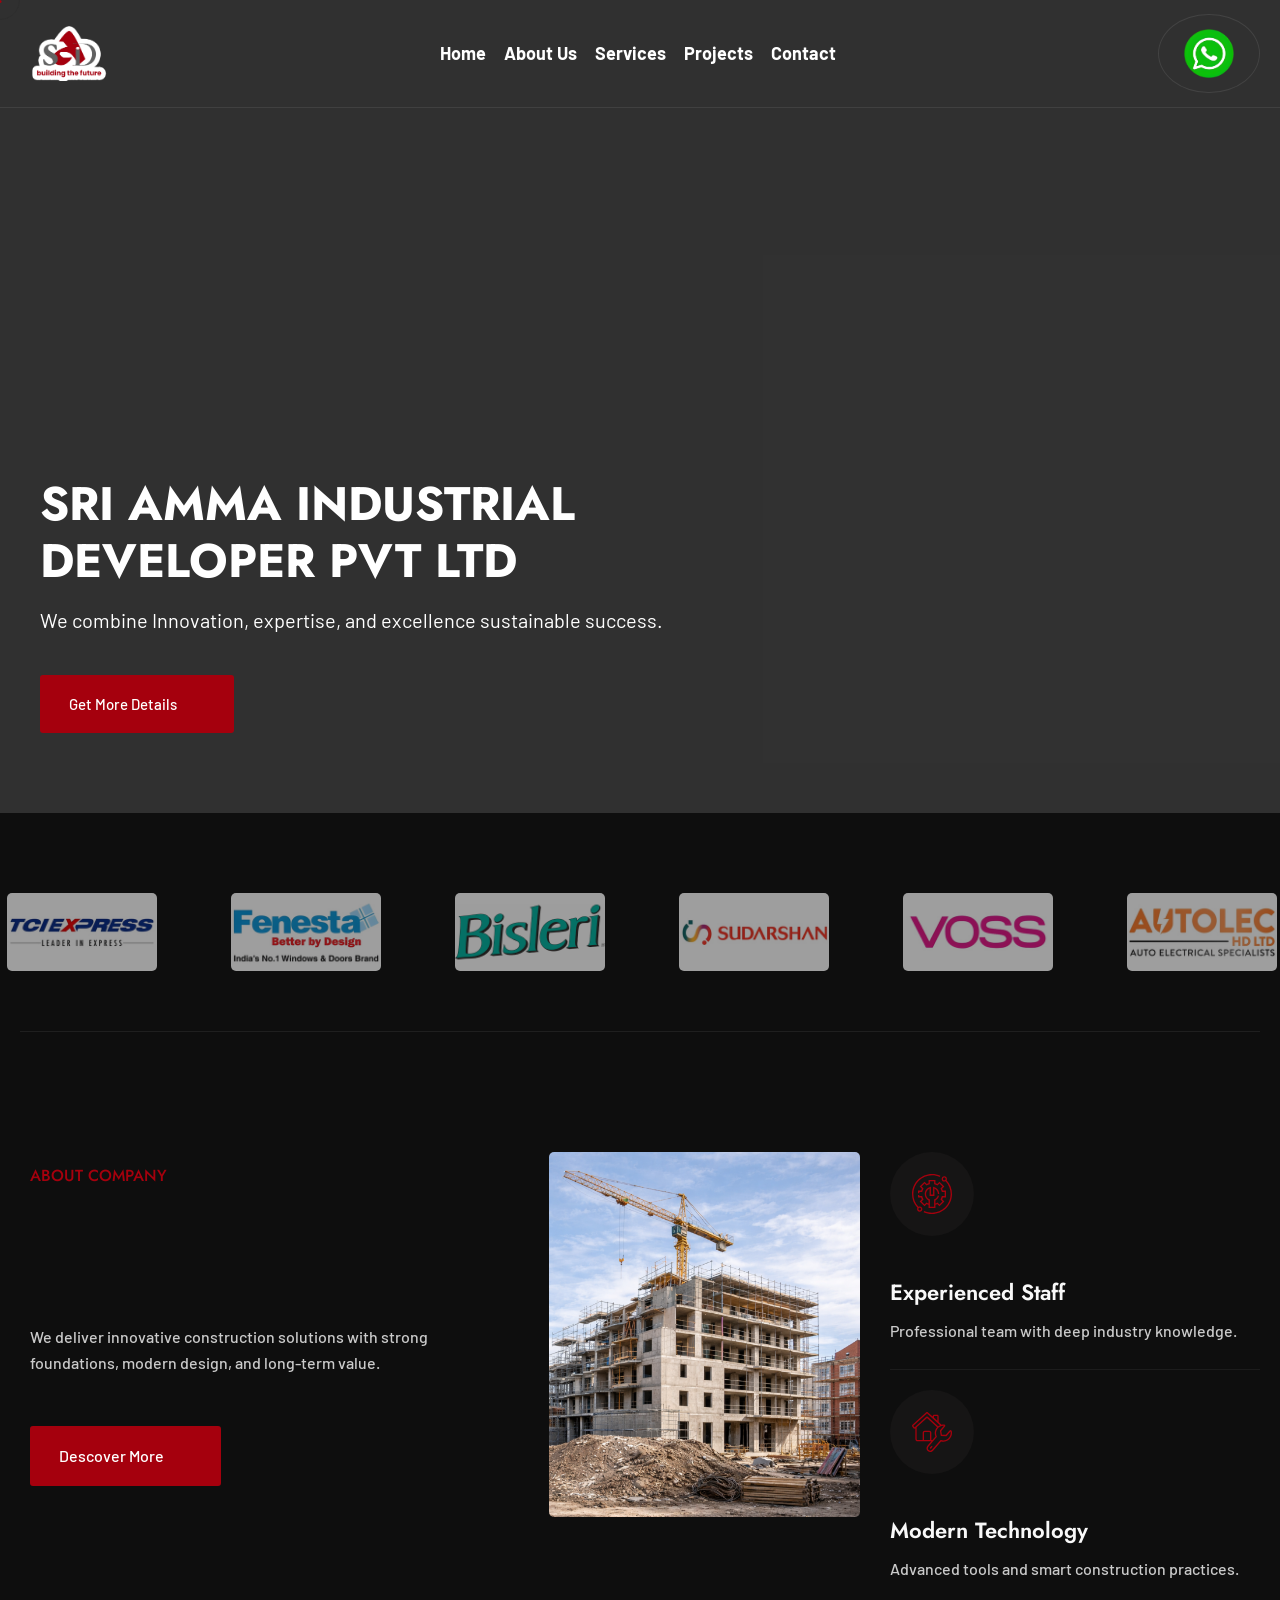
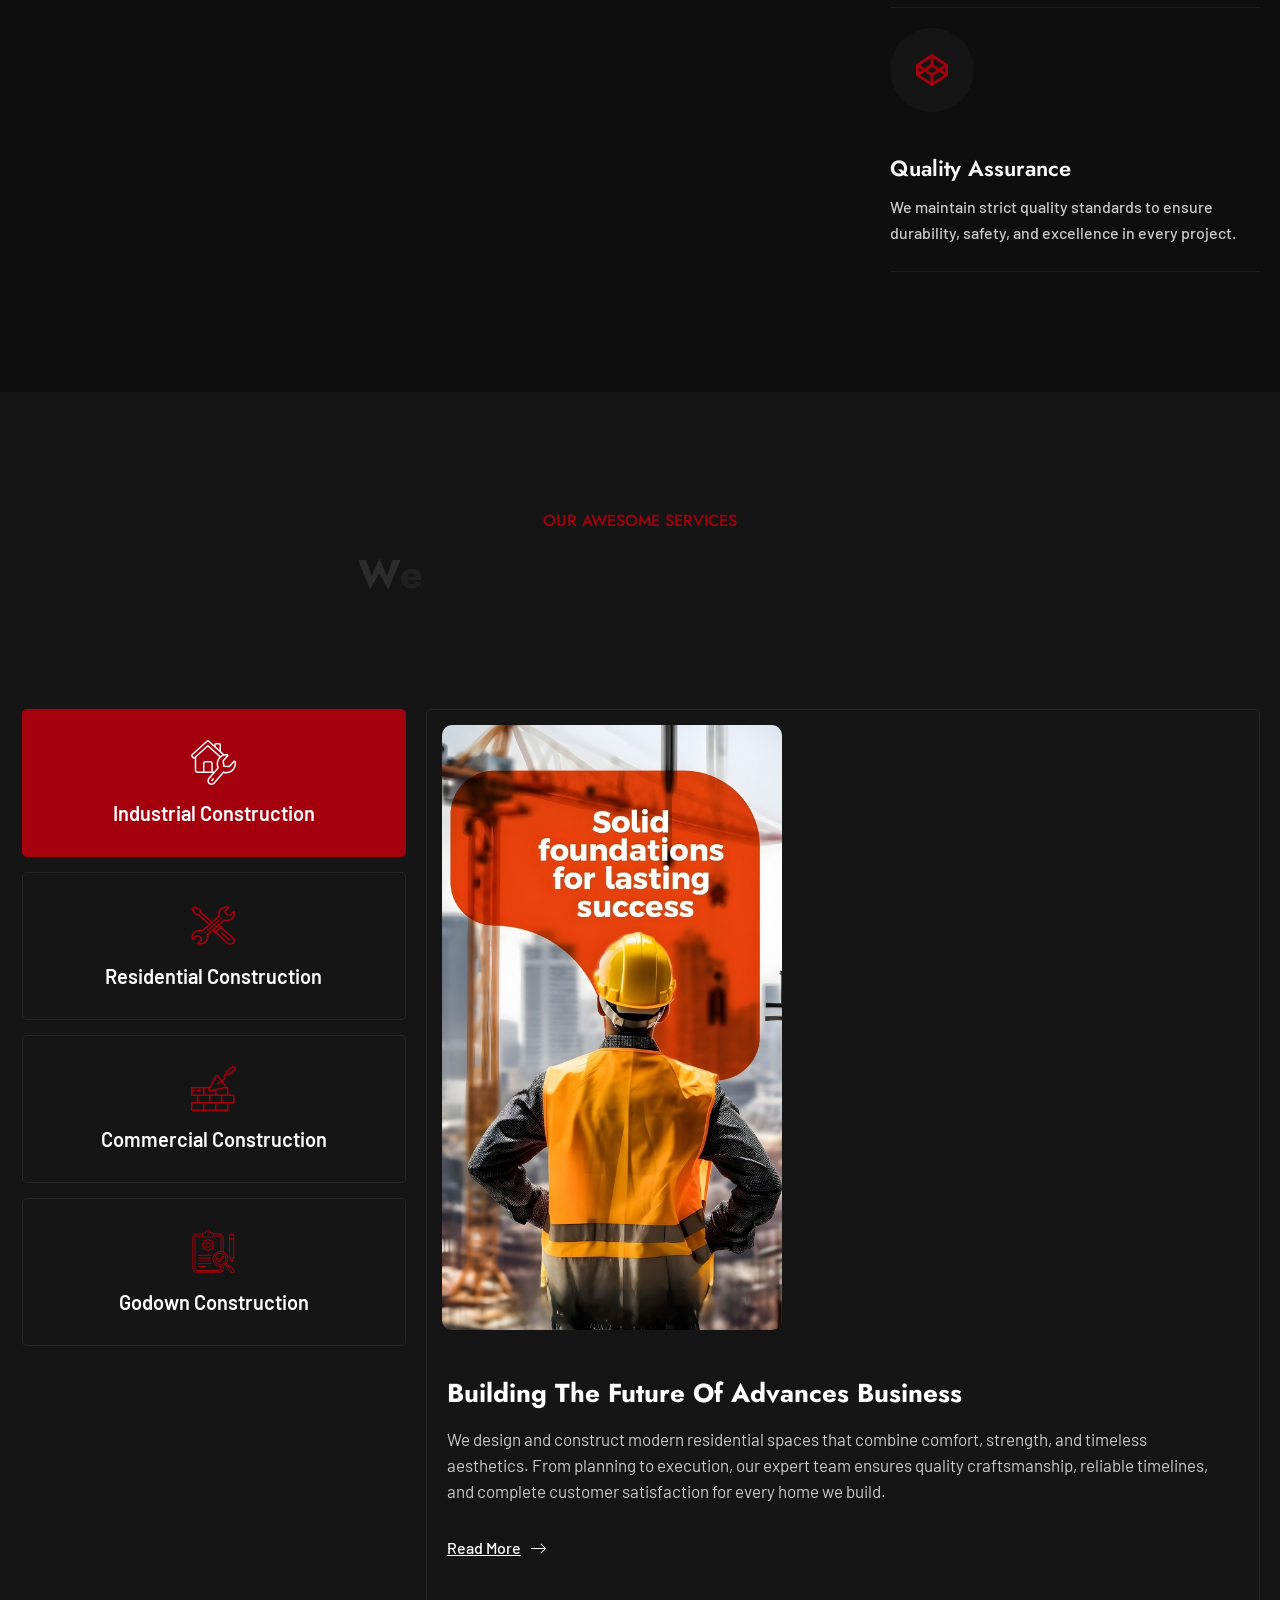
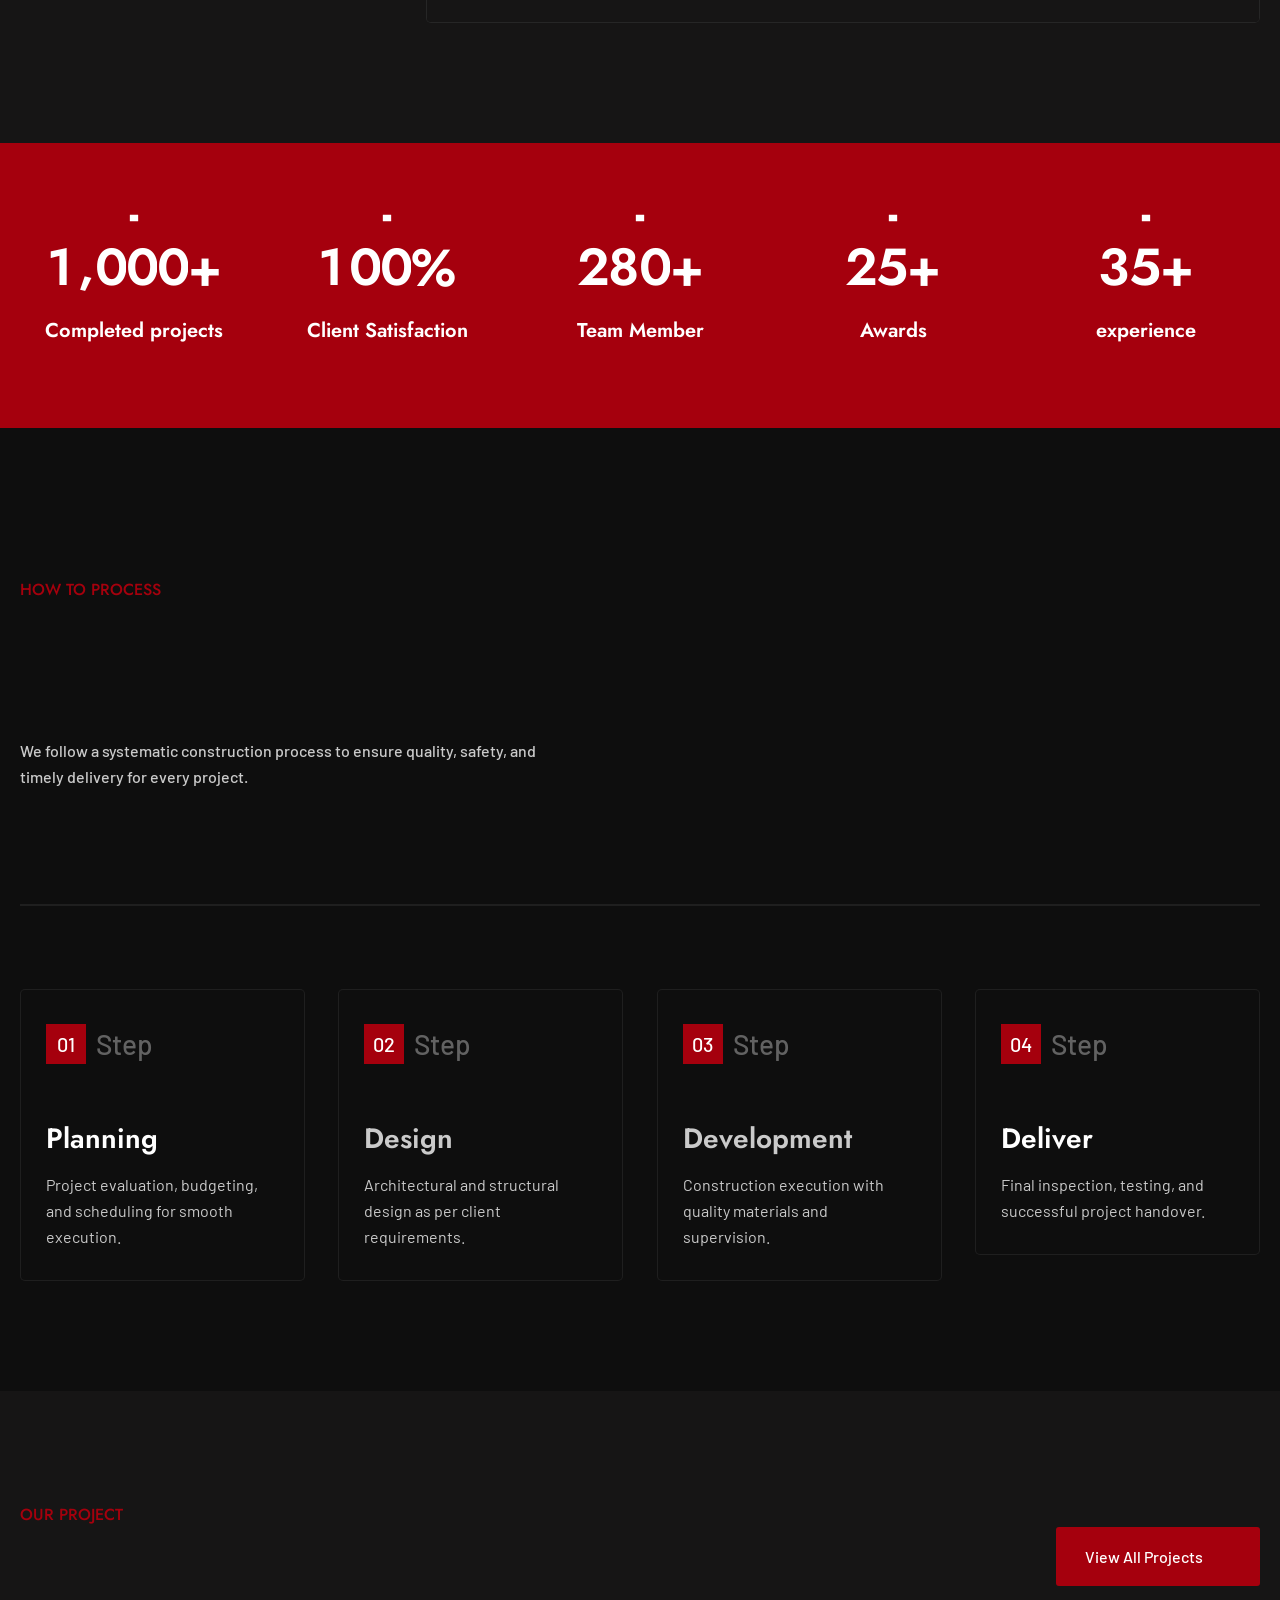
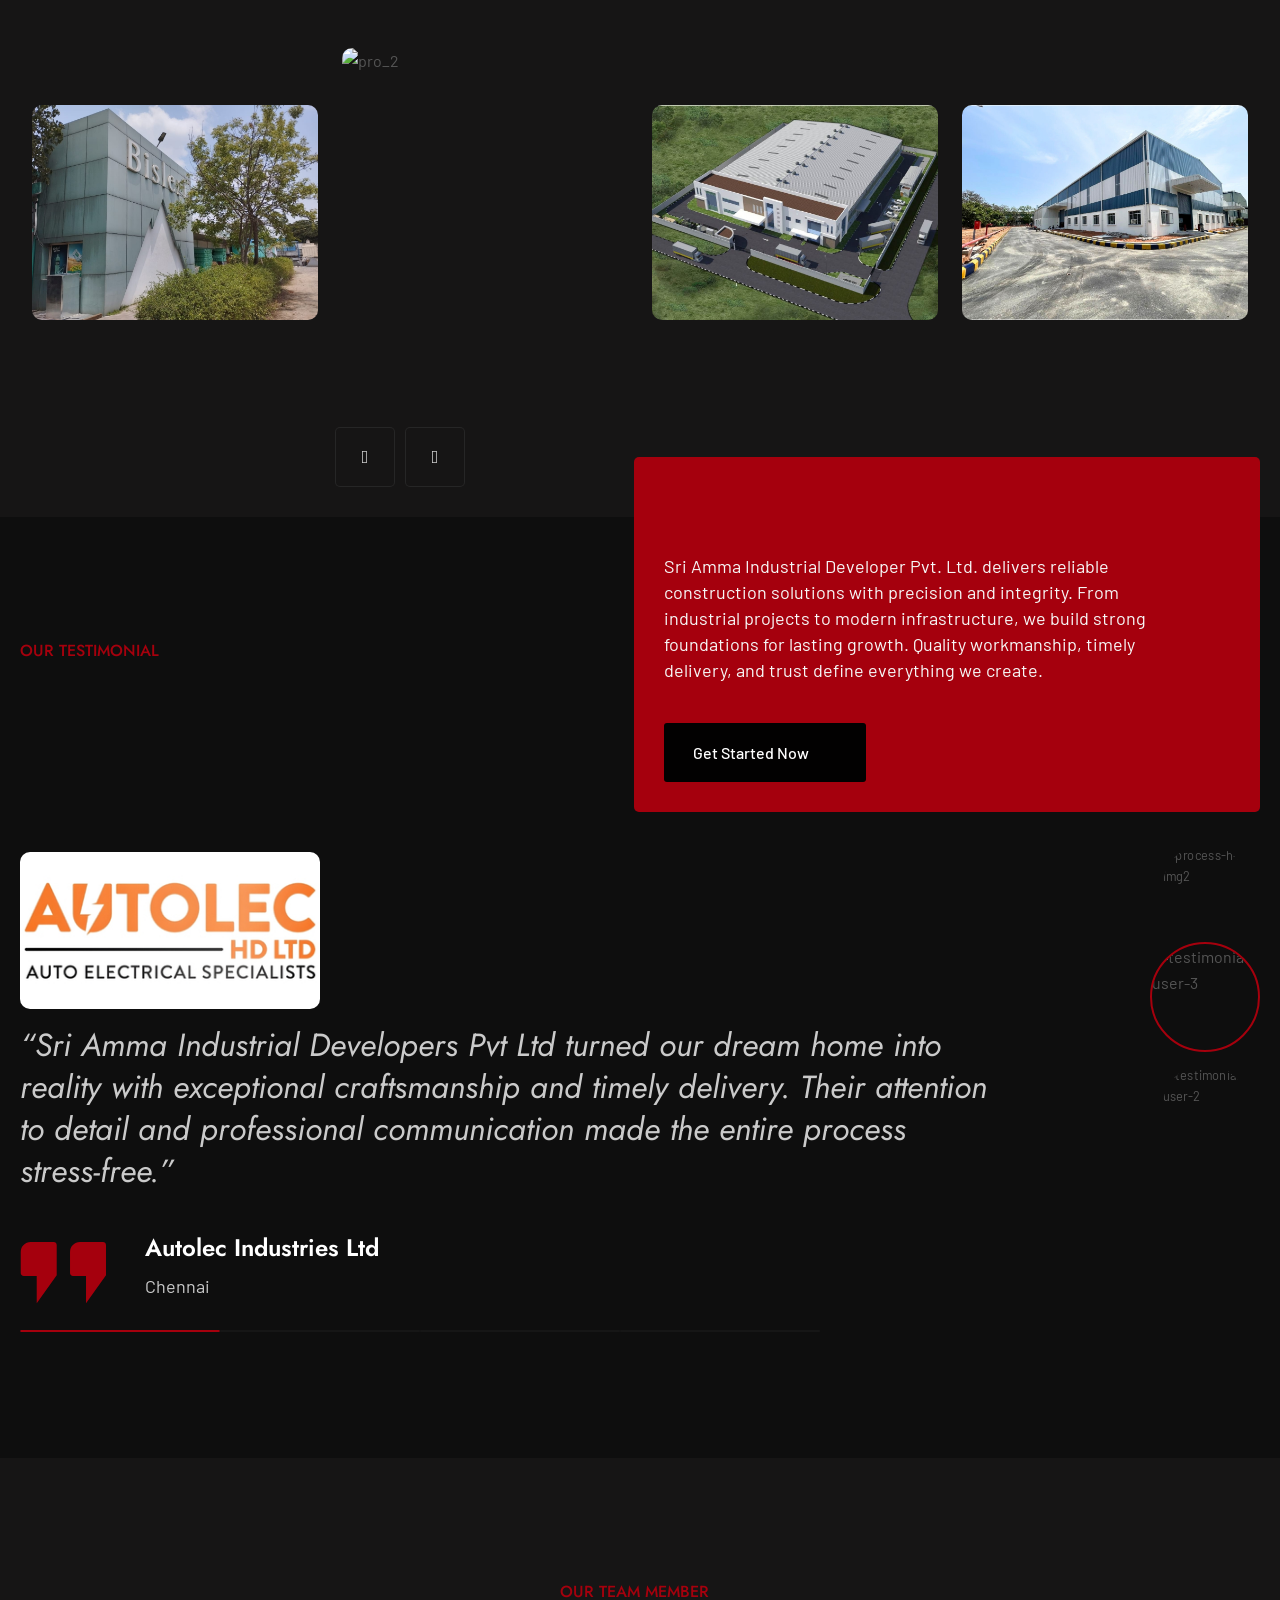
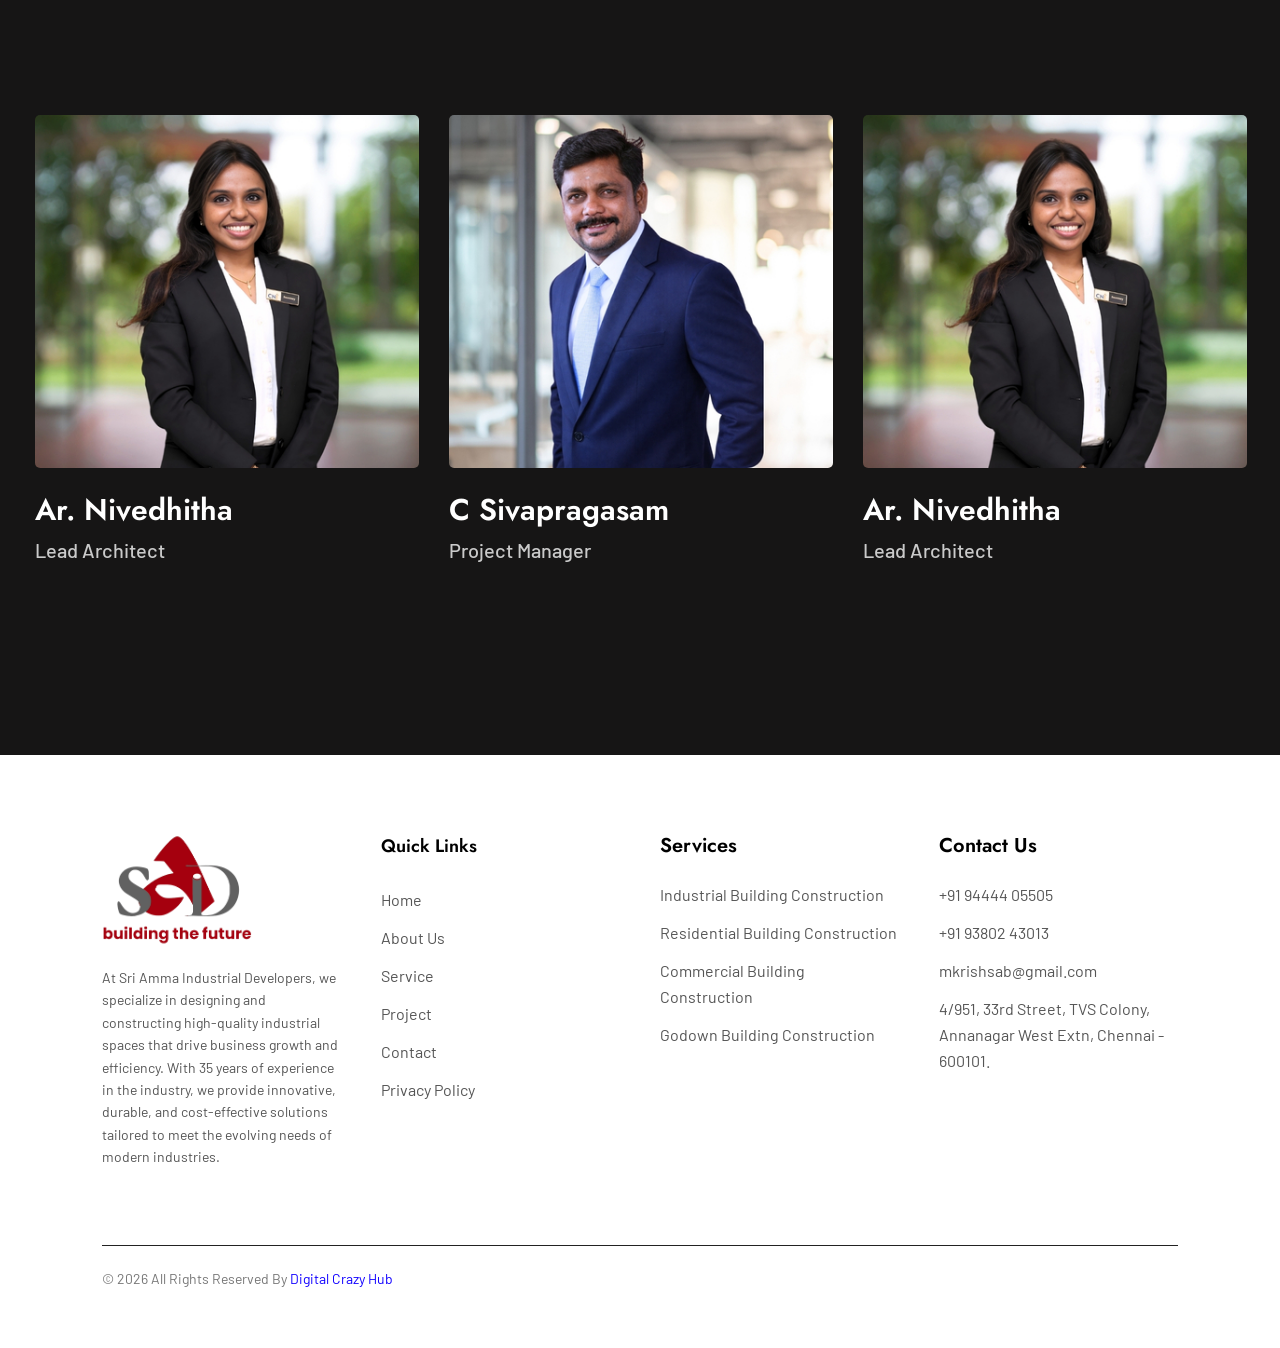
==== Index.html @ aabfa5b3 "newly updated" ====
<!DOCTYPE html>
<html lang="en-US">

<head>
	<meta charset="UTF-8">
	<meta name="viewport" content="width=device-width, initial-scale=1">
	<title>Sri Amma Industrial Developer PVT LTD</title>
	<link rel="preconnect" href="https://fonts.gstatic.com/" crossorigin>
	<link rel="preconnect" href="https://fonts.googleapis.com">
	<style type="text/css">
	</style>
	<!--bootstrap@5-->
	<link href="https://cdn.jsdelivr.net/npm/bootstrap@5.0.2/dist/css/bootstrap.min.css" rel="stylesheet">
	<!--roxcon-->
	<link href="https://cdn.jsdelivr.net/npm/remixicon@3.5.0/fonts/remixicon.css" rel="stylesheet">
	<!--Font Awsome CND link-->
	<link rel="stylesheet" href="https://cdnjs.cloudflare.com/ajax/libs/font-awesome/7.0.1/css/all.min.css"
		integrity="sha512-2SwdPD6INVrV/lHTZbO2nodKhrnDdJK9/kg2XD1r9uGqPo1cUbujc+IYdlYdEErWNu69gVcYgdxlmVmzTWnetw=="
		crossorigin="anonymous" referrerpolicy="no-referrer" />
	<link rel="preload" as="font" href="https://fonts.gstatic.com/s/roboto/v32/KFOlCnqEu92Fr1MmWUlfBBc4AMP6lQ.woff2"
		crossorigin>
	<link rel="preload" as="font"
		href="https://fonts.gstatic.com/s/opensans/v40/memvYaGs126MiZpBA-UvWbX2vVnXBbObj2OVTS-mu0SC55I.woff2"
		crossorigin>
	<link rel="stylesheet" id="siteground-optimizer-combined-css-b67d6e4650e1d2db8a026e43f6dcd4e4"
		href="./css/fonts.css" media="all">
	<link rel="stylesheet" id="siteground-optimizer-combined-css-b67d6e4650e1d2db8a026e43f6dcd4e4" href="./css/css.css"
		media="all">
	<link rel="preload"
		href="https://demo.rstheme.com/wordpress/abuild/wp-content/uploads/siteground-optimizer-assets/siteground-optimizer-combined-css-b67d6e4650e1d2db8a026e43f6dcd4e4.css"
		as="style">
	<link rel="stylesheet" id="siteground-optimizer-combined-css-b67d6e4650e1d2db8a026e43f6dcd4e4"
		href="./css/index.css" media="all">

	<meta name="robots" content="max-image-preview:large">
	<link rel="dns-prefetch" href="//fonts.googleapis.com">
	<style id="global-styles-inline-css" type="text/css">
		:root {
			--wp--preset--aspect-ratio--square: 1;
			--wp--preset--aspect-ratio--4-3: 4/3;
			--wp--preset--aspect-ratio--3-4: 3/4;
			--wp--preset--aspect-ratio--3-2: 3/2;
			--wp--preset--aspect-ratio--2-3: 2/3;
			--wp--preset--aspect-ratio--16-9: 16/9;
			--wp--preset--aspect-ratio--9-16: 9/16;
			--wp--preset--color--black: #000000;
			--wp--preset--color--cyan-bluish-gray: #abb8c3;
			--wp--preset--color--white: #ffffff;
			--wp--preset--color--pale-pink: #f78da7;
			--wp--preset--color--vivid-red: #cf2e2e;
			--wp--preset--color--luminous-vivid-orange: #A5000D;
			--wp--preset--color--luminous-vivid-amber: #fcb900;
			--wp--preset--color--light-green-cyan: #7bdcb5;
			--wp--preset--color--vivid-green-cyan: #00d084;
			--wp--preset--color--pale-cyan-blue: #8ed1fc;
			--wp--preset--color--vivid-cyan-blue: #0693e3;
			--wp--preset--color--vivid-purple: #9b51e0;
			--wp--preset--gradient--vivid-cyan-blue-to-vivid-purple: linear-gradient(135deg, rgba(6, 147, 227, 1) 0%, rgb(155, 81, 224) 100%);
			--wp--preset--gradient--light-green-cyan-to-vivid-green-cyan: linear-gradient(135deg, rgb(122, 220, 180) 0%, rgb(0, 208, 130) 100%);
			--wp--preset--gradient--luminous-vivid-amber-to-luminous-vivid-orange: linear-gradient(135deg, rgba(252, 185, 0, 1) 0%, rgba(255, 105, 0, 1) 100%);
			--wp--preset--gradient--luminous-vivid-orange-to-vivid-red: linear-gradient(135deg, rgba(255, 105, 0, 1) 0%, rgb(207, 46, 46) 100%);
			--wp--preset--gradient--very-light-gray-to-cyan-bluish-gray: linear-gradient(135deg, rgb(238, 238, 238) 0%, rgb(169, 184, 195) 100%);
			--wp--preset--gradient--cool-to-warm-spectrum: linear-gradient(135deg, rgb(74, 234, 220) 0%, rgb(151, 120, 209) 20%, rgb(207, 42, 186) 40%, rgb(238, 44, 130) 60%, rgb(251, 105, 98) 80%, rgb(254, 248, 76) 100%);
			--wp--preset--gradient--blush-light-purple: linear-gradient(135deg, rgb(255, 206, 236) 0%, rgb(152, 150, 240) 100%);
			--wp--preset--gradient--blush-bordeaux: linear-gradient(135deg, rgb(254, 205, 165) 0%, rgb(254, 45, 45) 50%, rgb(107, 0, 62) 100%);
			--wp--preset--gradient--luminous-dusk: linear-gradient(135deg, rgb(255, 203, 112) 0%, rgb(199, 81, 192) 50%, rgb(65, 88, 208) 100%);
			--wp--preset--gradient--pale-ocean: linear-gradient(135deg, rgb(255, 245, 203) 0%, rgb(182, 227, 212) 50%, rgb(51, 167, 181) 100%);
			--wp--preset--gradient--electric-grass: linear-gradient(135deg, rgb(202, 248, 128) 0%, rgb(113, 206, 126) 100%);
			--wp--preset--gradient--midnight: linear-gradient(135deg, rgb(2, 3, 129) 0%, rgb(40, 116, 252) 100%);
			--wp--preset--font-size--small: 13px;
			--wp--preset--font-size--medium: 20px;
			--wp--preset--font-size--large: 36px;
			--wp--preset--font-size--x-large: 42px;
			--wp--preset--spacing--20: 0.44rem;
			--wp--preset--spacing--30: 0.67rem;
			--wp--preset--spacing--40: 1rem;
			--wp--preset--spacing--50: 1.5rem;
			--wp--preset--spacing--60: 2.25rem;
			--wp--preset--spacing--70: 3.38rem;
			--wp--preset--spacing--80: 5.06rem;
			--wp--preset--shadow--natural: 6px 6px 9px rgba(0, 0, 0, 0.2);
			--wp--preset--shadow--deep: 12px 12px 50px rgba(0, 0, 0, 0.4);
			--wp--preset--shadow--sharp: 6px 6px 0px rgba(0, 0, 0, 0.2);
			--wp--preset--shadow--outlined: 6px 6px 0px -3px rgba(255, 255, 255, 1), 6px 6px rgba(0, 0, 0, 1);
			--wp--preset--shadow--crisp: 6px 6px 0px rgba(0, 0, 0, 1);
		}

		:where(.is-layout-flex) {
			gap: 0.5em;
		}

		:where(.is-layout-grid) {
			gap: 0.5em;
		}

		body .is-layout-flex {
			display: flex;
		}

		.is-layout-flex {
			flex-wrap: wrap;
			align-items: center;
		}

		.is-layout-flex> :is(*, div) {
			margin: 0;
		}

		body .is-layout-grid {
			display: grid;
		}

		.is-layout-grid> :is(*, div) {
			margin: 0;
		}

		:where(.wp-block-columns.is-layout-flex) {
			gap: 2em;
		}

		:where(.wp-block-columns.is-layout-grid) {
			gap: 2em;
		}

		:where(.wp-block-post-template.is-layout-flex) {
			gap: 1.25em;
		}

		:where(.wp-block-post-template.is-layout-grid) {
			gap: 1.25em;
		}

		.has-black-color {
			color: var(--wp--preset--color--black) !important;
		}

		.has-cyan-bluish-gray-color {
			color: var(--wp--preset--color--cyan-bluish-gray) !important;
		}

		.has-white-color {
			color: var(--wp--preset--color--white) !important;
		}

		.has-pale-pink-color {
			color: var(--wp--preset--color--pale-pink) !important;
		}

		.has-vivid-red-color {
			color: var(--wp--preset--color--vivid-red) !important;
		}

		.has-luminous-vivid-orange-color {
			color: var(--wp--preset--color--luminous-vivid-orange) !important;
		}

		.has-luminous-vivid-amber-color {
			color: var(--wp--preset--color--luminous-vivid-amber) !important;
		}

		.has-light-green-cyan-color {
			color: var(--wp--preset--color--light-green-cyan) !important;
		}

		.has-vivid-green-cyan-color {
			color: var(--wp--preset--color--vivid-green-cyan) !important;
		}

		.has-pale-cyan-blue-color {
			color: var(--wp--preset--color--pale-cyan-blue) !important;
		}

		.has-vivid-cyan-blue-color {
			color: var(--wp--preset--color--vivid-cyan-blue) !important;
		}

		.has-vivid-purple-color {
			color: var(--wp--preset--color--vivid-purple) !important;
		}

		.has-black-background-color {
			background-color: var(--wp--preset--color--black) !important;
		}

		.has-cyan-bluish-gray-background-color {
			background-color: var(--wp--preset--color--cyan-bluish-gray) !important;
		}

		.has-white-background-color {
			background-color: var(--wp--preset--color--white) !important;
		}

		.has-pale-pink-background-color {
			background-color: var(--wp--preset--color--pale-pink) !important;
		}

		.has-vivid-red-background-color {
			background-color: var(--wp--preset--color--vivid-red) !important;
		}

		.has-luminous-vivid-orange-background-color {
			background-color: var(--wp--preset--color--luminous-vivid-orange) !important;
		}

		.has-luminous-vivid-amber-background-color {
			background-color: var(--wp--preset--color--luminous-vivid-amber) !important;
		}

		.has-light-green-cyan-background-color {
			background-color: var(--wp--preset--color--light-green-cyan) !important;
		}

		.has-vivid-green-cyan-background-color {
			background-color: var(--wp--preset--color--vivid-green-cyan) !important;
		}

		.has-pale-cyan-blue-background-color {
			background-color: var(--wp--preset--color--pale-cyan-blue) !important;
		}

		.has-vivid-cyan-blue-background-color {
			background-color: var(--wp--preset--color--vivid-cyan-blue) !important;
		}

		.has-vivid-purple-background-color {
			background-color: var(--wp--preset--color--vivid-purple) !important;
		}

		.has-black-border-color {
			border-color: var(--wp--preset--color--black) !important;
		}

		.has-cyan-bluish-gray-border-color {
			border-color: var(--wp--preset--color--cyan-bluish-gray) !important;
		}

		.has-white-border-color {
			border-color: var(--wp--preset--color--white) !important;
		}

		.has-pale-pink-border-color {
			border-color: var(--wp--preset--color--pale-pink) !important;
		}

		.has-vivid-red-border-color {
			border-color: var(--wp--preset--color--vivid-red) !important;
		}

		.has-luminous-vivid-orange-border-color {
			border-color: var(--wp--preset--color--luminous-vivid-orange) !important;
		}

		.has-luminous-vivid-amber-border-color {
			border-color: var(--wp--preset--color--luminous-vivid-amber) !important;
		}

		.has-light-green-cyan-border-color {
			border-color: var(--wp--preset--color--light-green-cyan) !important;
		}

		.has-vivid-green-cyan-border-color {
			border-color: var(--wp--preset--color--vivid-green-cyan) !important;
		}

		.has-pale-cyan-blue-border-color {
			border-color: var(--wp--preset--color--pale-cyan-blue) !important;
		}

		.has-vivid-cyan-blue-border-color {
			border-color: var(--wp--preset--color--vivid-cyan-blue) !important;
		}

		.has-vivid-purple-border-color {
			border-color: var(--wp--preset--color--vivid-purple) !important;
		}

		.has-vivid-cyan-blue-to-vivid-purple-gradient-background {
			background: var(--wp--preset--gradient--vivid-cyan-blue-to-vivid-purple) !important;
		}

		.has-light-green-cyan-to-vivid-green-cyan-gradient-background {
			background: var(--wp--preset--gradient--light-green-cyan-to-vivid-green-cyan) !important;
		}

		.has-luminous-vivid-amber-to-luminous-vivid-orange-gradient-background {
			background: var(--wp--preset--gradient--luminous-vivid-amber-to-luminous-vivid-orange) !important;
		}

		.has-luminous-vivid-orange-to-vivid-red-gradient-background {
			background: var(--wp--preset--gradient--luminous-vivid-orange-to-vivid-red) !important;
		}

		.has-very-light-gray-to-cyan-bluish-gray-gradient-background {
			background: var(--wp--preset--gradient--very-light-gray-to-cyan-bluish-gray) !important;
		}

		.has-cool-to-warm-spectrum-gradient-background {
			background: var(--wp--preset--gradient--cool-to-warm-spectrum) !important;
		}

		.has-blush-light-purple-gradient-background {
			background: var(--wp--preset--gradient--blush-light-purple) !important;
		}

		.has-blush-bordeaux-gradient-background {
			background: var(--wp--preset--gradient--blush-bordeaux) !important;
		}

		.has-luminous-dusk-gradient-background {
			background: var(--wp--preset--gradient--luminous-dusk) !important;
		}

		.has-pale-ocean-gradient-background {
			background: var(--wp--preset--gradient--pale-ocean) !important;
		}

		.has-electric-grass-gradient-background {
			background: var(--wp--preset--gradient--electric-grass) !important;
		}

		.has-midnight-gradient-background {
			background: var(--wp--preset--gradient--midnight) !important;
		}

		.has-small-font-size {
			font-size: var(--wp--preset--font-size--small) !important;
		}

		.has-medium-font-size {
			font-size: var(--wp--preset--font-size--medium) !important;
		}

		.has-large-font-size {
			font-size: var(--wp--preset--font-size--large) !important;
		}

		.has-x-large-font-size {
			font-size: var(--wp--preset--font-size--x-large) !important;
		}

		:where(.wp-block-post-template.is-layout-flex) {
			gap: 1.25em;
		}

		:where(.wp-block-post-template.is-layout-grid) {
			gap: 1.25em;
		}

		:where(.wp-block-columns.is-layout-flex) {
			gap: 2em;
		}

		:where(.wp-block-columns.is-layout-grid) {
			gap: 2em;
		}

		:root :where(.wp-block-pullquote) {
			font-size: 1.5em;
			line-height: 1.6;
		}
	</style>
	<script type="text/javascript" src="./js/jquery.min.js" id="jquery-core-js"></script>
	<script type="text/javascript" src="./js/jquery-migrate.min.js" id="jquery-migrate-js"></script>
	<script type="text/javascript" src="./js/theia-sticky-sidebar.js" id="theia-sticky-sidebar-js"></script>
	<link rel="https://api.w.org/" href="https://demo.rstheme.com/wordpress/abuild/wp-json/">
	<link rel="alternate" title="JSON" type="application/json"
		href="https://demo.rstheme.com/wordpress/abuild/wp-json/wp/v2/pages/16735">
	<link rel="EditURI" type="application/rsd+xml" title="RSD"
		href="https://demo.rstheme.com/wordpress/abuild/xmlrpc.php?rsd">
	<link rel="canonical" href="https://demo.rstheme.com/wordpress/abuild/construction-black/">
	<link rel="shortlink" href="https://demo.rstheme.com/wordpress/abuild/?p=16735">
	<link rel="alternate" title="oEmbed (JSON)" type="application/json+oembed"
		href="https://demo.rstheme.com/wordpress/abuild/wp-json/oembed/1.0/embed?url=https%3A%2F%2Fdemo.rstheme.com%2Fwordpress%2Fabuild%2Fconstruction-black%2F">
	<link rel="alternate" title="oEmbed (XML)" type="text/xml+oembed"
		href="https://demo.rstheme.com/wordpress/abuild/wp-json/oembed/1.0/embed?url=https%3A%2F%2Fdemo.rstheme.com%2Fwordpress%2Fabuild%2Fconstruction-black%2F&amp;format=xml">
	<meta name="generator"
		content="Elementor 3.34.1; features: e_font_icon_svg, additional_custom_breakpoints; settings: css_print_method-external, google_font-enabled, font_display-swap">
	<link rel="preconnect" href="https://fonts.googleapis.com">
	<link rel="preconnect" href="https://fonts.gstatic.com/" crossorigin>
	<meta name="generator"
		content="Powered by Slider Revolution 6.7.23 - responsive, Mobile-Friendly Slider Plugin for WordPress with comfortable drag and drop interface.">
	<link rel="icon" href="/img/web_icon.png" sizes="32x32">
	<link rel="icon" href="/img/web_icon.png" sizes="192x192">
	<link rel="apple-touch-icon" href="/img/web_icon.png">
	<meta name="msapplication-TileImage" content="/img/web_icon.png">
	<link rel="stylesheet" href="css/main_footer.css">
</head>

<body
	class="wp-singular page-template fancy-scrollbar page-template-elementor_header_footer page page-id-16735 wp-theme-abuild ehf-header ehf-footer ehf-template-abuild ehf-stylesheet-abuild rs-smoother-yes elementor-default elementor-template-full-width elementor-kit-10911 elementor-page elementor-page-16735">

	<!-- <div id="pre-load">
            <button class="cancel-loader" type="button">Cancel Loader</button>
            <div id="loader" class="loader">
                <div class="loader-container">
                    <div class="loader-icon"><img src="/img/web_icon.png" alt="S"></div>
                </div>
            </div>              
        </div> -->
	<div class="rs-offcanvas-area">
		<div class="rsoffwrap"></div>
		<!-- Canvas Menu start -->
		<div id="header"></div>
		<nav class="right_menu_togle" data-lenis-prevent id="mobilemenu">
			<script>
				document.addEventListener("DOMContentLoaded", function () {
					fetch("nav.html")
						.then(res => res.text())
						.then(data => {
							document.getElementById("mobilemenu").innerHTML = data;
						});
				});
			</script>
		</nav>
	</div>
	<div id="page" class="hfeed site is-page gsap-enable">

		<script>
			document.addEventListener("DOMContentLoaded", function () {
				fetch("header.html")
					.then(res => res.text())
					.then(data => {
						document.getElementById("header").innerHTML = data;
						document.querySelectorAll('.nav-expander').forEach(function (el) {
							el.addEventListener('click', function (e) {
								e.preventDefault(); // stop page jump
								document.body.classList.toggle('nav-expanded');
							});
						});
						document.querySelectorAll('.rsoffwrap-close').forEach(function (el) {
							el.addEventListener('click', function (e) {
								console.log("click");
								e.preventDefault(); // stop page jump
								document.body.classList.remove('nav-expanded');
							});
						});
					});
			});
		</script>
		<div data-elementor-type="wp-page" data-elementor-id="16735" class="elementor elementor-16735">
			<div class="no-position  elementor-element elementor-element-d58309a e-con-full e-flex elementor-invisible e-con e-parent"
				data-id="d58309a" data-element_type="container"
				data-settings='{"background_background":"video","animation":"fadeIn","background_video_link":"/img/banner_video1.mp4","background_play_on_mobile":"yes"}'>
				<div class="elementor-background-video-container" aria-hidden="true">
					<video class="elementor-background-video-hosted" autoplay loop muted playsinline>
						<source src="/img/banner_video1.mp4">
					</video>
				</div>
				<div class="no-position  elementor-element elementor-element-60e2763 e-con-full e-flex e-con e-child"
					data-id="60e2763" data-element_type="container">
					<div class="no-position  elementor-element elementor-element-01ccee9 e-con-full e-flex e-con e-child"
						data-id="01ccee9" data-element_type="container">
						<div class="elementor-element elementor-element-70a0f27 animated-slow gsap-move-no elementor-invisible elementor-widget elementor-widget-rs-heading"
							data-id="70a0f27" data-element_type="widget" data-settings='{"_animation":"fadeInLeft"}'
							data-widget_type="rs-heading.default">
							<div class="elementor-widget-container">
								<div class="prelements-heading style1    animate-">
									<div class="title-inner">
										<span class="sub-text">
										</span>
										<h1 class="title rs-split-text-disable ">Sri amma industrial Developer pvt ltd
										</h1>
									</div>
									<div class="description">
										<p>We combine Innovation, expertise, and excellence sustainable success.</p>
									</div>
								</div>
							</div>
						</div>
						<div class="no-position  elementor-element elementor-element-e1bc6a2 e-con-full e-flex elementor-invisible e-con e-child"
							data-id="e1bc6a2" data-element_type="container" data-settings='{"animation":"fadeInUp"}'>
							<div class="elementor-element elementor-element-f770b31 animated-slow gsap-move-no elementor-invisible elementor-widget elementor-widget-rs-button"
								data-id="f770b31" data-element_type="widget" data-settings='{"_animation":"fadeInUp"}'
								data-widget_type="rs-button.default">
								<div class="elementor-widget-container">
									<div class="rs-button style1 unique-45164">
										<a class="rs-btn anim-dir-" href="Aboutus.html">
											<span>Get More Details
												<em>
													<i class="fa-solid fa-arrow-right"></i><i
														class="fa-solid fa-arrow-right"></i> </em>
											</span>
										</a>
									</div>
								</div>
							</div>
						</div>
					</div>
				</div>
			</div>
			<!--New logo Carouser-->
			<!-- <div id="logo_carousal"></div>
		<script>
			document.addEventListener("DOMContentLoaded", function () {
				fetch("logo_carousal.html")
					.then(res => res.text())
					.then(data => {
						document.getElementById("logo_carousal").innerHTML = data;
					});
			});
		</script> -->
			<!--New logo carousal scrolling Script-->
			<div class="no-position  elementor-element elementor-element-2098f3a e-flex e-con-boxed e-con e-parent"
				data-id="2098f3a" data-element_type="container" data-settings='{"background_background":"classic"}'>
				<div class="e-con-inner">
					<div class="no-position  elementor-element elementor-element-cb67383 e-con-full e-flex e-con e-child"
						data-id="cb67383" data-element_type="container">
						<div class="elementor-element elementor-element-c21ced9 elementor-widget__width-inherit gsap-move-no elementor-widget elementor-widget-rs-logo"
							data-id="c21ced9" data-element_type="widget" data-widget_type="rs-logo.default">
							<div class="elementor-widget-container">
								<div class="rsaddons-logo-showcase rsl_logo_style1 bg_animation_ overlay_edge_">
									<div class="rsaddon-unique-slider ">
										<div id="rsaddon-slick-slider-278230"
											class="rs-addon-slider-278230 rs-addon-slider nav-icon-">
											<div class="grid-item ">
												<div class="rs-grid-figure">
													<div class="logo-img">
														<a><img decoding="async" class="mains-logos rs-grid-img "
																src="/img/Logo/logo1.jpg" style="border-radius: 5px;"
																title="" alt=""></a>
													</div>
													<span class="left-bottom-shape"></span>
												</div>
											</div>
											<div class="grid-item ">
												<div class="rs-grid-figure">
													<div class="logo-img">
														<a>
															<img decoding="async" class="mains-logos rs-grid-img "
																src="/img/Logo/logo2.jpg" style="border-radius: 5px;"
																title="" alt="">
														</a>
													</div>
													<span class="left-bottom-shape"></span>
												</div>

											</div>
											<div class="grid-item ">
												<div class="rs-grid-figure">
													<div class="logo-img">
														<a>
															<img decoding="async" class="mains-logos rs-grid-img "
																src="/img/Logo/logo3.png" style="border-radius: 5px;"
																title="" alt="">
														</a>
													</div>
													<span class="left-bottom-shape"></span>
												</div>

											</div>
											<div class="grid-item ">
												<div class="rs-grid-figure">
													<div class="logo-img">
														<a>
															<img decoding="async" class="mains-logos rs-grid-img "
																src="/img/Logo/logo8.jpg" style="border-radius: 5px;"
																title="" alt="">
														</a>
													</div>
													<span class="left-bottom-shape"></span>
												</div>

											</div>
											<div class="grid-item ">
												<div class="rs-grid-figure">
													<div class="logo-img">
														<a>
															<img decoding="async" class="mains-logos rs-grid-img "
																src="/img/Logo/logo4.jpg" style="border-radius: 5px;"
																title="" alt="">
														</a>
													</div>
													<span class="left-bottom-shape"></span>
												</div>

											</div>
											<div class="grid-item ">
												<div class="rs-grid-figure">
													<div class="logo-img">
														<a>
															<img decoding="async" class="mains-logos rs-grid-img "
																src="/img/Logo/logo5.jpg" style="border-radius: 5px;"
																title="" alt="">
														</a>
													</div>
													<span class="left-bottom-shape"></span>
												</div>

											</div>
											<div class="grid-item ">
												<div class="rs-grid-figure">
													<div class="logo-img">
														<a>
															<img decoding="async" class="mains-logos rs-grid-img "
																src="/img/Logo/logo6.jpg" style="border-radius: 5px;"
																title="" alt="">
														</a>
													</div>
													<span class="left-bottom-shape"></span>
												</div>

											</div>
											<div class="grid-item ">
												<div class="rs-grid-figure">
													<div class="logo-img">
														<a>
															<img decoding="async" class="mains-logos rs-grid-img "
																src="/img/Logo/logo14.jpg" style="border-radius: 5px;"
																title="" alt="">
														</a>
													</div>
													<span class="left-bottom-shape"></span>
												</div>

											</div>
										</div>
										<div class="rsaddon-slider-conf wpsisac-hide"
											data-conf='{"slidesToShow":"6","autoplaySpeed":"4000","interval":"4000","slidesToScroll":"1","slider_autoplay":"true","pauseOnHover":"false","sliderDots":"false","sliderNav":"false","infinite":"true","centerMode":"false","col_lg":"6","col_md":"5","col_sm":"4","col_xs":3,"col_mobile":2}'>
										</div>
									</div>
								</div>
								<script type="text/javascript">
									jQuery(document).ready(function () {
										jQuery('.rs-addon-slider-278230').each(function (index) {
											var slider_id = jQuery(this).attr('id');
											var slider_conf = jQuery.parseJSON(jQuery(this).closest('.rsaddon-unique-slider').find('.rsaddon-slider-conf').attr('data-conf'));

											if (typeof (slider_id) != 'undefined' && slider_id != '') {
												jQuery('#' + slider_id).not('.slick-initialized').slick({
													slidesToShow: parseInt(slider_conf.col_lg),
													centerMode: (slider_conf.centerMode) == "true" ? true : false,
													dots: (slider_conf.sliderDots) == "true" ? true : false,
													arrows: (slider_conf.sliderNav) == "true" ? true : false,
													autoplay: (slider_conf.slider_autoplay) == "true" ? true : false,
													slidesToScroll: parseInt(slider_conf.slidesToScroll),
													centerPadding: '15px',
													rtl: false,
													autoplaySpeed: parseInt(slider_conf.autoplaySpeed),
													pauseOnHover: (slider_conf.pauseOnHover) == "true" ? true : false,
													loop: false,

													responsive: [
														{
															breakpoint: 1200,
															settings: {
																slidesToShow: parseInt(slider_conf.col_md),
															}
														},
														{
															breakpoint: 992,
															settings: {
																slidesToShow: parseInt(slider_conf.col_sm),
															}
														},
														{
															breakpoint: 768,
															settings: {
																arrows: false,
																slidesToShow: parseInt(slider_conf.col_xs),
															}
														},
														{
															breakpoint: 576,
															settings: {
																arrows: false,
																slidesToShow: parseInt(slider_conf.col_mobile),
															}
														},
													]
												});
											}

										});
									});
								</script>
							</div>
						</div>
					</div>
				</div>

			</div>

			<div class="no-position  elementor-element elementor-element-8828176 e-flex e-con-boxed e-con e-parent"
				data-id="8828176" data-element_type="container" data-settings='{"background_background":"classic"}'>
				<div class="e-con-inner">
					<div class="no-position  elementor-element elementor-element-f895db8 e-con-full e-flex e-con e-child"
						data-id="f895db8" data-element_type="container">
						<div class="no-position  elementor-element elementor-element-b3a32a6 e-con-full e-flex e-con e-child"
							data-id="b3a32a6" data-element_type="container">
							<div class="elementor-element elementor-element-fd29079 gsap-move-no elementor-widget elementor-widget-rs-heading"
								data-id="fd29079" data-element_type="widget" data-widget_type="rs-heading.default">
								<div class="elementor-widget-container">
									<div class="prelements-heading default  left  animate-">
										<div class="title-inner">
											<span class="sub-text">
												About Company </span>
											<h2 class="title rs-split-text-enable split-in-left">Building Stronger
												Future for Your Dream Home.</h2>
										</div>
										<div class="description">
											<p>We deliver innovative construction solutions with strong foundations,
												modern design, and long-term value.</p>
										</div>
									</div>
								</div>
							</div>
							<div class="elementor-element elementor-element-455de14 gsap-move-no elementor-widget elementor-widget-rs-button"
								data-id="455de14" data-element_type="widget" data-widget_type="rs-button.default">
								<div class="elementor-widget-container">
									<div class="rs-button style1 unique-61546">
										<a class="rs-btn anim-dir-" href="Aboutus.html">
											<span>Descover More
												<em>
													<i class="fa-solid fa-arrow-right"></i> <i
														class="fa-solid fa-arrow-right"></i></em>
											</span>
										</a>
									</div>
								</div>
							</div>
						</div>
						<div class="no-position  elementor-element elementor-element-28f789f e-con-full e-flex e-con e-child"
							data-id="28f789f" data-element_type="container">
							<div class="elementor-element elementor-element-ead2421 gsap-move-no elementor-widget elementor-widget-rs-image"
								data-id="ead2421" data-element_type="widget" data-widget_type="rs-image.default">
								<div class="elementor-widget-container">

									<div class="rs-image no ruler_image_no ruler_position_  ">
										<img decoding="async" class="rs-multi-image  reverse- blend_unset"
											src="/img/about_img01.png" alt="about">
									</div>
								</div>
							</div>
						</div>
						<div class="no-position  elementor-element elementor-element-b755911 e-con-full e-flex e-con e-child"
							data-id="b755911" data-element_type="container">
							<div class="elementor-element elementor-element-df33fd9 elementor-widget__width-inherit elementor-widget-tablet__width-inherit gsap-move-no elementor-widget elementor-widget-rs-service-grid"
								data-id="df33fd9" data-element_type="widget" data-widget_type="rs-service-grid.default">
								<div class="elementor-widget-container">

									<div class="rs-addon-services style7">
										<div class="services-inner box clip-no">
											<div class="media_wrap">
												<div class="icon_style media-cmn normal">
													<svg xmlns="http://www.w3.org/2000/svg" width="60" height="60"
														viewbox="0 0 60 60" fill="none">
														<path
															d="M41.1997 11.501L37.8472 14.8525C36.9898 14.4082 36.0908 14.0371 35.1616 13.7432V9H24.8384V13.7432C23.9092 14.0371 23.0103 14.4082 22.1528 14.8525L18.8003 11.501L11.501 18.8008L14.853 22.1533C14.4087 23.0107 14.0371 23.9092 13.7432 24.8389H9V28.792H11V26.8389H15.2603L15.4585 26.0977C15.8003 24.8213 16.3042 23.6025 16.9556 22.4766L17.3398 21.8115L14.3291 18.8008L18.8003 14.3291L21.8115 17.3398L22.4761 16.9551C23.6025 16.3037 24.8203 15.8008 26.0967 15.459L26.8384 15.2607V11H33.1616V15.2607L33.9033 15.459C35.1797 15.8008 36.3975 16.3037 37.5239 16.9551L38.1885 17.3398L41.1997 14.3291L45.6709 18.8008L42.6602 21.8115L43.0444 22.4766C43.6958 23.6026 44.1997 24.8213 44.5415 26.0977L44.7397 26.8389H49V33.1611H44.7397L44.5415 33.9024C44.1997 35.1787 43.6958 36.3975 43.0444 37.5234L42.6602 38.1885L45.6709 41.1992L41.1997 45.6709L38.1895 42.6602L37.5249 43.0439C36.7779 43.4755 35.9793 43.8185 35.1616 44.1165V39.5781C37.8701 38.1133 39.8794 35.5205 40.5933 32.5303L38.648 32.0654C38.0249 34.6768 36.19 36.916 33.7398 38.0557L33.1616 38.3242V49H26.8384V38.3242L26.2603 38.0557C23.1319 36.5996 21.1104 33.4385 21.1104 30C21.1104 26.4688 23.2198 23.3018 26.376 21.8916V32.9307H33.6241V21.8916C36.7803 23.3018 38.8897 26.4688 38.8897 30H40.8897C40.8897 25.1182 37.5996 20.8037 32.8892 19.5098L31.624 19.1621V30.9307H28.376V19.1621L27.1108 19.5098C22.4004 20.8037 19.1104 25.1182 19.1104 30C19.1104 33.9971 21.3384 37.6885 24.8384 39.5781V44.1165C24.0208 43.8185 23.2223 43.4758 22.4751 43.0439L21.8106 42.6602L18.8003 45.6709L14.3291 41.1992L17.3399 38.1885L16.9556 37.5234C16.3042 36.3975 15.8003 35.1787 15.4585 33.9024L15.2603 33.1611H11V31.6143H9.00002V35.1611H13.7432C14.0371 36.0908 14.4087 36.9893 14.853 37.8467L11.501 41.1992L18.8003 48.499L22.1524 45.1465C23.0092 45.5904 23.9121 45.948 24.8384 46.2417V51H35.1616V46.2422C36.088 45.9483 36.9909 45.5901 37.8472 45.1465L41.1997 48.499L48.4991 41.1992L45.147 37.8467C45.5913 36.9893 45.9629 36.0908 46.2569 35.1611H51V24.8389H46.2569C45.9629 23.9092 45.5913 23.0108 45.147 22.1533L48.4991 18.8008L41.1997 11.501Z"
															fill="black"></path>
														<path
															d="M11.5566 48.6738C10.8524 48.6738 10.1998 48.8725 9.62445 49.1933C4.70557 43.9783 2 37.1988 2 30C2 14.5605 14.5605 2 30 2C34.0938 2 38.0386 2.86328 41.7256 4.56641L42.5645 2.75C38.6123 0.92578 34.3853 0 30 0C13.458 0 0 13.458 0 30C0 37.714 2.89954 44.9794 8.17133 50.5664C7.78797 51.18 7.55664 51.8984 7.55664 52.6738C7.55664 54.8799 9.35107 56.6738 11.5566 56.6738C13.7622 56.6738 15.5566 54.8799 15.5566 52.6738C15.5566 50.4678 13.7622 48.6738 11.5566 48.6738ZM11.5566 54.6738C10.4536 54.6738 9.55664 53.7764 9.55664 52.6738C9.55664 51.5713 10.4536 50.6738 11.5566 50.6738C12.6597 50.6738 13.5566 51.5713 13.5566 52.6738C13.5566 53.7764 12.6597 54.6738 11.5566 54.6738Z"
															fill="black"></path>
														<path
															d="M51.8287 9.43359C52.212 8.82 52.4434 8.10162 52.4434 7.32617C52.4434 5.12012 50.6489 3.32617 48.4434 3.32617C46.2378 3.32617 44.4434 5.12012 44.4434 7.32617C44.4434 9.53222 46.2378 11.3262 48.4434 11.3262C49.1476 11.3262 49.8002 11.1275 50.3756 10.8067C55.2944 16.0217 58 22.8012 58 30C58 45.4395 45.4395 58 30 58C25.9063 58 21.9614 57.1367 18.2744 55.4336L17.4355 57.25C21.3877 59.0742 25.6147 60 30 60C46.542 60 60 46.542 60 30C60 22.286 57.1005 15.0206 51.8287 9.43359ZM46.4434 7.32617C46.4434 6.22363 47.3403 5.32617 48.4434 5.32617C49.5464 5.32617 50.4434 6.22363 50.4434 7.32617C50.4434 8.42871 49.5464 9.32617 48.4434 9.32617C47.3403 9.32617 46.4434 8.42871 46.4434 7.32617Z"
															fill="black"></path>
													</svg>
												</div>
											</div>
											<div class="content_part">
												<div class="services-title">
													<h6 class="title"> Experienced Staff</h6>
												</div>
												<div class="desc-text">Professional team with deep industry knowledge.
												</div>
											</div>
										</div>
									</div>
								</div>
							</div>
							<div class="elementor-element elementor-element-75081a0 elementor-widget__width-inherit elementor-widget-tablet__width-inherit gsap-move-no elementor-widget elementor-widget-rs-service-grid"
								data-id="75081a0" data-element_type="widget" data-widget_type="rs-service-grid.default">
								<div class="elementor-widget-container">
									<div class="rs-addon-services style7">
										<div class="services-inner box clip-no">
											<div class="media_wrap">
												<div class="icon_style media-cmn normal">
													<svg xmlns="http://www.w3.org/2000/svg" width="40" height="40"
														viewbox="0 0 40 40" fill="none">
														<path
															d="M1.48519 16.1276C1.61446 16.2835 1.77434 16.4113 1.95493 16.503C2.13553 16.5948 2.33302 16.6485 2.5352 16.6609H2.62988C2.87664 16.6605 3.11945 16.5989 3.33654 16.4816V26.9801C3.33798 28.2791 4.39075 29.3319 5.68983 29.3334H19.3103L15.4297 33.8206C14.08 35.3807 14.2505 37.7397 15.8107 39.0895C17.3709 40.4392 19.7299 40.2687 21.0796 38.7085L29.0795 29.4546C32.0224 30.2579 35.1708 29.4504 37.3638 27.3298C39.5567 25.2092 40.4694 22.0896 39.7653 19.1214C39.7113 18.889 39.594 18.6762 39.4262 18.5066C39.2585 18.337 39.047 18.2173 38.8152 18.1608C38.5868 18.1036 38.347 18.1112 38.1226 18.1828C37.8983 18.2544 37.6984 18.3871 37.5453 18.5661L33.8394 22.852L29.9148 22.78L29.2775 18.9061L32.984 14.6214C33.1384 14.4441 33.2407 14.2274 33.2794 13.9954C33.3181 13.7635 33.2918 13.5254 33.2034 13.3075C33.1136 13.0867 32.9644 12.895 32.7724 12.7538C32.5803 12.6126 32.3529 12.5274 32.1154 12.5075C31.2526 12.4359 30.3838 12.4952 29.5388 12.6835L26.6695 10.0715V4.1738C26.6684 3.34215 25.9944 2.66824 25.1629 2.66719H22.1763C21.3446 2.6683 20.6707 3.34222 20.6696 4.1738V4.62378L16.0137 0.395846C15.4443 -0.131949 14.5644 -0.131949 13.9951 0.395846L0.503875 12.6443C-0.110595 13.213 -0.169319 14.1643 0.370549 14.8042L1.48519 16.1276ZM12.003 28V20.6669C12.003 20.2987 12.3014 20.0002 12.6696 20.0002H17.3362C17.7043 20.0002 18.0028 20.2987 18.0028 20.6669V28.0001H12.003V28ZM19.3362 28V20.6669C19.3362 19.5623 18.4408 18.6669 17.3362 18.6669H12.6697C11.5651 18.6669 10.6697 19.5623 10.6697 20.6669V28.0001H5.68977C5.12674 27.9994 4.67053 27.5431 4.66981 26.9801V15.337L15.0029 5.95442L25.1215 15.1482C25.0208 15.2529 24.9135 15.3482 24.8181 15.4589C22.6367 17.9733 22.0972 21.5187 23.4322 24.5681L20.4636 28H19.3362ZM31.3587 13.8036C31.5427 13.8036 31.7274 13.8103 31.9113 13.8243L28.0694 18.2669C28.0055 18.3408 27.9586 18.428 27.9321 18.5221C27.9056 18.6162 27.9001 18.715 27.9161 18.8115L28.694 23.5407C28.7193 23.6946 28.7977 23.8348 28.9156 23.9369C29.0335 24.0389 29.1834 24.0964 29.3394 24.0994L34.1313 24.1874C34.3295 24.1912 34.519 24.1066 34.6486 23.9567L38.4925 19.5115C39.0706 22.0806 38.2223 24.7621 36.2718 26.5313C34.3213 28.3005 31.57 28.8839 29.0694 28.0587C28.944 28.0177 28.8093 28.0149 28.6823 28.0505C28.5554 28.0861 28.4418 28.1585 28.356 28.2587L20.0695 37.8359C19.6519 38.3145 19.0616 38.6083 18.4279 38.6528C17.7942 38.6974 17.1686 38.4891 16.6881 38.0736C16.2075 37.6581 15.9111 37.0692 15.8637 36.4357C15.8162 35.8022 16.0216 35.1757 16.435 34.6933L24.7228 25.1134C24.8088 25.0139 24.8634 24.8912 24.8797 24.7607C24.8961 24.6302 24.8735 24.4978 24.8148 24.3801C24.2583 23.2653 23.9959 22.0268 24.0526 20.7821C24.1093 19.5374 24.4833 18.3278 25.1389 17.2683C25.7945 16.2087 26.71 15.3343 27.7986 14.728C28.8872 14.1218 30.1126 13.8038 31.3586 13.8044V13.8036H31.3587ZM22.0028 4.1738C22.004 4.1282 22.0227 4.08479 22.0549 4.05253C22.0872 4.02027 22.1306 4.00163 22.1762 4.00045H25.1628C25.2084 4.00163 25.2518 4.02027 25.2841 4.05253C25.3163 4.08479 25.335 4.1282 25.3361 4.1738V8.86103L22.0028 5.83441V4.1738ZM1.40317 13.6269L14.8936 1.37854C14.9233 1.34988 14.963 1.33386 15.0043 1.33386C15.0456 1.33386 15.0852 1.34988 15.1149 1.37854L28.056 13.1337C27.3648 13.4226 26.7139 13.7998 26.1194 14.2556L15.4529 4.56315C15.3302 4.45165 15.1704 4.38987 15.0046 4.38987C14.8388 4.38987 14.6789 4.45165 14.5562 4.56315L3.53646 14.567H3.53246L2.7365 15.2903C2.70492 15.3184 2.66407 15.3338 2.62181 15.3336C2.59909 15.3319 2.577 15.3253 2.557 15.3144C2.53701 15.3035 2.51955 15.2885 2.50581 15.2703L1.38782 13.9463C1.35153 13.9002 1.33311 13.8424 1.33593 13.7838C1.33875 13.7251 1.36262 13.6694 1.40317 13.6269Z"
															fill="white"></path>
														<path fill-rule="evenodd" clip-rule="evenodd"
															d="M19.2355 34.1386L18.0122 35.5659C17.9026 35.7009 17.8501 35.8733 17.8658 36.0464C17.8814 36.2195 17.9641 36.3797 18.0962 36.4927C18.2283 36.6058 18.3993 36.6627 18.5728 36.6515C18.7463 36.6403 18.9085 36.5617 19.0249 36.4325L20.2482 35.0053C20.3573 34.8703 20.4095 34.698 20.3936 34.5252C20.3778 34.3523 20.2951 34.1925 20.1632 34.0796C20.0313 33.9667 19.8606 33.9098 19.6874 33.9208C19.5142 33.9318 19.352 34.01 19.2355 34.1386Z"
															fill="white"></path>
													</svg>
												</div>
											</div>
											<div class="content_part">
												<div class="services-title">
													<h6 class="title"> Modern Technology</h6>
												</div>
												<div class="desc-text">Advanced tools and smart construction practices.
												</div>
											</div>
										</div>
									</div>
								</div>
							</div>
							<div class="elementor-element elementor-element-75081a0 elementor-widget__width-inherit elementor-widget-tablet__width-inherit gsap-move-no elementor-widget elementor-widget-rs-service-grid"
								data-id="75081a0" data-element_type="widget" data-widget_type="rs-service-grid.default">
								<div class="elementor-widget-container">
									<div class="rs-addon-services style7">
										<div class="services-inner box clip-no">
											<div class="media_wrap">
												<div class="icon_style media-cmn normal">
													<svg xmlns="http://www.w3.org/2000/svg" viewBox="0 0 640 640">
														<path
															d="M566.3 223.7L332.3 67.7C324.3 62.8 315.8 62.7 307.7 67.7L73.7 223.7C67.7 227.7 64 234.8 64 242L64 398C64 405.1 67.7 412.3 73.7 416.3L307.7 572.3C315.7 577.2 324.2 577.3 332.3 572.3L566.3 416.3C572.3 412.3 576 405.2 576 398L576 242C576 234.9 572.3 227.7 566.3 223.7zM342 127.1L514.3 242L437.4 293.4L342 229.7L342 127.1zM298 127.1L298 229.7L202.6 293.4L125.7 242L298 127.1zM108 283.1L163.1 320L108 356.8L108 283.1zM298 512.8L125.7 398L202.6 346.6L298 410.3L298 512.8zM320 372L242.3 320L320 268L397.7 320L320 372zM342 512.9L342 410.3L437.4 346.6L514.3 398L342 512.9zM532 356.9L476.9 320L532 283.1L532 356.8z" />
													</svg>
													<path
														d="M1.48519 16.1276C1.61446 16.2835 1.77434 16.4113 1.95493 16.503C2.13553 16.5948 2.33302 16.6485 2.5352 16.6609H2.62988C2.87664 16.6605 3.11945 16.5989 3.33654 16.4816V26.9801C3.33798 28.2791 4.39075 29.3319 5.68983 29.3334H19.3103L15.4297 33.8206C14.08 35.3807 14.2505 37.7397 15.8107 39.0895C17.3709 40.4392 19.7299 40.2687 21.0796 38.7085L29.0795 29.4546C32.0224 30.2579 35.1708 29.4504 37.3638 27.3298C39.5567 25.2092 40.4694 22.0896 39.7653 19.1214C39.7113 18.889 39.594 18.6762 39.4262 18.5066C39.2585 18.337 39.047 18.2173 38.8152 18.1608C38.5868 18.1036 38.347 18.1112 38.1226 18.1828C37.8983 18.2544 37.6984 18.3871 37.5453 18.5661L33.8394 22.852L29.9148 22.78L29.2775 18.9061L32.984 14.6214C33.1384 14.4441 33.2407 14.2274 33.2794 13.9954C33.3181 13.7635 33.2918 13.5254 33.2034 13.3075C33.1136 13.0867 32.9644 12.895 32.7724 12.7538C32.5803 12.6126 32.3529 12.5274 32.1154 12.5075C31.2526 12.4359 30.3838 12.4952 29.5388 12.6835L26.6695 10.0715V4.1738C26.6684 3.34215 25.9944 2.66824 25.1629 2.66719H22.1763C21.3446 2.6683 20.6707 3.34222 20.6696 4.1738V4.62378L16.0137 0.395846C15.4443 -0.131949 14.5644 -0.131949 13.9951 0.395846L0.503875 12.6443C-0.110595 13.213 -0.169319 14.1643 0.370549 14.8042L1.48519 16.1276ZM12.003 28V20.6669C12.003 20.2987 12.3014 20.0002 12.6696 20.0002H17.3362C17.7043 20.0002 18.0028 20.2987 18.0028 20.6669V28.0001H12.003V28ZM19.3362 28V20.6669C19.3362 19.5623 18.4408 18.6669 17.3362 18.6669H12.6697C11.5651 18.6669 10.6697 19.5623 10.6697 20.6669V28.0001H5.68977C5.12674 27.9994 4.67053 27.5431 4.66981 26.9801V15.337L15.0029 5.95442L25.1215 15.1482C25.0208 15.2529 24.9135 15.3482 24.8181 15.4589C22.6367 17.9733 22.0972 21.5187 23.4322 24.5681L20.4636 28H19.3362ZM31.3587 13.8036C31.5427 13.8036 31.7274 13.8103 31.9113 13.8243L28.0694 18.2669C28.0055 18.3408 27.9586 18.428 27.9321 18.5221C27.9056 18.6162 27.9001 18.715 27.9161 18.8115L28.694 23.5407C28.7193 23.6946 28.7977 23.8348 28.9156 23.9369C29.0335 24.0389 29.1834 24.0964 29.3394 24.0994L34.1313 24.1874C34.3295 24.1912 34.519 24.1066 34.6486 23.9567L38.4925 19.5115C39.0706 22.0806 38.2223 24.7621 36.2718 26.5313C34.3213 28.3005 31.57 28.8839 29.0694 28.0587C28.944 28.0177 28.8093 28.0149 28.6823 28.0505C28.5554 28.0861 28.4418 28.1585 28.356 28.2587L20.0695 37.8359C19.6519 38.3145 19.0616 38.6083 18.4279 38.6528C17.7942 38.6974 17.1686 38.4891 16.6881 38.0736C16.2075 37.6581 15.9111 37.0692 15.8637 36.4357C15.8162 35.8022 16.0216 35.1757 16.435 34.6933L24.7228 25.1134C24.8088 25.0139 24.8634 24.8912 24.8797 24.7607C24.8961 24.6302 24.8735 24.4978 24.8148 24.3801C24.2583 23.2653 23.9959 22.0268 24.0526 20.7821C24.1093 19.5374 24.4833 18.3278 25.1389 17.2683C25.7945 16.2087 26.71 15.3343 27.7986 14.728C28.8872 14.1218 30.1126 13.8038 31.3586 13.8044V13.8036H31.3587ZM22.0028 4.1738C22.004 4.1282 22.0227 4.08479 22.0549 4.05253C22.0872 4.02027 22.1306 4.00163 22.1762 4.00045H25.1628C25.2084 4.00163 25.2518 4.02027 25.2841 4.05253C25.3163 4.08479 25.335 4.1282 25.3361 4.1738V8.86103L22.0028 5.83441V4.1738ZM1.40317 13.6269L14.8936 1.37854C14.9233 1.34988 14.963 1.33386 15.0043 1.33386C15.0456 1.33386 15.0852 1.34988 15.1149 1.37854L28.056 13.1337C27.3648 13.4226 26.7139 13.7998 26.1194 14.2556L15.4529 4.56315C15.3302 4.45165 15.1704 4.38987 15.0046 4.38987C14.8388 4.38987 14.6789 4.45165 14.5562 4.56315L3.53646 14.567H3.53246L2.7365 15.2903C2.70492 15.3184 2.66407 15.3338 2.62181 15.3336C2.59909 15.3319 2.577 15.3253 2.557 15.3144C2.53701 15.3035 2.51955 15.2885 2.50581 15.2703L1.38782 13.9463C1.35153 13.9002 1.33311 13.8424 1.33593 13.7838C1.33875 13.7251 1.36262 13.6694 1.40317 13.6269Z"
														fill="white"></path>
													<path fill-rule="evenodd" clip-rule="evenodd"
														d="M19.2355 34.1386L18.0122 35.5659C17.9026 35.7009 17.8501 35.8733 17.8658 36.0464C17.8814 36.2195 17.9641 36.3797 18.0962 36.4927C18.2283 36.6058 18.3993 36.6627 18.5728 36.6515C18.7463 36.6403 18.9085 36.5617 19.0249 36.4325L20.2482 35.0053C20.3573 34.8703 20.4095 34.698 20.3936 34.5252C20.3778 34.3523 20.2951 34.1925 20.1632 34.0796C20.0313 33.9667 19.8606 33.9098 19.6874 33.9208C19.5142 33.9318 19.352 34.01 19.2355 34.1386Z"
														fill="white"></path>
													</svg>
												</div>
											</div>
											<div class="content_part">
												<div class="services-title">
													<h6 class="title"> Quality Assurance</h6>
												</div>
												<div class="desc-text">We maintain strict quality standards to ensure
													durability, safety, and excellence in every project.
												</div>
											</div>
										</div>
									</div>
								</div>
							</div>
							<!-- <div class="no-position  elementor-element elementor-element-095b8ed e-con-full e-flex elementor-invisible e-con e-child"
								data-id="095b8ed" data-element_type="container" data-settings='{"animation":"fadeIn"}'>
								<div class="elementor-element elementor-element-f2f8f5c elementor-widget__width-initial animated-slow elementor-widget-mobile__width-initial elementor-widget-laptop__width-initial gsap-move-no elementor-invisible elementor-widget elementor-widget-rs-image"
									data-id="f2f8f5c" data-element_type="widget"
									data-settings='{"_animation":"fadeInUp"}' data-widget_type="rs-image.default">
									<div class="elementor-widget-container">
										<div class="rs-image no ruler_image_no ruler_position_  ">
											<img decoding="async" class="rs-multi-image  reverse- blend_unset"
												src="/img/SAIDPL.png" alt="yelp">
										</div>
									</div>
								</div>
								<div class="elementor-element elementor-element-976255e elementor-widget__width-initial animated-slow elementor-widget-mobile__width-inherit gsap-move-no elementor-invisible elementor-widget elementor-widget-rs-iconbox"
									data-id="976255e" data-element_type="widget"
									data-settings='{"_animation":"fadeInUp"}' data-widget_type="rs-iconbox.default">
									<div class="elementor-widget-container">
										<div class="rs-iconbox-area ">
											<div class="box-inner">
												<div class="icon-area ">
													<img decoding="async"
														src="https://demo.rstheme.com/wordpress/abuild/wp-content/uploads/2025/09/client_img.png"
														alt="client_img.png">
												</div>
												<div class="text-area">
													<p class=""> Partner growing company around the world</p>
												</div>
											</div>
										</div>
									</div>
								</div>
							</div> -->
						</div>
					</div>
				</div>
			</div>
			<div class="no-position  elementor-element elementor-element-f91b422 e-flex e-con-boxed e-con e-parent"
				data-id="f91b422" data-element_type="container" data-settings='{"background_background":"classic"}'>
				<div class="e-con-inner">
					<div class="no-position  elementor-element elementor-element-ec012fe e-flex e-con-boxed e-con e-child"
						data-id="ec012fe" data-element_type="container">
						<div class="e-con-inner">
							<div class="elementor-element elementor-element-2cc4532 elementor-widget__width-initial elementor-widget-tablet__width-initial elementor-widget-mobile__width-inherit gsap-move-no elementor-widget elementor-widget-rs-heading"
								data-id="2cc4532" data-element_type="widget" data-widget_type="rs-heading.default">
								<div class="elementor-widget-container">

									<div class="prelements-heading default  center  animate-">
										<div class="title-inner">
											<span class="sub-text">
												Our Awesome Services </span>
											<h2 class="title rs-split-text-enable split-in-left">We Provide Our Services
												All Over The World</h2>
										</div>
									</div>
								</div>
							</div>
						</div>
					</div>
					<div class="no-position  elementor-element elementor-element-6816b46 e-con-full e-flex e-con e-child"
						data-id="6816b46" data-element_type="container">
						<div class="elementor-element elementor-element-c9fe85b gsap-move-no elementor-widget elementor-widget-rs-tab-advanced"
							data-id="c9fe85b" data-element_type="widget" data-widget_type="rs-tab-advanced.default">
							<div class="elementor-widget-container">
								<div class="rstab-main vertical tab_c9fe85b auto_switch_ full_tab_item  style1">
									<nav class="tab-menu-wrapper">
										<div class="nav nav-tabs none" id="nav-tab-c9fe85b" role="tablist">
											<button class="nav-link active count_number_" id="nav-home-1-439446"
												data-bs-toggle="tab" data-bs-target="#tab1-439446" type="button"
												role="tab" aria-controls="nav-home-1-439446" aria-selected="true">
												<span class="nav-btn-icon">
													<svg xmlns="http://www.w3.org/2000/svg" width="40" height="40"
														viewbox="0 0 40 40" fill="none">
														<path
															d="M1.48519 16.1276C1.61446 16.2835 1.77434 16.4113 1.95493 16.503C2.13553 16.5948 2.33302 16.6485 2.5352 16.6609H2.62988C2.87664 16.6605 3.11945 16.5989 3.33654 16.4816V26.9801C3.33798 28.2791 4.39075 29.3319 5.68983 29.3334H19.3103L15.4297 33.8206C14.08 35.3807 14.2505 37.7397 15.8107 39.0895C17.3709 40.4392 19.7299 40.2687 21.0796 38.7085L29.0795 29.4546C32.0224 30.2579 35.1708 29.4504 37.3638 27.3298C39.5567 25.2092 40.4694 22.0896 39.7653 19.1214C39.7113 18.889 39.594 18.6762 39.4262 18.5066C39.2585 18.337 39.047 18.2173 38.8152 18.1608C38.5868 18.1036 38.347 18.1112 38.1226 18.1828C37.8983 18.2544 37.6984 18.3871 37.5453 18.5661L33.8394 22.852L29.9148 22.78L29.2775 18.9061L32.984 14.6214C33.1384 14.4441 33.2407 14.2274 33.2794 13.9954C33.3181 13.7635 33.2918 13.5254 33.2034 13.3075C33.1136 13.0867 32.9644 12.895 32.7724 12.7538C32.5803 12.6126 32.3529 12.5274 32.1154 12.5075C31.2526 12.4359 30.3838 12.4952 29.5388 12.6835L26.6695 10.0715V4.1738C26.6684 3.34215 25.9944 2.66824 25.1629 2.66719H22.1763C21.3446 2.6683 20.6707 3.34222 20.6696 4.1738V4.62378L16.0137 0.395846C15.4443 -0.131949 14.5644 -0.131949 13.9951 0.395846L0.503875 12.6443C-0.110595 13.213 -0.169319 14.1643 0.370549 14.8042L1.48519 16.1276ZM12.003 28V20.6669C12.003 20.2987 12.3014 20.0002 12.6696 20.0002H17.3362C17.7043 20.0002 18.0028 20.2987 18.0028 20.6669V28.0001H12.003V28ZM19.3362 28V20.6669C19.3362 19.5623 18.4408 18.6669 17.3362 18.6669H12.6697C11.5651 18.6669 10.6697 19.5623 10.6697 20.6669V28.0001H5.68977C5.12674 27.9994 4.67053 27.5431 4.66981 26.9801V15.337L15.0029 5.95442L25.1215 15.1482C25.0208 15.2529 24.9135 15.3482 24.8181 15.4589C22.6367 17.9733 22.0972 21.5187 23.4322 24.5681L20.4636 28H19.3362ZM31.3587 13.8036C31.5427 13.8036 31.7274 13.8103 31.9113 13.8243L28.0694 18.2669C28.0055 18.3408 27.9586 18.428 27.9321 18.5221C27.9056 18.6162 27.9001 18.715 27.9161 18.8115L28.694 23.5407C28.7193 23.6946 28.7977 23.8348 28.9156 23.9369C29.0335 24.0389 29.1834 24.0964 29.3394 24.0994L34.1313 24.1874C34.3295 24.1912 34.519 24.1066 34.6486 23.9567L38.4925 19.5115C39.0706 22.0806 38.2223 24.7621 36.2718 26.5313C34.3213 28.3005 31.57 28.8839 29.0694 28.0587C28.944 28.0177 28.8093 28.0149 28.6823 28.0505C28.5554 28.0861 28.4418 28.1585 28.356 28.2587L20.0695 37.8359C19.6519 38.3145 19.0616 38.6083 18.4279 38.6528C17.7942 38.6974 17.1686 38.4891 16.6881 38.0736C16.2075 37.6581 15.9111 37.0692 15.8637 36.4357C15.8162 35.8022 16.0216 35.1757 16.435 34.6933L24.7228 25.1134C24.8088 25.0139 24.8634 24.8912 24.8797 24.7607C24.8961 24.6302 24.8735 24.4978 24.8148 24.3801C24.2583 23.2653 23.9959 22.0268 24.0526 20.7821C24.1093 19.5374 24.4833 18.3278 25.1389 17.2683C25.7945 16.2087 26.71 15.3343 27.7986 14.728C28.8872 14.1218 30.1126 13.8038 31.3586 13.8044V13.8036H31.3587ZM22.0028 4.1738C22.004 4.1282 22.0227 4.08479 22.0549 4.05253C22.0872 4.02027 22.1306 4.00163 22.1762 4.00045H25.1628C25.2084 4.00163 25.2518 4.02027 25.2841 4.05253C25.3163 4.08479 25.335 4.1282 25.3361 4.1738V8.86103L22.0028 5.83441V4.1738ZM1.40317 13.6269L14.8936 1.37854C14.9233 1.34988 14.963 1.33386 15.0043 1.33386C15.0456 1.33386 15.0852 1.34988 15.1149 1.37854L28.056 13.1337C27.3648 13.4226 26.7139 13.7998 26.1194 14.2556L15.4529 4.56315C15.3302 4.45165 15.1704 4.38987 15.0046 4.38987C14.8388 4.38987 14.6789 4.45165 14.5562 4.56315L3.53646 14.567H3.53246L2.7365 15.2903C2.70492 15.3184 2.66407 15.3338 2.62181 15.3336C2.59909 15.3319 2.577 15.3253 2.557 15.3144C2.53701 15.3035 2.51955 15.2885 2.50581 15.2703L1.38782 13.9463C1.35153 13.9002 1.33311 13.8424 1.33593 13.7838C1.33875 13.7251 1.36262 13.6694 1.40317 13.6269Z"
															fill="white"></path>
														<path fill-rule="evenodd" clip-rule="evenodd"
															d="M19.2355 34.1386L18.0122 35.5659C17.9026 35.7009 17.8501 35.8733 17.8658 36.0464C17.8814 36.2195 17.9641 36.3797 18.0962 36.4927C18.2283 36.6058 18.3993 36.6627 18.5728 36.6515C18.7463 36.6403 18.9085 36.5617 19.0249 36.4325L20.2482 35.0053C20.3573 34.8703 20.4095 34.698 20.3936 34.5252C20.3778 34.3523 20.2951 34.1925 20.1632 34.0796C20.0313 33.9667 19.8606 33.9098 19.6874 33.9208C19.5142 33.9318 19.352 34.01 19.2355 34.1386Z"
															fill="white"></path>
													</svg></span>
												Industrial Construction</button>
											<button class="nav-link  count_number_" id="nav-home-2-439446"
												data-bs-toggle="tab" data-bs-target="#tab2-439446" type="button"
												role="tab" aria-controls="nav-home-2-439446" aria-selected="true">
												<span class="nav-btn-icon">
													<svg xmlns="http://www.w3.org/2000/svg" width="42" height="36"
														viewbox="0 0 42 36" fill="none">
														<path
															d="M27.9635 10.9088C27.5238 10.9088 27.1669 11.2231 27.1669 11.6117C27.1669 12.0001 27.5238 12.3149 27.9635 12.3149C28.4041 12.3149 28.7601 12.0001 28.7601 11.6117C28.7602 11.5194 28.7396 11.4279 28.6996 11.3426C28.6596 11.2573 28.601 11.1797 28.527 11.1144C28.453 11.0491 28.3651 10.9974 28.2684 10.9621C28.1717 10.9268 28.0681 10.9087 27.9635 10.9088ZM13.4896 23.684C13.0489 23.684 12.693 23.999 12.693 24.3872C12.6929 24.4795 12.7134 24.571 12.7534 24.6563C12.7934 24.7417 12.8521 24.8192 12.9261 24.8845C13.0001 24.9499 13.0879 25.0016 13.1846 25.0369C13.2813 25.0723 13.385 25.0904 13.4896 25.0903C13.9293 25.0903 14.2862 24.7761 14.2862 24.3872C14.2862 23.999 13.9293 23.684 13.4896 23.684Z"
															fill="white"></path>
														<path
															d="M40.1289 4.3256C39.9967 4.29841 39.8587 4.30155 39.7282 4.33472C39.5977 4.36789 39.479 4.42998 39.3833 4.51509L36.0808 7.4531H34.4976L32.7547 5.85925V4.44232L36.0099 1.52625C36.1047 1.44133 36.1735 1.33652 36.2097 1.22168C36.246 1.10684 36.2485 0.985755 36.2171 0.869809C36.1859 0.753885 36.1217 0.646884 36.0307 0.558865C35.9397 0.470847 35.8248 0.404704 35.6969 0.366653C34.8791 0.123301 34.0234 -2.7159e-05 33.153 -2.7159e-05C30.5585 -2.7159e-05 28.2013 1.06788 26.6859 2.92975C25.2676 4.67273 24.8304 6.80875 25.4568 8.85302L19.589 14.0322L9.81313 5.3838V3.68646C9.81315 3.56503 9.77753 3.44568 9.70976 3.34002C9.64198 3.23435 9.54435 3.14599 9.42638 3.08353L3.79383 0.100168C3.64153 0.0194225 3.46299 -0.0140249 3.28666 0.00515165C3.11032 0.0243282 2.94633 0.0950262 2.82078 0.205988L0.567905 2.19422C0.442349 2.30517 0.362373 2.44996 0.340668 2.60561C0.318963 2.76126 0.356772 2.91884 0.448095 3.05336L3.82737 8.02495C3.89811 8.12901 3.99816 8.21515 4.1178 8.27497C4.23743 8.33479 4.37256 8.36626 4.51006 8.36632L6.43258 8.36688L16.2093 17.0153L10.3639 22.1748C8.04786 21.6221 5.62658 22.0086 3.65092 23.2613C1.54287 24.5981 0.333862 26.6781 0.333862 28.9682C0.333862 29.7361 0.473587 30.4917 0.749291 31.2132C0.792655 31.3268 0.868208 31.4288 0.968773 31.5094C1.06934 31.5899 1.19158 31.6465 1.32387 31.6736C1.45617 31.7008 1.59413 31.6976 1.72464 31.6644C1.85516 31.6312 1.9739 31.5692 2.06958 31.4841L5.37175 28.5463H6.96376L8.77763 30.1473V31.5524L5.44917 34.4672C5.35278 34.5516 5.28244 34.6564 5.24485 34.7716C5.20726 34.8868 5.20366 35.0086 5.2344 35.1253C5.26514 35.2421 5.3292 35.35 5.42048 35.4388C5.51176 35.5275 5.62724 35.5942 5.75595 35.6325C6.57342 35.8759 7.42945 35.9992 8.2995 35.9992C10.894 35.9992 13.2503 34.9319 14.7651 33.0711C16.1844 31.3273 16.6222 29.1904 15.9961 27.1462L20.6908 23.0024L21.7662 24.0335L21.2727 24.4688C20.9614 24.7434 20.9614 25.1887 21.2727 25.4634C21.5838 25.7377 22.0879 25.7377 22.3994 25.4634L22.8463 25.0689L32.9365 34.7429C32.9439 34.75 32.9516 34.7569 32.9595 34.7637C34.8265 36.4117 37.8514 36.4122 39.7194 34.7635C41.5821 33.1186 41.5821 30.442 39.7194 28.7971C39.7113 28.7899 39.7029 28.783 39.6945 28.7762L28.7173 19.8872L29.1591 19.4971C29.4703 19.2228 29.4703 18.7776 29.1591 18.5029C28.848 18.2283 28.3438 18.2282 28.0323 18.5029L27.5423 18.9358L26.3719 17.9876L31.0893 13.8238C31.7625 13.9824 32.4563 14.0626 33.153 14.0622C37.5455 14.0622 41.1187 10.908 41.1187 7.03122C41.1187 6.26299 40.979 5.50769 40.7034 4.78586C40.6601 4.67226 40.5845 4.57033 40.484 4.48976C40.3834 4.4092 40.2612 4.35268 40.1289 4.3256ZM7.32685 7.16721C7.17749 7.03502 6.97491 6.9678 6.76333 6.9678L4.96165 6.96724L2.13435 2.80066L3.50753 1.58861L8.21992 4.08471V5.67489C8.21994 5.86109 8.30366 6.03967 8.45269 6.17144L18.4625 15.0267L17.3358 16.021L7.32685 7.16721ZM27.5895 20.8825L38.6042 29.8015C39.8345 30.8991 39.8308 32.6761 38.5926 33.7695C37.3517 34.8648 35.3428 34.8681 34.0968 33.7791L23.9737 24.0736L27.5895 20.8825ZM26.4145 19.9308L22.8937 23.038L21.8183 22.0069L25.2443 18.9827L26.4145 19.9308ZM33.153 12.6559C32.4608 12.6566 31.7731 12.5576 31.117 12.3629C30.9764 12.3212 30.8254 12.315 30.681 12.3449C30.5366 12.3748 30.4045 12.4396 30.2996 12.5321C26.3059 16.057 17.7008 23.6522 14.5321 26.4493C14.4271 26.5419 14.3535 26.6585 14.3197 26.7861C14.2858 26.9136 14.293 27.047 14.3404 27.1711C15.0026 28.9066 14.6858 30.7578 13.471 32.2506C12.2596 33.739 10.3745 34.5929 8.29958 34.5929C8.0665 34.5929 7.83469 34.5816 7.60502 34.56L10.1352 32.344C10.2098 32.2787 10.2691 32.2009 10.3095 32.1153C10.3499 32.0296 10.3708 31.9377 10.3708 31.8449V29.8559C10.3707 29.6694 10.2868 29.4906 10.1373 29.3587L7.85683 27.3458C7.70747 27.2139 7.50489 27.1398 7.29363 27.1398H5.04004C4.93488 27.1398 4.83076 27.1582 4.73368 27.1938C4.6366 27.2295 4.54847 27.2818 4.47437 27.3477L1.96411 29.5809C1.93916 29.3773 1.92669 29.1727 1.92675 28.9679C1.92675 27.1362 2.89383 25.4726 4.58048 24.4033C6.27135 23.3311 8.36897 23.0512 10.3356 23.6359C10.4762 23.6778 10.6272 23.6841 10.7716 23.6542C10.9161 23.6243 11.0482 23.5594 11.153 23.4668C11.1969 23.4283 26.9093 9.55945 26.9205 9.54953C27.0254 9.45696 27.0989 9.34036 27.1328 9.21289C27.1667 9.08542 27.1595 8.95214 27.1122 8.82806C26.4497 7.09246 26.7659 5.24184 27.9797 3.75009C29.1922 2.26045 31.0776 1.40622 33.1528 1.40622C33.393 1.40622 33.6317 1.41804 33.8681 1.4411L31.3907 3.66058C31.2438 3.79207 31.1615 3.96928 31.1616 4.15389V6.14303C31.1615 6.32521 31.2416 6.50028 31.385 6.63129L33.5859 8.64433C33.6602 8.71229 33.7493 8.76632 33.8477 8.80322C33.9462 8.84011 34.0521 8.85911 34.1591 8.85907H36.4127C36.5178 8.85907 36.6219 8.8407 36.7189 8.80502C36.816 8.76933 36.904 8.71704 36.978 8.65115L39.4883 6.41817C39.5132 6.62088 39.5256 6.82549 39.5256 7.03122C39.5256 10.1327 36.6669 12.6559 33.1531 12.6559H33.153Z"
															fill="white"></path>
														<path
															d="M25.1474 13.103L15.179 21.9017C14.8681 22.1762 14.8681 22.6214 15.179 22.8959C15.4901 23.1707 15.9945 23.1707 16.3057 22.8959L26.2742 14.0973C26.5853 13.823 26.5853 13.3777 26.2742 13.1031C25.963 12.8285 25.4586 12.8284 25.1474 13.1031V13.103ZM35.2138 31.7812C35.525 32.0551 36.0295 32.0551 36.3406 31.7796C36.6511 31.5047 36.6503 31.0594 36.3388 30.7853L29.1584 24.4679C28.847 24.1938 28.3422 24.1946 28.032 24.4695C27.7211 24.7447 27.7221 25.1897 28.0335 25.4638L35.2138 31.7812Z"
															fill="white"></path>
													</svg> </span>
												Residential Construction</button>
											<button class="nav-link  count_number_" id="nav-home-3-439446"
												data-bs-toggle="tab" data-bs-target="#tab3-439446" type="button"
												role="tab" aria-controls="nav-home-3-439446" aria-selected="true">
												<span class="nav-btn-icon">
													<svg xmlns="http://www.w3.org/2000/svg" width="40" height="40"
														viewbox="0 0 40 40" fill="none">
														<path
															d="M0.666799 40.0773H32.6668C32.7543 40.0773 32.841 40.0601 32.9219 40.0266C33.0028 39.9931 33.0763 39.944 33.1382 39.8821C33.2001 39.8202 33.2492 39.7467 33.2828 39.6659C33.3163 39.585 33.3335 39.4983 33.3336 39.4108V33.4107H38C38.0876 33.4108 38.1743 33.3936 38.2552 33.3601C38.3361 33.3266 38.4096 33.2775 38.4715 33.2156C38.5334 33.1537 38.5826 33.0802 38.6161 32.9993C38.6496 32.9184 38.6669 32.8317 38.6669 32.7442V26.0773C38.6669 25.7093 38.3684 25.4108 38 25.4108H33.3336V19.4107C33.3336 19.3231 33.3163 19.2364 33.2828 19.1555C33.2493 19.0746 33.2002 19.0011 33.1383 18.9392C33.0764 18.8772 33.0029 18.8281 32.922 18.7946C32.841 18.7611 32.7543 18.7439 32.6668 18.7439H31.4433C31.4897 18.5284 31.4894 18.3055 31.4424 18.0902C31.3954 17.8749 31.3028 17.6722 31.1707 17.4957L28.1584 13.4802L29.5493 12.4368C29.8536 12.2089 30.0968 11.9094 30.2572 11.5648C30.4177 11.2202 30.4904 10.8412 30.4689 10.4617L30.4021 9.26112C30.3931 9.1008 30.4238 8.94075 30.4916 8.79518C30.5593 8.64961 30.662 8.52305 30.7905 8.42674L32.1812 7.38369L32.7665 8.16369C32.819 8.23373 32.8848 8.29274 32.9601 8.33735C33.0354 8.38197 33.1187 8.4113 33.2054 8.42369C33.2365 8.42799 33.2679 8.43041 33.2997 8.4301C33.444 8.43031 33.5844 8.3835 33.6997 8.29674L39.2003 4.17047C40.0834 3.50797 40.2626 2.25453 39.6001 1.37109L39.2296 0.87671C38.5662 -0.00555953 37.3134 -0.184076 36.4296 0.477489L30.9297 4.60352C30.6351 4.82446 30.5754 5.24259 30.7963 5.53704L31.3814 6.31704L29.9907 7.36048C29.6863 7.58821 29.4431 7.88772 29.2827 8.23229C29.1222 8.57685 29.0495 8.95578 29.0711 9.33526L29.1377 10.5358C29.1469 10.6961 29.1162 10.8562 29.0485 11.0018C28.9807 11.1474 28.878 11.2739 28.7495 11.3702L27.3589 12.4136L24.3461 8.39807C24.191 8.18803 23.9852 8.0207 23.748 7.91169C23.5107 7.80267 23.2497 7.75552 22.9893 7.77463C22.7407 7.79272 22.5007 7.87335 22.2916 8.00902C22.0825 8.14469 21.9111 8.331 21.7933 8.55065L16.3154 18.7439H0.666878C0.579303 18.7439 0.492582 18.7611 0.411668 18.7946C0.330755 18.8281 0.257234 18.8772 0.195306 18.9391C0.133377 19.0011 0.0842547 19.0746 0.0507437 19.1555C0.0172326 19.2364 -1.02597e-05 19.3231 4.57987e-09 19.4107V26.0773C-1.02571e-05 26.1648 0.01723 26.2516 0.0507362 26.3325C0.0842424 26.4134 0.133358 26.4869 0.195278 26.5488C0.257198 26.6107 0.33071 26.6598 0.411614 26.6933C0.492519 26.7268 0.579231 26.7441 0.666799 26.7441H5.33322V32.0774H0.666878C0.579303 32.0774 0.492582 32.0946 0.411668 32.1281C0.330755 32.1616 0.257234 32.2107 0.195306 32.2726C0.133377 32.3345 0.0842547 32.4081 0.0507437 32.489C0.0172326 32.5699 -1.02597e-05 32.6566 4.57987e-09 32.7442V39.4108C4.57987e-09 39.7788 0.298439 40.0773 0.666799 40.0773ZM37.2298 1.54382C37.5241 1.32288 37.9418 1.38234 38.163 1.67687L38.5336 2.17125C38.6395 2.31268 38.6849 2.49037 38.6599 2.66529C38.6349 2.8402 38.5415 2.99804 38.4002 3.10414L33.4328 6.83072L32.2625 5.27001L37.2298 1.54382ZM12.0002 33.4107H21.3334V38.744H12.0002V33.4107ZM17.3334 26.7441H26.6667V32.0774H17.3334V26.7441ZM32.0003 38.744H22.6667V33.4107H32.0003V38.744ZM37.3335 32.0774H28V26.7441H37.3336L37.3335 32.0774ZM32.0003 25.4108H22.6667V21.5286L29.4905 20.0772H32.0003V25.4108ZM22.9682 9.18237C22.9909 9.13565 23.0377 9.1058 23.0897 9.10424L23.1028 9.10362C23.1376 9.10419 23.1718 9.11304 23.2026 9.12944C23.2333 9.14583 23.2597 9.1693 23.2795 9.19791L26.2916 13.2135L23.5413 15.2768C23.3999 15.3829 23.3063 15.5409 23.2813 15.7159C23.2563 15.891 23.3019 16.0689 23.408 16.2104C23.6289 16.5048 24.0467 16.5643 24.3416 16.3436L27.0917 14.2804L30.1042 18.2958C30.1521 18.3544 30.1661 18.4335 30.1408 18.5046C30.133 18.5288 30.1187 18.5505 30.0995 18.5672C30.0803 18.584 30.0569 18.5951 30.0318 18.5995L16.8058 21.412C16.7655 21.4183 16.7243 21.4132 16.6869 21.3971C16.6494 21.3811 16.6173 21.3549 16.594 21.3214C16.5681 21.29 16.5516 21.2518 16.5468 21.2113C16.5419 21.1708 16.5488 21.1298 16.5665 21.0931L22.9682 9.18237ZM15.5277 22.1216C15.7016 22.3607 15.9411 22.5441 16.2172 22.6497C16.4934 22.7552 16.7942 22.7783 17.0832 22.7161L21.3334 21.8122V25.4108H12.0002V20.0772H15.5985L15.3919 20.4617C15.2522 20.722 15.1906 21.0172 15.2147 21.3117C15.2388 21.6062 15.3475 21.8874 15.5277 22.1216ZM1.33329 22.7441H2.66665C2.75505 22.7455 2.84284 22.7292 2.92491 22.6964C3.00698 22.6635 3.08168 22.6146 3.14468 22.5525C3.20767 22.4905 3.2577 22.4165 3.29185 22.335C3.32599 22.2534 3.34358 22.1659 3.34358 22.0775C3.34358 21.9891 3.32599 21.9015 3.29185 21.82C3.2577 21.7384 3.20767 21.6645 3.14468 21.6025C3.08168 21.5404 3.00698 21.4915 2.92491 21.4586C2.84284 21.4257 2.75505 21.4095 2.66665 21.4109H1.33329V20.0773H10.6669V25.4108H1.33321L1.33329 22.7441ZM6.66659 26.7442H16.0001V32.0774H6.66659V26.7442ZM1.33329 33.4107H10.6669V38.744H1.33321L1.33329 33.4107Z"
															fill="white"></path>
														<path
															d="M8.66675 22.0774C8.66675 21.7093 8.36831 21.4109 7.99987 21.4109H5.33331C5.15655 21.4109 4.98704 21.4811 4.86203 21.6061C4.73703 21.731 4.66679 21.9005 4.66675 22.0773C4.66672 22.1649 4.68394 22.2516 4.71742 22.3325C4.7509 22.4134 4.79999 22.4869 4.86189 22.5488C4.92379 22.6107 4.99728 22.6599 5.07817 22.6934C5.15905 22.7269 5.24575 22.7442 5.33331 22.7442H7.99987C8.08745 22.7442 8.17417 22.727 8.25508 22.6935C8.33599 22.66 8.40951 22.6108 8.47144 22.5489C8.53337 22.487 8.58249 22.4135 8.616 22.3326C8.64952 22.2517 8.66676 22.1649 8.66675 22.0774Z"
															fill="white"></path>
													</svg> </span>
												Commercial Construction</button>
											<button class="nav-link  count_number_" id="nav-home-4-439446"
												data-bs-toggle="tab" data-bs-target="#tab4-439446" type="button"
												role="tab" aria-controls="nav-home-4-439446" aria-selected="true">
												<span class="nav-btn-icon">
													<svg xmlns="http://www.w3.org/2000/svg" viewbox="0 0 512 512">
														<path clip-rule="evenodd"
															d="m193.99 213.76c17.27 0 31.32-14.05 31.32-31.32s-14.05-31.32-31.32-31.32-31.32 14.05-31.32 31.32 14.05 31.32 31.32 31.32zm0-52.64c11.75 0 21.32 9.56 21.32 21.32 0 11.75-9.56 21.32-21.32 21.32s-21.32-9.56-21.32-21.32c.01-11.75 9.57-21.32 21.32-21.32zm-49.53 2.36-9.43.88c-5.82.54-10.3 4.98-10.9 10.79-.52 5.03-.5 10.12.06 15.15.65 5.81 5.17 10.21 10.99 10.71l9.44.8c.69.06 1.02.49 1.16.84s.23.88-.22 1.42l-6.05 7.28c-3.73 4.5-3.76 10.8-.08 15.34 3.19 3.93 6.81 7.52 10.77 10.68 4.56 3.64 10.87 3.56 15.33-.21l7.24-6.1c.53-.45 1.06-.37 1.41-.23s.78.46.85 1.16l.88 9.43c.54 5.82 4.98 10.3 10.79 10.9 2.42.25 4.86.38 7.3.38 2.62 0 5.24-.15 7.85-.43 5.81-.65 10.21-5.17 10.71-10.99l.8-9.44c.06-.7.49-1.02.84-1.16s.88-.23 1.42.22l7.29 6.05c4.5 3.73 10.8 3.77 15.34.08 3.93-3.19 7.52-6.81 10.68-10.77 3.64-4.56 3.56-10.87-.21-15.33l-6.1-7.24c-.45-.53-.37-1.06-.23-1.41s.46-.78 1.16-.85l9.43-.88c5.82-.54 10.3-4.98 10.9-10.79.52-5.03.5-10.12-.06-15.15-.65-5.81-5.17-10.21-10.99-10.71l-9.44-.8c-.7-.06-1.02-.49-1.16-.84-.15-.35-.23-.88.22-1.42l6.05-7.29c3.73-4.5 3.77-10.8.08-15.34-3.19-3.93-6.81-7.52-10.77-10.68-4.56-3.64-10.87-3.56-15.33.21l-7.24 6.1c-.53.45-1.06.38-1.41.23-.35-.14-.78-.46-.85-1.16l-.88-9.43c-.54-5.82-4.98-10.3-10.79-10.9-5.03-.52-10.12-.5-15.15.06-5.81.65-10.21 5.17-10.7 10.99l-.8 9.44c-.06.7-.49 1.02-.84 1.16-.35.15-.88.23-1.42-.22l-7.29-6.05c-4.5-3.73-10.8-3.76-15.34-.08-3.93 3.19-7.52 6.81-10.68 10.77-3.64 4.57-3.56 10.87.21 15.33l6.1 7.24c.45.53.37 1.06.23 1.41-.15.35-.47.78-1.17.85zm8.57-8.71-6.1-7.24c-.66-.78-.67-1.85-.04-2.65 2.71-3.39 5.79-6.5 9.17-9.24.8-.65 1.86-.64 2.65.01l7.29 6.05c3.28 2.72 7.75 3.39 11.67 1.75s6.58-5.3 6.94-9.54l.8-9.44c.09-1.02.83-1.78 1.85-1.9 4.32-.48 8.7-.5 13.01-.05 1.02.11 1.77.86 1.86 1.88l.88 9.43c.39 4.24 3.08 7.87 7.01 9.48s8.4.9 11.65-1.84l7.23-6.1c.78-.66 1.85-.68 2.65-.04 3.4 2.71 6.5 5.79 9.24 9.17.65.79.64 1.86-.02 2.65l-6.05 7.29c-2.72 3.28-3.39 7.75-1.75 11.67s5.3 6.58 9.54 6.94l9.44.8c1.02.09 1.78.83 1.9 1.85.48 4.32.5 8.7.05 13.01-.11 1.02-.86 1.77-1.88 1.86l-9.43.88c-4.24.39-7.87 3.08-9.48 7.01s-.91 8.4 1.84 11.65l6.1 7.24c.66.78.67 1.85.04 2.65-2.71 3.4-5.79 6.5-9.17 9.24-.8.65-1.86.64-2.65-.01l-7.29-6.05c-3.28-2.72-7.75-3.39-11.67-1.75s-6.58 5.3-6.94 9.54l-.8 9.44c-.09 1.02-.83 1.78-1.85 1.9-4.32.48-8.7.5-13.01.05-1.02-.11-1.77-.86-1.86-1.88l-.88-9.43c-.39-4.24-3.08-7.87-7.01-9.48-1.4-.57-2.86-.85-4.31-.85-2.64 0-5.24.92-7.34 2.69l-7.23 6.1c-.78.66-1.85.68-2.65.04-3.4-2.71-6.5-5.79-9.24-9.17-.65-.8-.64-1.86.01-2.65l6.05-7.29c2.72-3.28 3.39-7.75 1.75-11.67s-5.3-6.58-9.54-6.94l-9.44-.8c-1.02-.09-1.78-.83-1.9-1.85-.48-4.32-.5-8.7-.05-13.01.11-1.02.86-1.77 1.88-1.86l9.43-.88c4.24-.39 7.87-3.08 9.48-7.02 1.62-3.92.92-8.39-1.83-11.64zm336.24 306.92-41.1-41.1c-2.71-2.71-6.33-4.21-10.18-4.21-1.04 0-2.06.12-3.05.33l-26.5-26.5c9.81-14.3 15.56-31.6 15.56-50.22 0-35.88-21.35-66.87-52.01-80.94v-156.48c0-27.92-22.71-50.63-50.63-50.63h-61.83c-3.22-6.9-10.2-11.7-18.3-11.7h-13.36c-2.43-16.52-16.7-29.24-33.88-29.24s-31.45 12.72-33.88 29.24h-13.36c-8.1 0-15.08 4.8-18.3 11.7h-61.82c-27.92 0-50.63 22.71-50.63 50.63v347.8c0 27.92 22.71 50.63 50.63 50.63h254.73c27.92 0 50.63-22.71 50.63-50.63v-29.43c4.64-2.13 9.06-4.64 13.23-7.5l26.51 26.51c-1 4.62.29 9.64 3.87 13.23l41.1 41.1c4.49 4.49 10.39 6.74 16.29 6.74s11.8-2.25 16.29-6.74c4.34-4.34 6.73-10.12 6.73-16.29s-2.4-11.96-6.74-16.3zm-75.27-121.7c0 43.56-35.44 79-79 79s-79-35.44-79-79 35.44-79 79-79 79 35.44 79 79zm-52.02-237.42v152.62c-4.62-1.47-9.41-2.58-14.32-3.28v-149.34c0-14.51-11.8-26.31-26.31-26.31h-59.93v-14.32h59.93c22.41 0 40.63 18.22 40.63 40.63zm-225.43-42.13c0-5.62 4.58-10.2 10.2-10.2h17.99c2.76 0 5-2.24 5-5 0-13.37 10.88-24.24 24.24-24.24 13.37 0 24.24 10.88 24.24 24.24 0 2.76 2.24 5 5 5h17.99c5.62 0 10.2 4.58 10.2 10.2v17.32c0 5.62-4.58 10.2-10.2 10.2h-94.47c-5.62 0-10.2-4.58-10.2-10.2v-17.32zm10.2 37.52h94.47c8.1 0 15.08-4.8 18.3-11.7h61.83c8.99 0 16.31 7.32 16.31 16.31v148.47c-.89-.03-1.77-.04-2.67-.04-49.07 0-89 39.92-89 89s39.92 89 89 89c.89 0 1.78-.02 2.67-.04v21.42c0 8.99-7.32 16.31-16.31 16.31h-254.72c-8.99 0-16.31-7.32-16.31-16.31v-347.8c0-8.99 7.32-16.31 16.31-16.31h61.83c3.21 6.89 10.19 11.69 18.29 11.69zm215.23 352.41c0 22.4-18.23 40.63-40.63 40.63h-254.72c-22.4 0-40.63-18.23-40.63-40.63v-347.8c0-22.4 18.23-40.63 40.63-40.63h59.93v14.32h-59.93c-14.51 0-26.31 11.8-26.31 26.31v347.8c0 14.51 11.8 26.31 26.31 26.31h254.73c14.51 0 26.31-11.8 26.31-26.31v-22.28c4.91-.7 9.7-1.81 14.32-3.28v25.56zm40.3-52.18 23.97 23.97-9.08 9.08-23.97-23.97c3.24-2.8 6.27-5.84 9.08-9.08zm79.92 89.01c-5.08 5.08-13.35 5.08-18.43 0l-41.1-41.1c-1.71-1.71-1.71-4.5 0-6.22l12.22-12.22c.86-.86 1.98-1.29 3.11-1.29s2.25.43 3.11 1.29l41.1 41.1c2.45 2.45 3.8 5.72 3.8 9.22-.01 3.5-1.36 6.77-3.81 9.22zm-215.29-147.21c0 37.54 30.54 68.09 68.09 68.09s68.09-30.54 68.09-68.09c0-37.54-30.54-68.09-68.09-68.09s-68.09 30.55-68.09 68.09zm126.18 0c0 32.03-26.06 58.09-58.09 58.09s-58.09-26.06-58.09-58.09 26.06-58.09 58.09-58.09 58.09 26.06 58.09 58.09zm-83.3-11.61c-2.34-3.08-5.74-5.07-9.57-5.59s-7.64.47-10.72 2.81-5.07 5.74-5.59 9.57c-.53 3.83.47 7.64 2.81 10.72l21.19 27.9c2.51 3.3 6.31 5.38 10.45 5.69.37.03.73.04 1.1.04 3.75 0 7.38-1.46 10.09-4.09l46.5-45.1c2.78-2.7 4.33-6.32 4.39-10.19.05-3.87-1.4-7.53-4.1-10.31s-6.32-4.33-10.19-4.39c-3.85-.03-7.53 1.4-10.3 4.1l-34.75 33.7zm53.01-11.67c.86-.84 2.02-1.31 3.2-1.27 1.2.02 2.32.5 3.16 1.36s1.29 2 1.27 3.2-.5 2.32-1.36 3.16l-46.49 45.09c-.94.91-2.18 1.35-3.47 1.25-1.3-.1-2.45-.73-3.24-1.77l-21.19-27.9c-.72-.95-1.03-2.13-.87-3.31.16-1.19.78-2.24 1.73-2.96s2.13-1.04 3.32-.87c1.19.16 2.24.78 2.96 1.73l14.71 19.36c.87 1.14 2.18 1.85 3.6 1.96s2.83-.4 3.86-1.4zm-280.3-18.54c0-2.76 2.24-5 5-5h141.42c2.76 0 5 2.24 5 5s-2.24 5-5 5h-141.42c-2.77 0-5-2.24-5-5zm88.16 127.85c0 2.76-2.24 5-5 5h-78.16c-2.76 0-5-2.24-5-5s2.24-5 5-5h78.16c2.76 0 5 2.23 5 5zm68.16-31.97c0 2.76-2.24 5-5 5h-146.32c-2.76 0-5-2.24-5-5s2.24-5 5-5h146.32c2.76 0 5 2.24 5 5zm-156.32-31.96c0-2.76 2.24-5 5-5h135.66c2.76 0 5 2.24 5 5s-2.24 5-5 5h-135.66c-2.77 0-5-2.23-5-5zm0-31.96c0-2.76 2.24-5 5-5h133.94c2.76 0 5 2.24 5 5s-2.24 5-5 5h-133.94c-2.77 0-5-2.24-5-5zm371.68 42.39c1.63 3.65 5.13 5.92 9.13 5.92s7.49-2.27 9.13-5.92l19.37-43.29c.29-.64.44-1.34.44-2.04v-246.32c0-15.95-12.98-28.93-28.93-28.93s-28.93 12.98-28.93 28.93v246.32c0 .7.15 1.4.44 2.04zm9.13-4.09-16.22-36.25h32.44zm-18.93-46.24v-207.46h37.87v207.46zm18.93-260.25c10.44 0 18.93 8.49 18.93 18.93v23.86h-37.87v-23.86c.01-10.44 8.5-18.93 18.94-18.93zm-277.42-19.08c0-4.48 3.63-8.11 8.11-8.11s8.11 3.63 8.11 8.11-3.63 8.11-8.11 8.11c-4.49 0-8.11-3.63-8.11-8.11z"
															fill-rule="evenodd"></path>
													</svg> </span>
												Godown Construction</button>

										</div>
									</nav>
									<div class="tab-content" id="nav-tabContent-c9fe85b">
										<div class="tab-pane fade show active" id="tab1-439446" role="tabpanel"
											aria-labelledby="nav-home-1-439446">
											<div class="content--teb-area half-sec">
												<div class="image--right-area"><img decoding="async" class="nor_imgs"
														src="/img/serviceimg1.jpg" width="340" alt="services_0001">
												</div>
												<div class="content--left-area">
													<div class="title">Building The Future Of Advances Business</div>
													<div class="desc_btn_wrapper">
														<p>We design and construct modern residential spaces that
															combine comfort, strength, and timeless aesthetics. From
															planning to execution, our expert team ensures quality
															craftsmanship, reliable timelines, and complete customer
															satisfaction for every home we build.</p>
													</div>
													<div class="tab-button-area">
														<a href="service.html">
															Read More <em>
																<svg xmlns="http://www.w3.org/2000/svg"
																	viewbox="0 0 32 32">
																	<path
																		d="M31.71,15.29l-10-10L20.29,6.71,28.59,15H0v2H28.59l-8.29,8.29,1.41,1.41,10-10A1,1,0,0,0,31.71,15.29Z">
																	</path>
																</svg> <svg xmlns="http://www.w3.org/2000/svg"
																	viewbox="0 0 32 32">
																	<path
																		d="M31.71,15.29l-10-10L20.29,6.71,28.59,15H0v2H28.59l-8.29,8.29,1.41,1.41,10-10A1,1,0,0,0,31.71,15.29Z">
																	</path>
																</svg> </em>
														</a>
													</div>
												</div>
											</div>

										</div>

										<div class="tab-pane fade " id="tab2-439446" role="tabpanel"
											aria-labelledby="nav-home-2-439446">
											<div class="content--teb-area half-sec">
												<div class="image--right-area"><img decoding="async" class="nor_imgs"
														src="/img/serviceimg2.jpg" width="340" alt="services_0002">
												</div>
												<div class="content--left-area">

													<div class="title">Building Comfortable Homes with Quality & Trust
													</div>

													<div class="desc_btn_wrapper">
														<p>Sri Amma Industrial Developers Pvt Ltd specializes in
															high-quality residential building construction, delivering
															strong, well-planned homes that combine comfort, safety, and
															modern design. From initial planning to final completion,
															our expert team ensures superior workmanship, premium
															materials, and on-time project delivery—turning your dream
															home into reality.</p>
													</div>
													<div class="tab-button-area">
														<a href="service.html">
															Read More <em>
																<svg xmlns="http://www.w3.org/2000/svg"
																	viewbox="0 0 32 32">
																	<path
																		d="M31.71,15.29l-10-10L20.29,6.71,28.59,15H0v2H28.59l-8.29,8.29,1.41,1.41,10-10A1,1,0,0,0,31.71,15.29Z">
																	</path>
																</svg> <svg xmlns="http://www.w3.org/2000/svg"
																	viewbox="0 0 32 32">
																	<path
																		d="M31.71,15.29l-10-10L20.29,6.71,28.59,15H0v2H28.59l-8.29,8.29,1.41,1.41,10-10A1,1,0,0,0,31.71,15.29Z">
																	</path>
																</svg> </em>
														</a>
													</div>
												</div>
											</div>
										</div>
										<div class="tab-pane fade " id="tab3-439446" role="tabpanel"
											aria-labelledby="nav-home-3-439446">
											<div class="content--teb-area half-sec">
												<div class="image--right-area"><img decoding="async" class="nor_imgs"
														src="/img/serviceimg3.jpg" width="340" alt="services_0003">
												</div>
												<div class="content--left-area">

													<div class="title">Smart, Strong Structures for Growing Businesses
													</div>
													<div class="desc_btn_wrapper">
														<p>Sri Amma Industrial Developers Pvt Ltd provides reliable
															commercial building construction services designed for
															offices, showrooms, retail spaces, and business facilities.
															We focus on functional design, structural strength, and
															timely execution to support smooth business operations and
															long-term value.</p>
													</div>
													<div class="tab-button-area">
														<a href="service.html">
															Read More <em>
																<svg xmlns="http://www.w3.org/2000/svg"
																	viewbox="0 0 32 32">
																	<path
																		d="M31.71,15.29l-10-10L20.29,6.71,28.59,15H0v2H28.59l-8.29,8.29,1.41,1.41,10-10A1,1,0,0,0,31.71,15.29Z">
																	</path>
																</svg> <svg xmlns="http://www.w3.org/2000/svg"
																	viewbox="0 0 32 32">
																	<path
																		d="M31.71,15.29l-10-10L20.29,6.71,28.59,15H0v2H28.59l-8.29,8.29,1.41,1.41,10-10A1,1,0,0,0,31.71,15.29Z">
																	</path>
																</svg> </em>
														</a>
													</div>
												</div>
											</div>
										</div>
										<div class="tab-pane fade " id="tab4-439446" role="tabpanel"
											aria-labelledby="nav-home-4-439446">
											<div class="content--teb-area half-sec">
												<div class="image--right-area"><img decoding="async" class="nor_imgs"
														src="/img/serviceimg4.jpg" width="340" alt="services_0004">
												</div>
												<div class="content--left-area">
													<div class="title">Durable Warehouse Solutions for Efficient Storage
													</div>
													<div class="desc_btn_wrapper">
														<p>Sri Amma Industrial Developers Pvt Ltd offers durable and
															cost-effective godown building construction solutions for
															warehouses and storage facilities. Our structures are
															designed for maximum space utilization, high load capacity,
															and long-lasting performance, ensuring safety and efficiency
															for industrial and commercial storage needs.</p>
													</div>
													<div class="tab-button-area">
														<a href="service.html">
															Read More <em>
																<svg xmlns="http://www.w3.org/2000/svg"
																	viewbox="0 0 32 32">
																	<path
																		d="M31.71,15.29l-10-10L20.29,6.71,28.59,15H0v2H28.59l-8.29,8.29,1.41,1.41,10-10A1,1,0,0,0,31.71,15.29Z">
																	</path>
																</svg> <svg xmlns="http://www.w3.org/2000/svg"
																	viewbox="0 0 32 32">
																	<path
																		d="M31.71,15.29l-10-10L20.29,6.71,28.59,15H0v2H28.59l-8.29,8.29,1.41,1.41,10-10A1,1,0,0,0,31.71,15.29Z">
																	</path>
																</svg> </em>
														</a>
													</div>
												</div>
											</div>
										</div>
									</div>
								</div>
								<div class="accordion tab-menu-wrapper accordion-menu-wrapper rs_vertical"
									id="accordionExample-c9fe85b">
									<div class="accordion-item nav-tabs">
										<div class="accordion-headerd" id="heading_1-439446">
											<button class="nav-link accordion-button collapsed show" type="button"
												data-bs-toggle="collapse" data-bs-target="#collapse_1-439446"
												aria-expanded="true" aria-controls="collapse_1-439446">
												<span class="nav-btn-icon">
													<svg xmlns="http://www.w3.org/2000/svg" width="40" height="40"
														viewbox="0 0 40 40" fill="none">
														<path
															d="M1.48519 16.1276C1.61446 16.2835 1.77434 16.4113 1.95493 16.503C2.13553 16.5948 2.33302 16.6485 2.5352 16.6609H2.62988C2.87664 16.6605 3.11945 16.5989 3.33654 16.4816V26.9801C3.33798 28.2791 4.39075 29.3319 5.68983 29.3334H19.3103L15.4297 33.8206C14.08 35.3807 14.2505 37.7397 15.8107 39.0895C17.3709 40.4392 19.7299 40.2687 21.0796 38.7085L29.0795 29.4546C32.0224 30.2579 35.1708 29.4504 37.3638 27.3298C39.5567 25.2092 40.4694 22.0896 39.7653 19.1214C39.7113 18.889 39.594 18.6762 39.4262 18.5066C39.2585 18.337 39.047 18.2173 38.8152 18.1608C38.5868 18.1036 38.347 18.1112 38.1226 18.1828C37.8983 18.2544 37.6984 18.3871 37.5453 18.5661L33.8394 22.852L29.9148 22.78L29.2775 18.9061L32.984 14.6214C33.1384 14.4441 33.2407 14.2274 33.2794 13.9954C33.3181 13.7635 33.2918 13.5254 33.2034 13.3075C33.1136 13.0867 32.9644 12.895 32.7724 12.7538C32.5803 12.6126 32.3529 12.5274 32.1154 12.5075C31.2526 12.4359 30.3838 12.4952 29.5388 12.6835L26.6695 10.0715V4.1738C26.6684 3.34215 25.9944 2.66824 25.1629 2.66719H22.1763C21.3446 2.6683 20.6707 3.34222 20.6696 4.1738V4.62378L16.0137 0.395846C15.4443 -0.131949 14.5644 -0.131949 13.9951 0.395846L0.503875 12.6443C-0.110595 13.213 -0.169319 14.1643 0.370549 14.8042L1.48519 16.1276ZM12.003 28V20.6669C12.003 20.2987 12.3014 20.0002 12.6696 20.0002H17.3362C17.7043 20.0002 18.0028 20.2987 18.0028 20.6669V28.0001H12.003V28ZM19.3362 28V20.6669C19.3362 19.5623 18.4408 18.6669 17.3362 18.6669H12.6697C11.5651 18.6669 10.6697 19.5623 10.6697 20.6669V28.0001H5.68977C5.12674 27.9994 4.67053 27.5431 4.66981 26.9801V15.337L15.0029 5.95442L25.1215 15.1482C25.0208 15.2529 24.9135 15.3482 24.8181 15.4589C22.6367 17.9733 22.0972 21.5187 23.4322 24.5681L20.4636 28H19.3362ZM31.3587 13.8036C31.5427 13.8036 31.7274 13.8103 31.9113 13.8243L28.0694 18.2669C28.0055 18.3408 27.9586 18.428 27.9321 18.5221C27.9056 18.6162 27.9001 18.715 27.9161 18.8115L28.694 23.5407C28.7193 23.6946 28.7977 23.8348 28.9156 23.9369C29.0335 24.0389 29.1834 24.0964 29.3394 24.0994L34.1313 24.1874C34.3295 24.1912 34.519 24.1066 34.6486 23.9567L38.4925 19.5115C39.0706 22.0806 38.2223 24.7621 36.2718 26.5313C34.3213 28.3005 31.57 28.8839 29.0694 28.0587C28.944 28.0177 28.8093 28.0149 28.6823 28.0505C28.5554 28.0861 28.4418 28.1585 28.356 28.2587L20.0695 37.8359C19.6519 38.3145 19.0616 38.6083 18.4279 38.6528C17.7942 38.6974 17.1686 38.4891 16.6881 38.0736C16.2075 37.6581 15.9111 37.0692 15.8637 36.4357C15.8162 35.8022 16.0216 35.1757 16.435 34.6933L24.7228 25.1134C24.8088 25.0139 24.8634 24.8912 24.8797 24.7607C24.8961 24.6302 24.8735 24.4978 24.8148 24.3801C24.2583 23.2653 23.9959 22.0268 24.0526 20.7821C24.1093 19.5374 24.4833 18.3278 25.1389 17.2683C25.7945 16.2087 26.71 15.3343 27.7986 14.728C28.8872 14.1218 30.1126 13.8038 31.3586 13.8044V13.8036H31.3587ZM22.0028 4.1738C22.004 4.1282 22.0227 4.08479 22.0549 4.05253C22.0872 4.02027 22.1306 4.00163 22.1762 4.00045H25.1628C25.2084 4.00163 25.2518 4.02027 25.2841 4.05253C25.3163 4.08479 25.335 4.1282 25.3361 4.1738V8.86103L22.0028 5.83441V4.1738ZM1.40317 13.6269L14.8936 1.37854C14.9233 1.34988 14.963 1.33386 15.0043 1.33386C15.0456 1.33386 15.0852 1.34988 15.1149 1.37854L28.056 13.1337C27.3648 13.4226 26.7139 13.7998 26.1194 14.2556L15.4529 4.56315C15.3302 4.45165 15.1704 4.38987 15.0046 4.38987C14.8388 4.38987 14.6789 4.45165 14.5562 4.56315L3.53646 14.567H3.53246L2.7365 15.2903C2.70492 15.3184 2.66407 15.3338 2.62181 15.3336C2.59909 15.3319 2.577 15.3253 2.557 15.3144C2.53701 15.3035 2.51955 15.2885 2.50581 15.2703L1.38782 13.9463C1.35153 13.9002 1.33311 13.8424 1.33593 13.7838C1.33875 13.7251 1.36262 13.6694 1.40317 13.6269Z"
															fill="white"></path>
														<path fill-rule="evenodd" clip-rule="evenodd"
															d="M19.2355 34.1386L18.0122 35.5659C17.9026 35.7009 17.8501 35.8733 17.8658 36.0464C17.8814 36.2195 17.9641 36.3797 18.0962 36.4927C18.2283 36.6058 18.3993 36.6627 18.5728 36.6515C18.7463 36.6403 18.9085 36.5617 19.0249 36.4325L20.2482 35.0053C20.3573 34.8703 20.4095 34.698 20.3936 34.5252C20.3778 34.3523 20.2951 34.1925 20.1632 34.0796C20.0313 33.9667 19.8606 33.9098 19.6874 33.9208C19.5142 33.9318 19.352 34.01 19.2355 34.1386Z"
															fill="white"></path>
													</svg> </span>
												Industrial Building Construction</button>
										</div>
										<div id="collapse_1-439446" class="accordion-collapse collapse show"
											aria-labelledby="heading_1-439446"
											data-bs-parent="#accordionExample-c9fe85b">
											<div class="tab-pane">
												<div class="content--teb-area half-sec">
													<div class="image--right-area"><img decoding="async"
															class="nor_imgs" src="/img/serviceimg1.jpg"
															alt="services_0001"></div>
													<div class="content--left-area">
														<div class="title">Building The Future Of Advances Business
														</div>
														<div class="desc_btn_wrapper">
															<p>We design and construct modern residential spaces that
																combine comfort, strength, and timeless aesthetics. From
																planning to execution, our expert team ensures quality
																craftsmanship, reliable timelines, and complete customer
																satisfaction for every home we build.</p>
														</div>
														<div class="tab-button-area">
															<a href="#">
																Read More <em>
																	<svg xmlns="http://www.w3.org/2000/svg"
																		viewbox="0 0 32 32">
																		<path
																			d="M31.71,15.29l-10-10L20.29,6.71,28.59,15H0v2H28.59l-8.29,8.29,1.41,1.41,10-10A1,1,0,0,0,31.71,15.29Z">
																		</path>
																	</svg> <svg xmlns="http://www.w3.org/2000/svg"
																		viewbox="0 0 32 32">
																		<path
																			d="M31.71,15.29l-10-10L20.29,6.71,28.59,15H0v2H28.59l-8.29,8.29,1.41,1.41,10-10A1,1,0,0,0,31.71,15.29Z">
																		</path>
																	</svg> </em>
															</a>
														</div>
													</div>
												</div>
											</div>
										</div>
									</div>
									<div class="accordion-item nav-tabs">
										<div class="accordion-headerd" id="heading_2-439446">
											<button class="nav-link accordion-button collapsed " type="button"
												data-bs-toggle="collapse" data-bs-target="#collapse_2-439446"
												aria-expanded="true" aria-controls="collapse_2-439446">
												<span class="nav-btn-icon">
													<svg xmlns="http://www.w3.org/2000/svg" width="42" height="36"
														viewbox="0 0 42 36" fill="none">
														<path
															d="M27.9635 10.9088C27.5238 10.9088 27.1669 11.2231 27.1669 11.6117C27.1669 12.0001 27.5238 12.3149 27.9635 12.3149C28.4041 12.3149 28.7601 12.0001 28.7601 11.6117C28.7602 11.5194 28.7396 11.4279 28.6996 11.3426C28.6596 11.2573 28.601 11.1797 28.527 11.1144C28.453 11.0491 28.3651 10.9974 28.2684 10.9621C28.1717 10.9268 28.0681 10.9087 27.9635 10.9088ZM13.4896 23.684C13.0489 23.684 12.693 23.999 12.693 24.3872C12.6929 24.4795 12.7134 24.571 12.7534 24.6563C12.7934 24.7417 12.8521 24.8192 12.9261 24.8845C13.0001 24.9499 13.0879 25.0016 13.1846 25.0369C13.2813 25.0723 13.385 25.0904 13.4896 25.0903C13.9293 25.0903 14.2862 24.7761 14.2862 24.3872C14.2862 23.999 13.9293 23.684 13.4896 23.684Z"
															fill="white"></path>
														<path
															d="M40.1289 4.3256C39.9967 4.29841 39.8587 4.30155 39.7282 4.33472C39.5977 4.36789 39.479 4.42998 39.3833 4.51509L36.0808 7.4531H34.4976L32.7547 5.85925V4.44232L36.0099 1.52625C36.1047 1.44133 36.1735 1.33652 36.2097 1.22168C36.246 1.10684 36.2485 0.985755 36.2171 0.869809C36.1859 0.753885 36.1217 0.646884 36.0307 0.558865C35.9397 0.470847 35.8248 0.404704 35.6969 0.366653C34.8791 0.123301 34.0234 -2.7159e-05 33.153 -2.7159e-05C30.5585 -2.7159e-05 28.2013 1.06788 26.6859 2.92975C25.2676 4.67273 24.8304 6.80875 25.4568 8.85302L19.589 14.0322L9.81313 5.3838V3.68646C9.81315 3.56503 9.77753 3.44568 9.70976 3.34002C9.64198 3.23435 9.54435 3.14599 9.42638 3.08353L3.79383 0.100168C3.64153 0.0194225 3.46299 -0.0140249 3.28666 0.00515165C3.11032 0.0243282 2.94633 0.0950262 2.82078 0.205988L0.567905 2.19422C0.442349 2.30517 0.362373 2.44996 0.340668 2.60561C0.318963 2.76126 0.356772 2.91884 0.448095 3.05336L3.82737 8.02495C3.89811 8.12901 3.99816 8.21515 4.1178 8.27497C4.23743 8.33479 4.37256 8.36626 4.51006 8.36632L6.43258 8.36688L16.2093 17.0153L10.3639 22.1748C8.04786 21.6221 5.62658 22.0086 3.65092 23.2613C1.54287 24.5981 0.333862 26.6781 0.333862 28.9682C0.333862 29.7361 0.473587 30.4917 0.749291 31.2132C0.792655 31.3268 0.868208 31.4288 0.968773 31.5094C1.06934 31.5899 1.19158 31.6465 1.32387 31.6736C1.45617 31.7008 1.59413 31.6976 1.72464 31.6644C1.85516 31.6312 1.9739 31.5692 2.06958 31.4841L5.37175 28.5463H6.96376L8.77763 30.1473V31.5524L5.44917 34.4672C5.35278 34.5516 5.28244 34.6564 5.24485 34.7716C5.20726 34.8868 5.20366 35.0086 5.2344 35.1253C5.26514 35.2421 5.3292 35.35 5.42048 35.4388C5.51176 35.5275 5.62724 35.5942 5.75595 35.6325C6.57342 35.8759 7.42945 35.9992 8.2995 35.9992C10.894 35.9992 13.2503 34.9319 14.7651 33.0711C16.1844 31.3273 16.6222 29.1904 15.9961 27.1462L20.6908 23.0024L21.7662 24.0335L21.2727 24.4688C20.9614 24.7434 20.9614 25.1887 21.2727 25.4634C21.5838 25.7377 22.0879 25.7377 22.3994 25.4634L22.8463 25.0689L32.9365 34.7429C32.9439 34.75 32.9516 34.7569 32.9595 34.7637C34.8265 36.4117 37.8514 36.4122 39.7194 34.7635C41.5821 33.1186 41.5821 30.442 39.7194 28.7971C39.7113 28.7899 39.7029 28.783 39.6945 28.7762L28.7173 19.8872L29.1591 19.4971C29.4703 19.2228 29.4703 18.7776 29.1591 18.5029C28.848 18.2283 28.3438 18.2282 28.0323 18.5029L27.5423 18.9358L26.3719 17.9876L31.0893 13.8238C31.7625 13.9824 32.4563 14.0626 33.153 14.0622C37.5455 14.0622 41.1187 10.908 41.1187 7.03122C41.1187 6.26299 40.979 5.50769 40.7034 4.78586C40.6601 4.67226 40.5845 4.57033 40.484 4.48976C40.3834 4.4092 40.2612 4.35268 40.1289 4.3256ZM7.32685 7.16721C7.17749 7.03502 6.97491 6.9678 6.76333 6.9678L4.96165 6.96724L2.13435 2.80066L3.50753 1.58861L8.21992 4.08471V5.67489C8.21994 5.86109 8.30366 6.03967 8.45269 6.17144L18.4625 15.0267L17.3358 16.021L7.32685 7.16721ZM27.5895 20.8825L38.6042 29.8015C39.8345 30.8991 39.8308 32.6761 38.5926 33.7695C37.3517 34.8648 35.3428 34.8681 34.0968 33.7791L23.9737 24.0736L27.5895 20.8825ZM26.4145 19.9308L22.8937 23.038L21.8183 22.0069L25.2443 18.9827L26.4145 19.9308ZM33.153 12.6559C32.4608 12.6566 31.7731 12.5576 31.117 12.3629C30.9764 12.3212 30.8254 12.315 30.681 12.3449C30.5366 12.3748 30.4045 12.4396 30.2996 12.5321C26.3059 16.057 17.7008 23.6522 14.5321 26.4493C14.4271 26.5419 14.3535 26.6585 14.3197 26.7861C14.2858 26.9136 14.293 27.047 14.3404 27.1711C15.0026 28.9066 14.6858 30.7578 13.471 32.2506C12.2596 33.739 10.3745 34.5929 8.29958 34.5929C8.0665 34.5929 7.83469 34.5816 7.60502 34.56L10.1352 32.344C10.2098 32.2787 10.2691 32.2009 10.3095 32.1153C10.3499 32.0296 10.3708 31.9377 10.3708 31.8449V29.8559C10.3707 29.6694 10.2868 29.4906 10.1373 29.3587L7.85683 27.3458C7.70747 27.2139 7.50489 27.1398 7.29363 27.1398H5.04004C4.93488 27.1398 4.83076 27.1582 4.73368 27.1938C4.6366 27.2295 4.54847 27.2818 4.47437 27.3477L1.96411 29.5809C1.93916 29.3773 1.92669 29.1727 1.92675 28.9679C1.92675 27.1362 2.89383 25.4726 4.58048 24.4033C6.27135 23.3311 8.36897 23.0512 10.3356 23.6359C10.4762 23.6778 10.6272 23.6841 10.7716 23.6542C10.9161 23.6243 11.0482 23.5594 11.153 23.4668C11.1969 23.4283 26.9093 9.55945 26.9205 9.54953C27.0254 9.45696 27.0989 9.34036 27.1328 9.21289C27.1667 9.08542 27.1595 8.95214 27.1122 8.82806C26.4497 7.09246 26.7659 5.24184 27.9797 3.75009C29.1922 2.26045 31.0776 1.40622 33.1528 1.40622C33.393 1.40622 33.6317 1.41804 33.8681 1.4411L31.3907 3.66058C31.2438 3.79207 31.1615 3.96928 31.1616 4.15389V6.14303C31.1615 6.32521 31.2416 6.50028 31.385 6.63129L33.5859 8.64433C33.6602 8.71229 33.7493 8.76632 33.8477 8.80322C33.9462 8.84011 34.0521 8.85911 34.1591 8.85907H36.4127C36.5178 8.85907 36.6219 8.8407 36.7189 8.80502C36.816 8.76933 36.904 8.71704 36.978 8.65115L39.4883 6.41817C39.5132 6.62088 39.5256 6.82549 39.5256 7.03122C39.5256 10.1327 36.6669 12.6559 33.1531 12.6559H33.153Z"
															fill="white"></path>
														<path
															d="M25.1474 13.103L15.179 21.9017C14.8681 22.1762 14.8681 22.6214 15.179 22.8959C15.4901 23.1707 15.9945 23.1707 16.3057 22.8959L26.2742 14.0973C26.5853 13.823 26.5853 13.3777 26.2742 13.1031C25.963 12.8285 25.4586 12.8284 25.1474 13.1031V13.103ZM35.2138 31.7812C35.525 32.0551 36.0295 32.0551 36.3406 31.7796C36.6511 31.5047 36.6503 31.0594 36.3388 30.7853L29.1584 24.4679C28.847 24.1938 28.3422 24.1946 28.032 24.4695C27.7211 24.7447 27.7221 25.1897 28.0335 25.4638L35.2138 31.7812Z"
															fill="white"></path>
													</svg> </span>
												Residential Building Construction</button>
										</div>
										<div id="collapse_2-439446" class="accordion-collapse collapse "
											aria-labelledby="heading_2-439446"
											data-bs-parent="#accordionExample-c9fe85b">
											<div class="tab-pane">
												<div class="content--teb-area half-sec">
													<div class="image--right-area"><img decoding="async"
															class="nor_imgs" src="/img/serviceimg2.jpg"
															alt="services_0002"></div>
													<div class="content--left-area">
														<div class="title">Building Comfortable Homes with Quality &
															Trust
														</div>
														<div class="desc_btn_wrapper">
															<p>Sri Amma Industrial Developers Pvt Ltd specializes in
																high-quality residential building construction,
																delivering strong, well-planned homes that combine
																comfort, safety, and modern design. From initial
																planning to final completion, our expert team ensures
																superior workmanship, premium materials, and on-time
																project delivery—turning your dream home into reality.
															</p>
														</div>
														<div class="tab-button-area">
															<a
																href="https://demo.rstheme.com/wordpress/abuild/service/structural-engineering/">
																Read More <em>
																	<svg xmlns="http://www.w3.org/2000/svg"
																		viewbox="0 0 32 32">
																		<path
																			d="M31.71,15.29l-10-10L20.29,6.71,28.59,15H0v2H28.59l-8.29,8.29,1.41,1.41,10-10A1,1,0,0,0,31.71,15.29Z">
																		</path>
																	</svg> <svg xmlns="http://www.w3.org/2000/svg"
																		viewbox="0 0 32 32">
																		<path
																			d="M31.71,15.29l-10-10L20.29,6.71,28.59,15H0v2H28.59l-8.29,8.29,1.41,1.41,10-10A1,1,0,0,0,31.71,15.29Z">
																		</path>
																	</svg> </em>
															</a>
														</div>
													</div>
												</div>
											</div>
										</div>
									</div>
									<div class="accordion-item nav-tabs">

										<div class="accordion-headerd" id="heading_3-439446">
											<button class="nav-link accordion-button collapsed " type="button"
												data-bs-toggle="collapse" data-bs-target="#collapse_3-439446"
												aria-expanded="true" aria-controls="collapse_3-439446">
												<span class="nav-btn-icon">
													<svg xmlns="http://www.w3.org/2000/svg" width="40" height="40"
														viewbox="0 0 40 40" fill="none">
														<path
															d="M0.666799 40.0773H32.6668C32.7543 40.0773 32.841 40.0601 32.9219 40.0266C33.0028 39.9931 33.0763 39.944 33.1382 39.8821C33.2001 39.8202 33.2492 39.7467 33.2828 39.6659C33.3163 39.585 33.3335 39.4983 33.3336 39.4108V33.4107H38C38.0876 33.4108 38.1743 33.3936 38.2552 33.3601C38.3361 33.3266 38.4096 33.2775 38.4715 33.2156C38.5334 33.1537 38.5826 33.0802 38.6161 32.9993C38.6496 32.9184 38.6669 32.8317 38.6669 32.7442V26.0773C38.6669 25.7093 38.3684 25.4108 38 25.4108H33.3336V19.4107C33.3336 19.3231 33.3163 19.2364 33.2828 19.1555C33.2493 19.0746 33.2002 19.0011 33.1383 18.9392C33.0764 18.8772 33.0029 18.8281 32.922 18.7946C32.841 18.7611 32.7543 18.7439 32.6668 18.7439H31.4433C31.4897 18.5284 31.4894 18.3055 31.4424 18.0902C31.3954 17.8749 31.3028 17.6722 31.1707 17.4957L28.1584 13.4802L29.5493 12.4368C29.8536 12.2089 30.0968 11.9094 30.2572 11.5648C30.4177 11.2202 30.4904 10.8412 30.4689 10.4617L30.4021 9.26112C30.3931 9.1008 30.4238 8.94075 30.4916 8.79518C30.5593 8.64961 30.662 8.52305 30.7905 8.42674L32.1812 7.38369L32.7665 8.16369C32.819 8.23373 32.8848 8.29274 32.9601 8.33735C33.0354 8.38197 33.1187 8.4113 33.2054 8.42369C33.2365 8.42799 33.2679 8.43041 33.2997 8.4301C33.444 8.43031 33.5844 8.3835 33.6997 8.29674L39.2003 4.17047C40.0834 3.50797 40.2626 2.25453 39.6001 1.37109L39.2296 0.87671C38.5662 -0.00555953 37.3134 -0.184076 36.4296 0.477489L30.9297 4.60352C30.6351 4.82446 30.5754 5.24259 30.7963 5.53704L31.3814 6.31704L29.9907 7.36048C29.6863 7.58821 29.4431 7.88772 29.2827 8.23229C29.1222 8.57685 29.0495 8.95578 29.0711 9.33526L29.1377 10.5358C29.1469 10.6961 29.1162 10.8562 29.0485 11.0018C28.9807 11.1474 28.878 11.2739 28.7495 11.3702L27.3589 12.4136L24.3461 8.39807C24.191 8.18803 23.9852 8.0207 23.748 7.91169C23.5107 7.80267 23.2497 7.75552 22.9893 7.77463C22.7407 7.79272 22.5007 7.87335 22.2916 8.00902C22.0825 8.14469 21.9111 8.331 21.7933 8.55065L16.3154 18.7439H0.666878C0.579303 18.7439 0.492582 18.7611 0.411668 18.7946C0.330755 18.8281 0.257234 18.8772 0.195306 18.9391C0.133377 19.0011 0.0842547 19.0746 0.0507437 19.1555C0.0172326 19.2364 -1.02597e-05 19.3231 4.57987e-09 19.4107V26.0773C-1.02571e-05 26.1648 0.01723 26.2516 0.0507362 26.3325C0.0842424 26.4134 0.133358 26.4869 0.195278 26.5488C0.257198 26.6107 0.33071 26.6598 0.411614 26.6933C0.492519 26.7268 0.579231 26.7441 0.666799 26.7441H5.33322V32.0774H0.666878C0.579303 32.0774 0.492582 32.0946 0.411668 32.1281C0.330755 32.1616 0.257234 32.2107 0.195306 32.2726C0.133377 32.3345 0.0842547 32.4081 0.0507437 32.489C0.0172326 32.5699 -1.02597e-05 32.6566 4.57987e-09 32.7442V39.4108C4.57987e-09 39.7788 0.298439 40.0773 0.666799 40.0773ZM37.2298 1.54382C37.5241 1.32288 37.9418 1.38234 38.163 1.67687L38.5336 2.17125C38.6395 2.31268 38.6849 2.49037 38.6599 2.66529C38.6349 2.8402 38.5415 2.99804 38.4002 3.10414L33.4328 6.83072L32.2625 5.27001L37.2298 1.54382ZM12.0002 33.4107H21.3334V38.744H12.0002V33.4107ZM17.3334 26.7441H26.6667V32.0774H17.3334V26.7441ZM32.0003 38.744H22.6667V33.4107H32.0003V38.744ZM37.3335 32.0774H28V26.7441H37.3336L37.3335 32.0774ZM32.0003 25.4108H22.6667V21.5286L29.4905 20.0772H32.0003V25.4108ZM22.9682 9.18237C22.9909 9.13565 23.0377 9.1058 23.0897 9.10424L23.1028 9.10362C23.1376 9.10419 23.1718 9.11304 23.2026 9.12944C23.2333 9.14583 23.2597 9.1693 23.2795 9.19791L26.2916 13.2135L23.5413 15.2768C23.3999 15.3829 23.3063 15.5409 23.2813 15.7159C23.2563 15.891 23.3019 16.0689 23.408 16.2104C23.6289 16.5048 24.0467 16.5643 24.3416 16.3436L27.0917 14.2804L30.1042 18.2958C30.1521 18.3544 30.1661 18.4335 30.1408 18.5046C30.133 18.5288 30.1187 18.5505 30.0995 18.5672C30.0803 18.584 30.0569 18.5951 30.0318 18.5995L16.8058 21.412C16.7655 21.4183 16.7243 21.4132 16.6869 21.3971C16.6494 21.3811 16.6173 21.3549 16.594 21.3214C16.5681 21.29 16.5516 21.2518 16.5468 21.2113C16.5419 21.1708 16.5488 21.1298 16.5665 21.0931L22.9682 9.18237ZM15.5277 22.1216C15.7016 22.3607 15.9411 22.5441 16.2172 22.6497C16.4934 22.7552 16.7942 22.7783 17.0832 22.7161L21.3334 21.8122V25.4108H12.0002V20.0772H15.5985L15.3919 20.4617C15.2522 20.722 15.1906 21.0172 15.2147 21.3117C15.2388 21.6062 15.3475 21.8874 15.5277 22.1216ZM1.33329 22.7441H2.66665C2.75505 22.7455 2.84284 22.7292 2.92491 22.6964C3.00698 22.6635 3.08168 22.6146 3.14468 22.5525C3.20767 22.4905 3.2577 22.4165 3.29185 22.335C3.32599 22.2534 3.34358 22.1659 3.34358 22.0775C3.34358 21.9891 3.32599 21.9015 3.29185 21.82C3.2577 21.7384 3.20767 21.6645 3.14468 21.6025C3.08168 21.5404 3.00698 21.4915 2.92491 21.4586C2.84284 21.4257 2.75505 21.4095 2.66665 21.4109H1.33329V20.0773H10.6669V25.4108H1.33321L1.33329 22.7441ZM6.66659 26.7442H16.0001V32.0774H6.66659V26.7442ZM1.33329 33.4107H10.6669V38.744H1.33321L1.33329 33.4107Z"
															fill="white"></path>
														<path
															d="M8.66675 22.0774C8.66675 21.7093 8.36831 21.4109 7.99987 21.4109H5.33331C5.15655 21.4109 4.98704 21.4811 4.86203 21.6061C4.73703 21.731 4.66679 21.9005 4.66675 22.0773C4.66672 22.1649 4.68394 22.2516 4.71742 22.3325C4.7509 22.4134 4.79999 22.4869 4.86189 22.5488C4.92379 22.6107 4.99728 22.6599 5.07817 22.6934C5.15905 22.7269 5.24575 22.7442 5.33331 22.7442H7.99987C8.08745 22.7442 8.17417 22.727 8.25508 22.6935C8.33599 22.66 8.40951 22.6108 8.47144 22.5489C8.53337 22.487 8.58249 22.4135 8.616 22.3326C8.64952 22.2517 8.66676 22.1649 8.66675 22.0774Z"
															fill="white"></path>
													</svg> </span>
												Commercial Building Construction</button>
										</div>

										<div id="collapse_3-439446" class="accordion-collapse collapse "
											aria-labelledby="heading_3-439446"
											data-bs-parent="#accordionExample-c9fe85b">
											<div class="tab-pane">
												<div class="content--teb-area half-sec">
													<div class="image--right-area"><img decoding="async"
															class="nor_imgs" src="/img/serviceimg3.jpg"
															alt="services_0003"></div>
													<div class="content--left-area">
														<div class="title">Smart, Strong Structures for Growing
															Businesses
														</div>
														<div class="desc_btn_wrapper">
															<p>Sri Amma Industrial Developers Pvt Ltd provides reliable
																commercial building construction services designed for
																offices, showrooms, retail spaces, and business
																facilities. We focus on functional design, structural
																strength, and timely execution to support smooth
																business operations and long-term value.</p>
														</div>
														<div class="tab-button-area">
															<a
																href="https://demo.rstheme.com/wordpress/abuild/service/structural-engineering/">
																Read More <em>
																	<svg xmlns="http://www.w3.org/2000/svg"
																		viewbox="0 0 32 32">
																		<path
																			d="M31.71,15.29l-10-10L20.29,6.71,28.59,15H0v2H28.59l-8.29,8.29,1.41,1.41,10-10A1,1,0,0,0,31.71,15.29Z">
																		</path>
																	</svg> <svg xmlns="http://www.w3.org/2000/svg"
																		viewbox="0 0 32 32">
																		<path
																			d="M31.71,15.29l-10-10L20.29,6.71,28.59,15H0v2H28.59l-8.29,8.29,1.41,1.41,10-10A1,1,0,0,0,31.71,15.29Z">
																		</path>
																	</svg> </em>
															</a>
														</div>
													</div>
												</div>
											</div>
										</div>
									</div>
									<div class="accordion-item nav-tabs">
										<div class="accordion-headerd" id="heading_4-439446">
											<button class="nav-link accordion-button collapsed " type="button"
												data-bs-toggle="collapse" data-bs-target="#collapse_4-439446"
												aria-expanded="true" aria-controls="collapse_4-439446">
												<span class="nav-btn-icon">
													<svg xmlns="http://www.w3.org/2000/svg" viewbox="0 0 512 512">
														<path clip-rule="evenodd"
															d="m193.99 213.76c17.27 0 31.32-14.05 31.32-31.32s-14.05-31.32-31.32-31.32-31.32 14.05-31.32 31.32 14.05 31.32 31.32 31.32zm0-52.64c11.75 0 21.32 9.56 21.32 21.32 0 11.75-9.56 21.32-21.32 21.32s-21.32-9.56-21.32-21.32c.01-11.75 9.57-21.32 21.32-21.32zm-49.53 2.36-9.43.88c-5.82.54-10.3 4.98-10.9 10.79-.52 5.03-.5 10.12.06 15.15.65 5.81 5.17 10.21 10.99 10.71l9.44.8c.69.06 1.02.49 1.16.84s.23.88-.22 1.42l-6.05 7.28c-3.73 4.5-3.76 10.8-.08 15.34 3.19 3.93 6.81 7.52 10.77 10.68 4.56 3.64 10.87 3.56 15.33-.21l7.24-6.1c.53-.45 1.06-.37 1.41-.23s.78.46.85 1.16l.88 9.43c.54 5.82 4.98 10.3 10.79 10.9 2.42.25 4.86.38 7.3.38 2.62 0 5.24-.15 7.85-.43 5.81-.65 10.21-5.17 10.71-10.99l.8-9.44c.06-.7.49-1.02.84-1.16s.88-.23 1.42.22l7.29 6.05c4.5 3.73 10.8 3.77 15.34.08 3.93-3.19 7.52-6.81 10.68-10.77 3.64-4.56 3.56-10.87-.21-15.33l-6.1-7.24c-.45-.53-.37-1.06-.23-1.41s.46-.78 1.16-.85l9.43-.88c5.82-.54 10.3-4.98 10.9-10.79.52-5.03.5-10.12-.06-15.15-.65-5.81-5.17-10.21-10.99-10.71l-9.44-.8c-.7-.06-1.02-.49-1.16-.84-.15-.35-.23-.88.22-1.42l6.05-7.29c3.73-4.5 3.77-10.8.08-15.34-3.19-3.93-6.81-7.52-10.77-10.68-4.56-3.64-10.87-3.56-15.33.21l-7.24 6.1c-.53.45-1.06.38-1.41.23-.35-.14-.78-.46-.85-1.16l-.88-9.43c-.54-5.82-4.98-10.3-10.79-10.9-5.03-.52-10.12-.5-15.15.06-5.81.65-10.21 5.17-10.7 10.99l-.8 9.44c-.06.7-.49 1.02-.84 1.16-.35.15-.88.23-1.42-.22l-7.29-6.05c-4.5-3.73-10.8-3.76-15.34-.08-3.93 3.19-7.52 6.81-10.68 10.77-3.64 4.57-3.56 10.87.21 15.33l6.1 7.24c.45.53.37 1.06.23 1.41-.15.35-.47.78-1.17.85zm8.57-8.71-6.1-7.24c-.66-.78-.67-1.85-.04-2.65 2.71-3.39 5.79-6.5 9.17-9.24.8-.65 1.86-.64 2.65.01l7.29 6.05c3.28 2.72 7.75 3.39 11.67 1.75s6.58-5.3 6.94-9.54l.8-9.44c.09-1.02.83-1.78 1.85-1.9 4.32-.48 8.7-.5 13.01-.05 1.02.11 1.77.86 1.86 1.88l.88 9.43c.39 4.24 3.08 7.87 7.01 9.48s8.4.9 11.65-1.84l7.23-6.1c.78-.66 1.85-.68 2.65-.04 3.4 2.71 6.5 5.79 9.24 9.17.65.79.64 1.86-.02 2.65l-6.05 7.29c-2.72 3.28-3.39 7.75-1.75 11.67s5.3 6.58 9.54 6.94l9.44.8c1.02.09 1.78.83 1.9 1.85.48 4.32.5 8.7.05 13.01-.11 1.02-.86 1.77-1.88 1.86l-9.43.88c-4.24.39-7.87 3.08-9.48 7.01s-.91 8.4 1.84 11.65l6.1 7.24c.66.78.67 1.85.04 2.65-2.71 3.4-5.79 6.5-9.17 9.24-.8.65-1.86.64-2.65-.01l-7.29-6.05c-3.28-2.72-7.75-3.39-11.67-1.75s-6.58 5.3-6.94 9.54l-.8 9.44c-.09 1.02-.83 1.78-1.85 1.9-4.32.48-8.7.5-13.01.05-1.02-.11-1.77-.86-1.86-1.88l-.88-9.43c-.39-4.24-3.08-7.87-7.01-9.48-1.4-.57-2.86-.85-4.31-.85-2.64 0-5.24.92-7.34 2.69l-7.23 6.1c-.78.66-1.85.68-2.65.04-3.4-2.71-6.5-5.79-9.24-9.17-.65-.8-.64-1.86.01-2.65l6.05-7.29c2.72-3.28 3.39-7.75 1.75-11.67s-5.3-6.58-9.54-6.94l-9.44-.8c-1.02-.09-1.78-.83-1.9-1.85-.48-4.32-.5-8.7-.05-13.01.11-1.02.86-1.77 1.88-1.86l9.43-.88c4.24-.39 7.87-3.08 9.48-7.02 1.62-3.92.92-8.39-1.83-11.64zm336.24 306.92-41.1-41.1c-2.71-2.71-6.33-4.21-10.18-4.21-1.04 0-2.06.12-3.05.33l-26.5-26.5c9.81-14.3 15.56-31.6 15.56-50.22 0-35.88-21.35-66.87-52.01-80.94v-156.48c0-27.92-22.71-50.63-50.63-50.63h-61.83c-3.22-6.9-10.2-11.7-18.3-11.7h-13.36c-2.43-16.52-16.7-29.24-33.88-29.24s-31.45 12.72-33.88 29.24h-13.36c-8.1 0-15.08 4.8-18.3 11.7h-61.82c-27.92 0-50.63 22.71-50.63 50.63v347.8c0 27.92 22.71 50.63 50.63 50.63h254.73c27.92 0 50.63-22.71 50.63-50.63v-29.43c4.64-2.13 9.06-4.64 13.23-7.5l26.51 26.51c-1 4.62.29 9.64 3.87 13.23l41.1 41.1c4.49 4.49 10.39 6.74 16.29 6.74s11.8-2.25 16.29-6.74c4.34-4.34 6.73-10.12 6.73-16.29s-2.4-11.96-6.74-16.3zm-75.27-121.7c0 43.56-35.44 79-79 79s-79-35.44-79-79 35.44-79 79-79 79 35.44 79 79zm-52.02-237.42v152.62c-4.62-1.47-9.41-2.58-14.32-3.28v-149.34c0-14.51-11.8-26.31-26.31-26.31h-59.93v-14.32h59.93c22.41 0 40.63 18.22 40.63 40.63zm-225.43-42.13c0-5.62 4.58-10.2 10.2-10.2h17.99c2.76 0 5-2.24 5-5 0-13.37 10.88-24.24 24.24-24.24 13.37 0 24.24 10.88 24.24 24.24 0 2.76 2.24 5 5 5h17.99c5.62 0 10.2 4.58 10.2 10.2v17.32c0 5.62-4.58 10.2-10.2 10.2h-94.47c-5.62 0-10.2-4.58-10.2-10.2v-17.32zm10.2 37.52h94.47c8.1 0 15.08-4.8 18.3-11.7h61.83c8.99 0 16.31 7.32 16.31 16.31v148.47c-.89-.03-1.77-.04-2.67-.04-49.07 0-89 39.92-89 89s39.92 89 89 89c.89 0 1.78-.02 2.67-.04v21.42c0 8.99-7.32 16.31-16.31 16.31h-254.72c-8.99 0-16.31-7.32-16.31-16.31v-347.8c0-8.99 7.32-16.31 16.31-16.31h61.83c3.21 6.89 10.19 11.69 18.29 11.69zm215.23 352.41c0 22.4-18.23 40.63-40.63 40.63h-254.72c-22.4 0-40.63-18.23-40.63-40.63v-347.8c0-22.4 18.23-40.63 40.63-40.63h59.93v14.32h-59.93c-14.51 0-26.31 11.8-26.31 26.31v347.8c0 14.51 11.8 26.31 26.31 26.31h254.73c14.51 0 26.31-11.8 26.31-26.31v-22.28c4.91-.7 9.7-1.81 14.32-3.28v25.56zm40.3-52.18 23.97 23.97-9.08 9.08-23.97-23.97c3.24-2.8 6.27-5.84 9.08-9.08zm79.92 89.01c-5.08 5.08-13.35 5.08-18.43 0l-41.1-41.1c-1.71-1.71-1.71-4.5 0-6.22l12.22-12.22c.86-.86 1.98-1.29 3.11-1.29s2.25.43 3.11 1.29l41.1 41.1c2.45 2.45 3.8 5.72 3.8 9.22-.01 3.5-1.36 6.77-3.81 9.22zm-215.29-147.21c0 37.54 30.54 68.09 68.09 68.09s68.09-30.54 68.09-68.09c0-37.54-30.54-68.09-68.09-68.09s-68.09 30.55-68.09 68.09zm126.18 0c0 32.03-26.06 58.09-58.09 58.09s-58.09-26.06-58.09-58.09 26.06-58.09 58.09-58.09 58.09 26.06 58.09 58.09zm-83.3-11.61c-2.34-3.08-5.74-5.07-9.57-5.59s-7.64.47-10.72 2.81-5.07 5.74-5.59 9.57c-.53 3.83.47 7.64 2.81 10.72l21.19 27.9c2.51 3.3 6.31 5.38 10.45 5.69.37.03.73.04 1.1.04 3.75 0 7.38-1.46 10.09-4.09l46.5-45.1c2.78-2.7 4.33-6.32 4.39-10.19.05-3.87-1.4-7.53-4.1-10.31s-6.32-4.33-10.19-4.39c-3.85-.03-7.53 1.4-10.3 4.1l-34.75 33.7zm53.01-11.67c.86-.84 2.02-1.31 3.2-1.27 1.2.02 2.32.5 3.16 1.36s1.29 2 1.27 3.2-.5 2.32-1.36 3.16l-46.49 45.09c-.94.91-2.18 1.35-3.47 1.25-1.3-.1-2.45-.73-3.24-1.77l-21.19-27.9c-.72-.95-1.03-2.13-.87-3.31.16-1.19.78-2.24 1.73-2.96s2.13-1.04 3.32-.87c1.19.16 2.24.78 2.96 1.73l14.71 19.36c.87 1.14 2.18 1.85 3.6 1.96s2.83-.4 3.86-1.4zm-280.3-18.54c0-2.76 2.24-5 5-5h141.42c2.76 0 5 2.24 5 5s-2.24 5-5 5h-141.42c-2.77 0-5-2.24-5-5zm88.16 127.85c0 2.76-2.24 5-5 5h-78.16c-2.76 0-5-2.24-5-5s2.24-5 5-5h78.16c2.76 0 5 2.23 5 5zm68.16-31.97c0 2.76-2.24 5-5 5h-146.32c-2.76 0-5-2.24-5-5s2.24-5 5-5h146.32c2.76 0 5 2.24 5 5zm-156.32-31.96c0-2.76 2.24-5 5-5h135.66c2.76 0 5 2.24 5 5s-2.24 5-5 5h-135.66c-2.77 0-5-2.23-5-5zm0-31.96c0-2.76 2.24-5 5-5h133.94c2.76 0 5 2.24 5 5s-2.24 5-5 5h-133.94c-2.77 0-5-2.24-5-5zm371.68 42.39c1.63 3.65 5.13 5.92 9.13 5.92s7.49-2.27 9.13-5.92l19.37-43.29c.29-.64.44-1.34.44-2.04v-246.32c0-15.95-12.98-28.93-28.93-28.93s-28.93 12.98-28.93 28.93v246.32c0 .7.15 1.4.44 2.04zm9.13-4.09-16.22-36.25h32.44zm-18.93-46.24v-207.46h37.87v207.46zm18.93-260.25c10.44 0 18.93 8.49 18.93 18.93v23.86h-37.87v-23.86c.01-10.44 8.5-18.93 18.94-18.93zm-277.42-19.08c0-4.48 3.63-8.11 8.11-8.11s8.11 3.63 8.11 8.11-3.63 8.11-8.11 8.11c-4.49 0-8.11-3.63-8.11-8.11z"
															fill-rule="evenodd"></path>
													</svg> </span>
												Godown Building Construction </button>
										</div>

										<div id="collapse_4-439446" class="accordion-collapse collapse "
											aria-labelledby="heading_4-439446"
											data-bs-parent="#accordionExample-c9fe85b">
											<div class="tab-pane">
												<div class="content--teb-area half-sec">
													<div class="image--right-area"><img decoding="async"
															class="nor_imgs"
															src="https://demo.rstheme.com/wordpress/abuild/wp-content/uploads/2025/09/services_0004.jpg"
															alt="services_0004"></div>
													<div class="content--left-area">
														<div class="title">Durable Warehouse Solutions for Efficient
															Storage</div>
														<div class="desc_btn_wrapper">
															<p>Sri Amma Industrial Developers Pvt Ltd offers durable and
																cost-effective godown building construction solutions
																for warehouses and storage facilities. Our structures
																are designed for maximum space utilization, high load
																capacity, and long-lasting performance, ensuring safety
																and efficiency for industrial and commercial storage
																needs.</p>
														</div>
														<div class="tab-button-area">
															<a
																href="https://demo.rstheme.com/wordpress/abuild/service/structural-engineering/">
																Read More <em>
																	<svg xmlns="http://www.w3.org/2000/svg"
																		viewbox="0 0 32 32">
																		<path
																			d="M31.71,15.29l-10-10L20.29,6.71,28.59,15H0v2H28.59l-8.29,8.29,1.41,1.41,10-10A1,1,0,0,0,31.71,15.29Z">
																		</path>
																	</svg> <svg xmlns="http://www.w3.org/2000/svg"
																		viewbox="0 0 32 32">
																		<path
																			d="M31.71,15.29l-10-10L20.29,6.71,28.59,15H0v2H28.59l-8.29,8.29,1.41,1.41,10-10A1,1,0,0,0,31.71,15.29Z">
																		</path>
																	</svg> </em>
															</a>
														</div>
													</div>
												</div>
											</div>
										</div>
									</div>
								</div>
							</div>
						</div>
					</div>
				</div>
			</div>
			<div class="no-position  elementor-element elementor-element-dae6af5 e-flex e-con-boxed e-con e-parent"
				data-id="dae6af5" data-element_type="container" data-settings='{"background_background":"classic"}'>
				<div class="e-con-inner">
					<div class="no-position  elementor-element elementor-element-201ad70 e-con-full e-flex e-con e-child"
						data-id="201ad70" data-element_type="container">
						<div class="no-position  elementor-element elementor-element-d8d57fd e-con-full e-flex e-con e-child"
							data-id="d8d57fd" data-element_type="container">
							<div class="elementor-element elementor-element-4265392 elementor-widget__width-initial elementor-widget-mobile__width-inherit gsap-move-no elementor-widget elementor-widget-rs-counter"
								data-id="4265392" data-element_type="widget" data-widget_type="rs-counter.default">
								<div class="elementor-widget-container">
									<div class="counter-top-area">
										<div class="rs-counter-list">
											<div class="counter-icon">
												<svg xmlns="http://www.w3.org/2000/svg" viewbox="0 0 24 24"
													fill="currentColor">
													<path
														d="M3 4H21C21.5523 4 22 4.44772 22 5V19C22 19.5523 21.5523 20 21 20H3C2.44772 20 2 19.5523 2 19V5C2 4.44772 2.44772 4 3 4Z">
													</path>
												</svg>
											</div>
											<div class="count-text">
												<div class="count-number">
													<span class="rs-counter odometer" data-count="1000">000</span>
													<span class="prefix">
														+ </span>
												</div>
												<span class="title">Completed projects</span>
											</div>
										</div>
									</div>
								</div>
							</div>
							<div class="elementor-element elementor-element-0098f35 elementor-widget__width-initial elementor-widget-mobile__width-inherit gsap-move-no elementor-widget elementor-widget-rs-counter"
								data-id="0098f35" data-element_type="widget" data-widget_type="rs-counter.default">
								<div class="elementor-widget-container">
									<div class="counter-top-area">
										<div class="rs-counter-list">
											<div class="counter-icon">
												<svg xmlns="http://www.w3.org/2000/svg" viewbox="0 0 24 24"
													fill="currentColor">
													<path
														d="M3 4H21C21.5523 4 22 4.44772 22 5V19C22 19.5523 21.5523 20 21 20H3C2.44772 20 2 19.5523 2 19V5C2 4.44772 2.44772 4 3 4Z">
													</path>
												</svg>
											</div>
											<div class="count-text">
												<div class="count-number">
													<span class="rs-counter odometer" data-count="100">000</span>
													<span class="prefix">
														% </span>
												</div>
												<span class="title">Client Satisfaction</span>
											</div>
										</div>
									</div>
								</div>
							</div>
							<div class="elementor-element elementor-element-32755e1 elementor-widget__width-initial elementor-widget-mobile__width-inherit gsap-move-no elementor-widget elementor-widget-rs-counter"
								data-id="32755e1" data-element_type="widget" data-widget_type="rs-counter.default">
								<div class="elementor-widget-container">
									<div class="counter-top-area">
										<div class="rs-counter-list">
											<div class="counter-icon">
												<svg xmlns="http://www.w3.org/2000/svg" viewbox="0 0 24 24"
													fill="currentColor">
													<path
														d="M3 4H21C21.5523 4 22 4.44772 22 5V19C22 19.5523 21.5523 20 21 20H3C2.44772 20 2 19.5523 2 19V5C2 4.44772 2.44772 4 3 4Z">
													</path>
												</svg>
											</div>
											<div class="count-text">
												<div class="count-number">
													<span class="rs-counter odometer" data-count="280">000</span>
													<span class="prefix">
														+ </span>
												</div>
												<span class="title">Team Member</span>
											</div>
										</div>
									</div>
								</div>
							</div>
							<div class="elementor-element elementor-element-2b0859a elementor-widget__width-initial elementor-widget-mobile__width-inherit gsap-move-no elementor-widget elementor-widget-rs-counter"
								data-id="2b0859a" data-element_type="widget" data-widget_type="rs-counter.default">
								<div class="elementor-widget-container">
									<div class="counter-top-area">
										<div class="rs-counter-list">
											<div class="counter-icon">
												<svg xmlns="http://www.w3.org/2000/svg" viewbox="0 0 24 24"
													fill="currentColor">
													<path
														d="M3 4H21C21.5523 4 22 4.44772 22 5V19C22 19.5523 21.5523 20 21 20H3C2.44772 20 2 19.5523 2 19V5C2 4.44772 2.44772 4 3 4Z">
													</path>
												</svg>
											</div>
											<div class="count-text">
												<div class="count-number">
													<span class="rs-counter odometer" data-count="25">00</span>
													<span class="prefix">
														+ </span>
												</div>
												<span class="title">Awards</span>
											</div>
										</div>
									</div>
								</div>
							</div>
							<div class="elementor-element elementor-element-2b0859a elementor-widget__width-initial elementor-widget-mobile__width-inherit gsap-move-no elementor-widget elementor-widget-rs-counter"
								data-id="2b0859a" data-element_type="widget" data-widget_type="rs-counter.default">
								<div class="elementor-widget-container">
									<div class="counter-top-area">
										<div class="rs-counter-list">
											<div class="counter-icon">
												<svg xmlns="http://www.w3.org/2000/svg" viewbox="0 0 24 24"
													fill="currentColor">
													<path
														d="M3 4H21C21.5523 4 22 4.44772 22 5V19C22 19.5523 21.5523 20 21 20H3C2.44772 20 2 19.5523 2 19V5C2 4.44772 2.44772 4 3 4Z">
													</path>
												</svg>
											</div>
											<div class="count-text">
												<div class="count-number">
													<span class="rs-counter odometer" data-count="35">00</span>
													<span class="prefix">
														+ </span>
												</div>
												<span class="title">experience</span>
											</div>
										</div>
									</div>
								</div>
							</div>
						</div>
					</div>
				</div>
			</div>
			<div class="no-position  rs-sticky-default elementor-element elementor-element-0797a2d e-flex e-con-boxed e-con e-parent"
				data-id="0797a2d" data-element_type="container" data-settings='{"background_background":"classic"}'>
				<div class="e-con-inner">
					<div class="no-position  rs-sticky-default elementor-element elementor-element-d5471aa e-flex e-con-boxed e-con e-child"
						data-id="d5471aa" data-element_type="container">
						<div class="e-con-inner">
							<div class="no-position  rs-sticky-default elementor-element elementor-element-383c717 e-con-full e-flex e-con e-child"
								data-id="383c717" data-element_type="container">
								<div class="elementor-element elementor-element-1ab1607 gsap-move-no elementor-widget elementor-widget-rs-heading"
									data-id="1ab1607" data-element_type="widget" data-widget_type="rs-heading.default">
									<div class="elementor-widget-container">

										<div class="prelements-heading style1  left  animate-">
											<div class="title-inner">
												<span class="sub-text">
													How To Process </span>
												<h2 class="title rs-split-text-enable split-in-up">Steps Of Construction
													Work Process</h2>
											</div>
											<div class="description">
												<p>We follow a systematic construction process to ensure quality,
													safety, and timely delivery for every project.</p>
											</div>
										</div>
									</div>
								</div>
							</div>
							<div class="no-position  rs-sticky-default elementor-element elementor-element-2a2e465 e-con-full e-flex e-con e-child"
								data-id="2a2e465" data-element_type="container">
								<div class="elementor-element elementor-element-cd8ba99 gsap-move-no elementor-invisible elementor-widget elementor-widget-image"
									data-id="cd8ba99" data-element_type="widget"
									data-settings='{"_animation":"fadeInRight"}' data-widget_type="image.default">
									<div class="elementor-widget-container">
										<div class="video-container">
											<video autoplay muted loop playsinline style="border-radius: 10px;">
												<source src="/img/proccess_video.mp4" type="video/mp4">
												Your browser does not support the video tag.
											</video>
										</div>
										<!--<img loading="lazy" decoding="async" width="2560" height="1118"
											src="https://demo.rstheme.com/wordpress/abuild/wp-content/uploads/2025/01/cta-scaled.jpg"
											class="attachment-full size-full wp-image-13961" alt=""
											srcset="https://demo.rstheme.com/wordpress/abuild/wp-content/uploads/2025/01/cta-scaled.jpg 2560w, https://demo.rstheme.com/wordpress/abuild/wp-content/uploads/2025/01/cta-300x131.jpg 300w, https://demo.rstheme.com/wordpress/abuild/wp-content/uploads/2025/01/cta-1024x447.jpg 1024w, https://demo.rstheme.com/wordpress/abuild/wp-content/uploads/2025/01/cta-768x336.jpg 768w, https://demo.rstheme.com/wordpress/abuild/wp-content/uploads/2025/01/cta-1536x671.jpg 1536w, https://demo.rstheme.com/wordpress/abuild/wp-content/uploads/2025/01/cta-2048x895.jpg 2048w"
											sizes="(max-width: 2560px) 100vw, 2560px">-->
									</div>
								</div>
							</div>
						</div>
					</div>
					<div class="no-position  rs-sticky-default elementor-element elementor-element-122a50e e-con-full e-flex e-con e-child"
						data-id="122a50e" data-element_type="container">
						<div class="elementor-element elementor-element-7bc53f8 elementor-widget__width-inherit gsap-move-no elementor-widget elementor-widget-rs-divider"
							data-id="7bc53f8" data-element_type="widget" data-widget_type="rs-divider.default">
							<div class="elementor-widget-container">
								<div class="rs-divider"> </div>
							</div>
						</div>
						<div class="no-position  rs-sticky-default elementor-element elementor-element-fa61b70 e-con-full e-flex e-con e-child"
							data-id="fa61b70" data-element_type="container">
							<div class="no-position  rs-sticky-default elementor-element elementor-element-be47555 e-con-full e-flex e-con e-child"
								data-id="be47555" data-element_type="container">
								<div class="elementor-element elementor-element-3b0723c gsap-move-no elementor-widget elementor-widget-rs-service-grid"
									data-id="3b0723c" data-element_type="widget"
									data-widget_type="rs-service-grid.default">
									<div class="elementor-widget-container">

										<div class="rs-addon-services style8">
											<div class="services-inner  box">
												<div class="step-number">
													<div class="numbering-step">
														<span>01</span>
													</div>
													<div class="step-title">Step</div>
												</div>
												<div class="content_part">
													<div class="services-title">
														<h3 class="title"> Planning</h3>
													</div>
													<div class="desc-text">
														Project evaluation, budgeting, and scheduling for smooth
														execution. </div>
												</div>
											</div>
										</div>
									</div>
								</div>
								<div class="elementor-element elementor-element-4d78d1f elementor-absolute elementor-hidden-tablet elementor-hidden-mobile gsap-move-no elementor-widget elementor-widget-image"
									data-id="4d78d1f" data-element_type="widget"
									data-settings='{"_position":"absolute"}' data-widget_type="image.default">
									<div class="elementor-widget-container">
										<img loading="lazy" decoding="async" width="10" height="60"
											src="https://demo.rstheme.com/wordpress/abuild/wp-content/uploads/2025/09/services-sline-02.png"
											class="attachment-large size-large wp-image-17084" alt="">
									</div>
								</div>
							</div>
							<div class="no-position  rs-sticky-default elementor-element elementor-element-042be15 e-con-full e-flex e-con e-child"
								data-id="042be15" data-element_type="container">
								<div class="elementor-element elementor-element-58c59ce gsap-move-no elementor-widget elementor-widget-rs-service-grid"
									data-id="58c59ce" data-element_type="widget"
									data-widget_type="rs-service-grid.default">
									<div class="elementor-widget-container">
										<div class="rs-addon-services style8">
											<div class="services-inner  box">
												<div class="step-number">
													<div class="numbering-step">
														<span>02</span>
													</div>
													<div class="step-title">Step</div>
												</div>
												<div class="content_part">
													<div class="services-title">
														<h3 class="title"> Design</h3>
													</div>
													<div class="desc-text">
														Architectural and structural design as per client requirements.
													</div>
												</div>
											</div>
										</div>
									</div>
								</div>
								<div class="elementor-element elementor-element-20b0020 elementor-absolute elementor-hidden-tablet elementor-hidden-mobile gsap-move-no elementor-widget elementor-widget-image"
									data-id="20b0020" data-element_type="widget"
									data-settings='{"_position":"absolute"}' data-widget_type="image.default">
									<div class="elementor-widget-container">
										<img loading="lazy" decoding="async" width="10" height="60"
											src="https://demo.rstheme.com/wordpress/abuild/wp-content/uploads/2025/09/services-sline-02.png"
											class="attachment-large size-large wp-image-17084" alt="">
									</div>
								</div>
							</div>
							<div class="no-position  rs-sticky-default elementor-element elementor-element-759e18e e-con-full e-flex e-con e-child"
								data-id="759e18e" data-element_type="container">
								<div class="elementor-element elementor-element-a5f1ad5 gsap-move-no elementor-widget elementor-widget-rs-service-grid"
									data-id="a5f1ad5" data-element_type="widget"
									data-widget_type="rs-service-grid.default">
									<div class="elementor-widget-container">

										<div class="rs-addon-services style8">
											<div class="services-inner  box">
												<div class="step-number">
													<div class="numbering-step">
														<span>03</span>
													</div>
													<div class="step-title">Step</div>
												</div>

												<div class="content_part">

													<div class="services-title">
														<h3 class="title"> Development</h3>
													</div>

													<div class="desc-text">
														Construction execution with quality materials and supervision.
													</div>


												</div>
											</div>
										</div>

									</div>
								</div>
								<div class="elementor-element elementor-element-eca25e1 elementor-absolute elementor-hidden-tablet elementor-hidden-mobile gsap-move-no elementor-widget elementor-widget-image"
									data-id="eca25e1" data-element_type="widget"
									data-settings='{"_position":"absolute"}' data-widget_type="image.default">
									<div class="elementor-widget-container">
										<img loading="lazy" decoding="async" width="10" height="60"
											src="https://demo.rstheme.com/wordpress/abuild/wp-content/uploads/2025/09/services-sline-02.png"
											class="attachment-large size-large wp-image-17084" alt="">
									</div>
								</div>
							</div>
							<div class="no-position  rs-sticky-default elementor-element elementor-element-fc78a6b e-con-full e-flex e-con e-child"
								data-id="fc78a6b" data-element_type="container">
								<div class="elementor-element elementor-element-a644a05 gsap-move-no elementor-widget elementor-widget-rs-service-grid"
									data-id="a644a05" data-element_type="widget"
									data-widget_type="rs-service-grid.default">
									<div class="elementor-widget-container">

										<div class="rs-addon-services style8">
											<div class="services-inner  box">
												<div class="step-number">
													<div class="numbering-step">
														<span>04</span>
													</div>
													<div class="step-title">Step</div>
												</div>

												<div class="content_part">
													<div class="services-title">
														<h3 class="title"> Deliver</h3>
													</div>
													<div class="desc-text">
														Final inspection, testing, and successful project handover.
													</div>
												</div>
											</div>
										</div>

									</div>
								</div>
								<div class="elementor-element elementor-element-a6f58f6 elementor-absolute elementor-hidden-tablet elementor-hidden-mobile gsap-move-no elementor-widget elementor-widget-image"
									data-id="a6f58f6" data-element_type="widget"
									data-settings='{"_position":"absolute"}' data-widget_type="image.default">
									<div class="elementor-widget-container">
										<img loading="lazy" decoding="async" width="10" height="60"
											src="https://demo.rstheme.com/wordpress/abuild/wp-content/uploads/2025/09/services-sline-02.png"
											class="attachment-large size-large wp-image-17084" alt="">
									</div>
								</div>
							</div>
						</div>
					</div>
				</div>
			</div>
			<div class="no-position  elementor-element elementor-element-5f50274 e-con-full e-flex e-con e-parent"
				data-id="5f50274" data-element_type="container" data-settings='{"background_background":"classic"}'>
				<div class="no-position  elementor-element elementor-element-3ef5f00 e-flex e-con-boxed e-con e-child"
					data-id="3ef5f00" data-element_type="container">
					<div class="e-con-inner">
						<div class="elementor-element elementor-element-c055c68 gsap-move-no elementor-widget elementor-widget-rs-heading"
							data-id="c055c68" data-element_type="widget" data-widget_type="rs-heading.default">
							<div class="elementor-widget-container">
								<div class="prelements-heading default  left  animate-">
									<div class="title-inner">
										<span class="sub-text">
											Our Project </span>
										<h2 class="title rs-split-text-enable split-in-left">Our Project Clarity</h2>
									</div>
								</div>
							</div>
						</div>
						<div class="elementor-element elementor-element-984783c gsap-move-no elementor-invisible elementor-widget elementor-widget-rs-button"
							data-id="984783c" data-element_type="widget" data-settings='{"_animation":"fadeInRight"}'
							data-widget_type="rs-button.default">
							<div class="elementor-widget-container">
								<div class="rs-button style1 unique-54114">
									<a class="rs-btn anim-dir-" href="project.html">
										<span>View All Projects
											<em>
												<i class="fa-solid fa-angle-right"></i> <i
													class="fa-solid fa-angle-right"></i> </em>
										</span>
									</a>
								</div>
							</div>
						</div>
					</div>
				</div>
				<div class="no-position  elementor-element elementor-element-4864f14 e-con-full e-flex e-con e-child"
					data-id="4864f14" data-element_type="container">
					<div class="elementor-element elementor-element-b2ffd58 gsap-move-no elementor-widget elementor-widget-portfolio-slider"
						data-id="b2ffd58" data-element_type="widget" data-widget_type="portfolio-slider.default">
						<div class="elementor-widget-container">
							<div
								class="rsaddon-unique-slider uni-b2ffd58 rs-addon-slider rs-portfolio-slider rs-portfolio rs-portfolio-style4 slider-style-4  overlay- ">
								<div id="rsaddon-slick-slider-14921" class=" rs-addon-sliders slick-dots- nav-icon-2">
									<div class="grid-item">
										<div class="portfolio-item">
											<div class="portfolio-img">
												<img loading="lazy" decoding="async" width="767" height="883"
													src="/img/sitephotos/img01.JPG" class="attachment-full size-full"
													alt="pro_2"
													srcset="/img/sitephotos/img01.JPG 767w, /img/sitephotos/img01.JPG 261w"
													sizes="(max-width: 767px) 100vw, 767px">
												<div class="img-overlay"></div>
											</div>
											<!--<div class="portfolio-content">
												<div class="content-details">
													<p class="p-category"> <a
															href="#"
															rel="tag">Completed</a></p>
													<h4 class="p-title"><a
															href="#">Anjan Drug PVT LTD</a></h4>
												</div>
											</div>-->
										</div>
									</div>
									<div class="grid-item">
										<div class="portfolio-item">
											<div class="portfolio-img">
												<img loading="lazy" decoding="async" width="767" height="883"
													src="/img/sitephotos/img02.jpg" class="attachment-full size-full"
													alt="pro_3"
													srcset="/img/sitephotos/img02.jpg 767w, /img/sitephotos/img02.jpg 261w"
													sizes="(max-width: 767px) 100vw, 767px">
												<div class="img-overlay"></div>
											</div>
											<!--	<div class="portfolio-content">
												<div class="content-details">
													<p class="p-category"> <a
															href="#"
															rel="tag">Completed</a></p>
													<h4 class="p-title"><a
															href="#">Arul Casting</a></h4>
												</div>
											</div>-->
										</div>
									</div>
									<div class="grid-item">
										<div class="portfolio-item">
											<div class="portfolio-img">
												<img loading="lazy" decoding="async" width="767" height="883"
													src="/img/sitephotos/img12.jpg" class="attachment-full size-full"
													alt="pro_1"
													srcset="/img/sitephotos/img12.jpg 767w, /img/sitephotos/img12.jpg 261w"
													sizes="(max-width: 767px) 100vw, 767px">
												<div class="img-overlay"></div>
											</div>
											<!--	<div class="portfolio-content">
												<div class="content-details">
													<p class="p-category"> <a
															href="#"
															rel="tag">Completed</a></p>
													<h4 class="p-title"><a
															href="#">Avalon Technologies PVT LTD</a></h4>
												</div>
											</div>-->
										</div>
									</div>
									<div class="grid-item">
										<div class="portfolio-item">
											<div class="portfolio-img">
												<img loading="lazy" decoding="async" width="767" height="883"
													src="/img/sitephotos/img04.jpg" class="attachment-full size-full"
													alt="pro_6"
													srcset="/img/sitephotos/img04.jpg 767w, /img/sitephotos/img04.jpg 261w"
													sizes="(max-width: 767px) 100vw, 767px">
												<div class="img-overlay"></div>
											</div>
											<!--<div class="portfolio-content">
												<div class="content-details">
													<p class="p-category"> <a
															href="#"
															rel="tag">Pre-Construction</a></p>
													<h4 class="p-title"><a
															href="#">Architecture
															Designs</a></h4>
												</div>
											</div>-->
										</div>
									</div>
									<div class="grid-item">
										<div class="portfolio-item">
											<div class="portfolio-img">
												<img loading="lazy" decoding="async" width="767" height="883"
													src="/img/sitephotos/img05.jpg" class="attachment-full size-full"
													alt="pro_5"
													srcset="/img/sitephotos/img05.jpg 767w, /img/sitephotos/img05.jpg 261w"
													sizes="(max-width: 767px) 100vw, 767px">
												<div class="img-overlay"></div>
											</div>
											<!--<div class="portfolio-content">
												<div class="content-details">
													<p class="p-category"> <a href="#" rel="tag">Pre-Construction</a></p>
													<h4 class="p-title"><a href="#">Skylines Renovation</a></h4>
												</div>
											</div>-->
										</div>
									</div>
								</div>
								<div class="rsaddon-slider-conf d-none"
									data-conf='{"slidesToShow":"4","variableWidth":"false","autoplaySpeed":"2000","interval":"5000","slidesToScroll":"1","slider_autoplay":"true","pauseOnHover":"true","sliderDots":"false","sliderNav":"true","infinite":"true","centerMode":"true","col_lg":"4","col_md":"2","col_sm":"2","col_xs":1,"slider_centers_pad_xl":"400px","slider_centers_pad_lg":"250px","slider_centers_pad_md":"100px","col_lg_2":"3"}'>
								</div>
							</div>
							<script>
								jQuery(document).ready(function ($) {
									jQuery('#rsaddon-slick-slider-14921').each(function (index) {
										var slider_id = jQuery(this).attr('id');
										var slider_conf = jQuery.parseJSON(jQuery(this).closest('.rsaddon-unique-slider.uni-b2ffd58').find('.rsaddon-slider-conf').attr('data-conf'));

										if (typeof (slider_id) != 'undefined' && slider_id != '') {
											jQuery('#' + slider_id).not('.slick-initialized').slick({
												slidesToShow: parseInt(slider_conf.col_lg),
												centerMode: (slider_conf.centerMode) == "true" ? true : false,
												dots: (slider_conf.sliderDots) == "true" ? true : false,
												arrows: (slider_conf.sliderNav) == "true" ? true : false,
												autoplay: (slider_conf.slider_autoplay) == "true" ? true : false,
												slidesToScroll: parseInt(slider_conf.slidesToScroll),
												centerPadding: slider_conf.slider_centers_pad_xl,
												autoplaySpeed: parseInt(slider_conf.autoplaySpeed),
												pauseOnHover: (slider_conf.pauseOnHover) == "true" ? true : false,
												variableWidth: (slider_conf.variableWidth) == "true" ? true : false,
												infinite: true,
												loop: (slider_conf.slider_loop) == "true" ? true : false,
												rtl: false,
												responsive: [{
													breakpoint: 1200,
													settings: {
														slidesToShow: parseInt(slider_conf.col_md),
														slidesToScroll: 1,
													}
												},
												{
													breakpoint: 1199,
													settings: {
														slidesToShow: parseInt(slider_conf.col_lg_2),
														centerPadding: slider_conf.slider_centers_pad_xl,
													}
												},
												{
													breakpoint: 992,
													settings: {
														slidesToShow: parseInt(slider_conf.col_sm),
														slidesToScroll: 1,
														centerPadding: slider_conf.slider_centers_pad_lg,
													}
												},
												{
													breakpoint: 768,
													settings: {
														arrows: false,
														slidesToShow: parseInt(slider_conf.col_xs),
														slidesToScroll: 1,
														centerPadding: slider_conf.slider_centers_pad_md,
													}
												},
												{
													breakpoint: 600,
													settings: {
														slidesToShow: 1,
														arrows: false,
														slidesToScroll: 1,
														centerPadding: '0px',
													}
												}
												]
											});
										}
									});
								});
							</script>
						</div>
					</div>
				</div>
			</div>
			<div class="no-position  elementor-element elementor-element-75f882b e-flex e-con-boxed e-con e-parent"
				data-id="75f882b" data-element_type="container" data-settings='{"background_background":"classic"}'>
				<div class="e-con-inner">
					<div class="no-position  elementor-element elementor-element-643a5c2 e-con-full e-flex e-con e-child"
						data-id="643a5c2" data-element_type="container">
						<div class="no-position  elementor-element elementor-element-a501717 e-con-full e-flex e-con e-child"
							data-id="a501717" data-element_type="container">
							<div class="elementor-element elementor-element-1447df8 gsap-move-no elementor-widget elementor-widget-rs-heading"
								data-id="1447df8" data-element_type="widget" data-widget_type="rs-heading.default">
								<div class="elementor-widget-container">
									<div class="prelements-heading default  left  animate-">
										<div class="title-inner">
											<span class="sub-text">
												Our Testimonial </span>
											<h2 class="title rs-split-text-enable split-in-left">What Our Clients Say
												About Our Work</h2>
										</div>
									</div>
								</div>
							</div>
						</div>
						<div class="no-position  elementor-element elementor-element-50aab24 e-con-full e-flex e-con e-child"
							data-id="50aab24" data-element_type="container"
							data-settings='{"background_background":"classic"}'>
							<div class="elementor-element elementor-element-c625c94 gsap-move-no elementor-widget elementor-widget-rs-heading"
								data-id="c625c94" data-element_type="widget" data-widget_type="rs-heading.default">
								<div class="elementor-widget-container">
									<div class="prelements-heading style1  left  animate-">
										<div class="title-inner">
											<h2 class="title rs-split-text-enable split-in-right">Let&rsquo;s Build
												Future</h2>
										</div>
										<div class="description">
											<p>Sri Amma Industrial Developer Pvt. Ltd. delivers reliable construction
												solutions with precision and integrity.
												From industrial projects to modern infrastructure, we build strong
												foundations for lasting growth.
												Quality workmanship, timely delivery, and trust define everything we
												create.</p>
										</div>
									</div>
								</div>
							</div>
							<div class="elementor-element elementor-element-f1f3b17 gsap-move-no elementor-invisible elementor-widget elementor-widget-rs-button"
								data-id="f1f3b17" data-element_type="widget"
								data-settings='{"_animation":"fadeInRight"}' data-widget_type="rs-button.default">
								<div class="elementor-widget-container">
									<div class="rs-button style1 unique-53135">


										<a class="rs-btn anim-dir-" href="contact.html">
											<span>Get Started Now
												<em>
													<i class="fa-solid fa-angle-right"></i>
													<i class="fa-solid fa-angle-right"></i> </em>
											</span>
										</a>
									</div>
								</div>
							</div>
						</div>
					</div>
					<div class="elementor-element elementor-element-c80e7fd gsap-move-no elementor-widget elementor-widget-rs-testimonial-slider"
						data-id="c80e7fd" data-element_type="widget" data-widget_type="rs-testimonial-slider.default">
						<div class="elementor-widget-container">
							<div class="rsaddon-unique-slider rs-testi-thumb-slider">
								<div id="rsaddon-slick-slider-27439"
									class="addon-slider-27439 rs-addon-slider rs-testimonial-slider style1 slider-for-c80e7fd slick-dots-default ">
									<div class="grid-item ">
										<div class="testimonial-inner">
											<div class="quote_icon">
												<svg xmlns="http://www.w3.org/2000/svg" width="87" height="62"
													viewbox="0 0 87 62" fill="none">
													<path
														d="M60.6082 0H83.9995C85.6564 0 86.9995 1.34315 86.9995 3V33.6957L66.7821 62V34.3696H53.6082C51.9514 34.3696 50.6082 33.0264 50.6082 31.3696V10C50.6082 4.47715 55.0854 0 60.6082 0Z"
														fill="#FB5B11"></path>
													<path
														d="M10.741 0H34.1323C35.7892 0 37.1323 1.34315 37.1323 3V33.6957L16.9149 62V34.3696H3.74103C2.08418 34.3696 0.741028 33.0264 0.741028 31.3696V10C0.741028 4.47715 5.21819 0 10.741 0Z"
														fill="#FB5B11"></path>
												</svg>
											</div>
											<div class="logo-img">
												<img decoding="async" src="/img/Logo/resize_logo/logo_4.jpg" width="300"
													alt="">
											</div>
											<div class="description">
												“Sri Amma Industrial Developers Pvt Ltd turned our dream home into
												reality with exceptional craftsmanship and timely delivery. Their
												attention to detail and professional communication made the entire
												process stress‑free.” </div>
											<div class="testi-card-bottom ">
												<div class="content-part">
													<h5 class="name">Autolec Industries Ltd</h5>
													<div class="testi-designation">Chennai</div>
												</div>
											</div>
										</div>
									</div>
									<div class="grid-item ">
										<div class="testimonial-inner">
											<div class="quote_icon">
												<svg xmlns="http://www.w3.org/2000/svg" width="87" height="62"
													viewbox="0 0 87 62" fill="none">
													<path
														d="M60.6082 0H83.9995C85.6564 0 86.9995 1.34315 86.9995 3V33.6957L66.7821 62V34.3696H53.6082C51.9514 34.3696 50.6082 33.0264 50.6082 31.3696V10C50.6082 4.47715 55.0854 0 60.6082 0Z"
														fill="#FB5B11"></path>
													<path
														d="M10.741 0H34.1323C35.7892 0 37.1323 1.34315 37.1323 3V33.6957L16.9149 62V34.3696H3.74103C2.08418 34.3696 0.741028 33.0264 0.741028 31.3696V10C0.741028 4.47715 5.21819 0 10.741 0Z"
														fill="#FB5B11"></path>
												</svg>
											</div>
											<div class="logo-img">
												<img decoding="async" src="/img/Logo/resize_logo/logo_3.jpg" width="300"
													alt="">
											</div>
											<div class="description">
												“We chose Sri Amma Industrial Developers Pvt Ltd for our office
												build‑out, and they delivered quality workmanship with zero compromise.
												Their team was reliable, transparent, and highly skilled.” </div>
											<div class="testi-card-bottom ">
												<div class="content-part">
													<h5 class="name">Ashok Leyland Ltd (Vellivoyalchavadi)</h5>
													<div class="testi-designation">Chennai</div>
												</div>
											</div>
										</div>
									</div>
									<div class="grid-item ">
										<div class="testimonial-inner">
											<div class="quote_icon">
												<svg xmlns="http://www.w3.org/2000/svg" width="87" height="62"
													viewbox="0 0 87 62" fill="none">
													<path
														d="M60.6082 0H83.9995C85.6564 0 86.9995 1.34315 86.9995 3V33.6957L66.7821 62V34.3696H53.6082C51.9514 34.3696 50.6082 33.0264 50.6082 31.3696V10C50.6082 4.47715 55.0854 0 60.6082 0Z"
														fill="#FB5B11"></path>
													<path
														d="M10.741 0H34.1323C35.7892 0 37.1323 1.34315 37.1323 3V33.6957L16.9149 62V34.3696H3.74103C2.08418 34.3696 0.741028 33.0264 0.741028 31.3696V10C0.741028 4.47715 5.21819 0 10.741 0Z"
														fill="#FB5B11"></path>
												</svg>
											</div>
											<div class="logo-img">
												<img decoding="async" src="/img/Logo/resize_logo/logo_1.jpg"
													width="300px" alt="">
											</div>
											<div class="description">
												“From planning to execution, Sri Amma Industrial Developers Pvt Ltd
												managed our industrial project with precision and commitment. Safety and
												quality were clearly their top priorities.” </div>
											<div class="testi-card-bottom ">
												<div class="content-part">
													<h5 class="name">Voss Automotive India Pvt Ltd</h5>
													<div class="testi-designation">Chennai</div>
												</div>
											</div>
										</div>
									</div>
									<div class="grid-item ">
										<div class="testimonial-inner">
											<div class="quote_icon">
												<svg xmlns="http://www.w3.org/2000/svg" width="87" height="62"
													viewbox="0 0 87 62" fill="none">
													<path
														d="M60.6082 0H83.9995C85.6564 0 86.9995 1.34315 86.9995 3V33.6957L66.7821 62V34.3696H53.6082C51.9514 34.3696 50.6082 33.0264 50.6082 31.3696V10C50.6082 4.47715 55.0854 0 60.6082 0Z"
														fill="#FB5B11"></path>
													<path
														d="M10.741 0H34.1323C35.7892 0 37.1323 1.34315 37.1323 3V33.6957L16.9149 62V34.3696H3.74103C2.08418 34.3696 0.741028 33.0264 0.741028 31.3696V10C0.741028 4.47715 5.21819 0 10.741 0Z"
														fill="#FB5B11"></path>
												</svg>
											</div>
											<div class="logo-img">
												<img decoding="async" src="/img/Logo/resize_logo/logo_2.jpg" width="300"
													alt="">
											</div>
											<div class="description">
												“Sri Amma Industrial Developers Pvt Ltd handled our renovation and
												expansion with professional efficiency. They respected our vision and
												delivered a space that exceeds expectations.” </div>
											<div class="testi-card-bottom ">
												<div class="content-part">
													<h5 class="name">Tci Developers Ltd</h5>
													<div class="testi-designation">Chennai</div>
												</div>
											</div>
										</div>
									</div>
								</div>
								<div class="slider-nav-c80e7fd thumb-sl-nav" lenis-prevent-default>
									<div class="vendor-img">
										<img decoding="async"
											src="https://demo.rstheme.com/wordpress/abuild/wp-content/uploads/2024/11/testimonial-user-3.jpg"
											alt="testimonial-user-3">
									</div>
									<div class="vendor-img">
										<img decoding="async"
											src="https://demo.rstheme.com/wordpress/abuild/wp-content/uploads/2024/11/testimonial-user-2.jpg"
											alt="testimonial-user-2">
									</div>
									<div class="vendor-img">
										<img decoding="async"
											src="https://demo.rstheme.com/wordpress/abuild/wp-content/uploads/2024/11/testimonial-user-1.jpg"
											alt="testimonial-user-1">
									</div>
									<div class="vendor-img">
										<img decoding="async"
											src="https://demo.rstheme.com/wordpress/abuild/wp-content/uploads/2024/10/process-h4-img2.png"
											alt="process-h4-img2">
									</div>
								</div>
								<div class="rsaddon-slider-conf d-none"
									data-conf='{"slidesToShow":"1","autoplaySpeed":3000,"interval":3000,"slidesToScroll":"1","slider_autoplay":"false","pauseOnHover":"false","sliderDots":"true","sliderNav":"false","infinite":"false","centerMode":"false","col_lg":"1","col_md":"1","col_sm":"1","col_xs":1,"slider_centers_pad_xl":"400px","slider_centers_pad_lg":"250px","slider_centers_pad_md":"100px","col_lg_2":"1"}'>
								</div>
							</div>
							<script>
								jQuery(document).ready(function ($) {
									$('.addon-slider-27439').each(function (index) {
										var slider_id = $(this).attr('id');
										var slider_conf = jQuery.parseJSON($(this).closest('.rsaddon-unique-slider').find('.rsaddon-slider-conf').attr('data-conf'));

										if (typeof (slider_id) != 'undefined' && slider_id != '') {
											jQuery('#' + slider_id).not('.slick-initialized').slick({
												slidesToShow: parseInt(slider_conf.col_lg),
												centerMode: (slider_conf.centerMode) == "true" ? true : false,
												dots: (slider_conf.sliderDots) == "true" ? true : false,
												arrows: (slider_conf.sliderNav) == "true" ? true : false,
												autoplay: (slider_conf.slider_autoplay) == "true" ? true : false,
												slidesToScroll: parseInt(slider_conf.slidesToScroll),
												centerPadding: slider_conf.slider_centers_pad_xl,
												autoplaySpeed: parseInt(slider_conf.autoplaySpeed),
												pauseOnHover: (slider_conf.pauseOnHover) == "true" ? true : false,
												infinite: (slider_conf.infinite) == "true" ? true : false,
												rtl: false,

												asNavFor: '.slider-nav-c80e7fd',

												responsive: [
													{
														breakpoint: 1200,
														settings: {
															slidesToShow: parseInt(slider_conf.col_md),
															slidesToScroll: 1,
														}
													},
													{
														breakpoint: 1199,
														settings: {
															slidesToShow: parseInt(slider_conf.col_lg_2),
															centerPadding: slider_conf.slider_centers_pad_xl,
														}
													},
													{
														breakpoint: 992,
														settings: {
															slidesToShow: parseInt(slider_conf.col_sm),
															slidesToScroll: 1,
															centerPadding: slider_conf.slider_centers_pad_lg,
														}
													},
													{
														breakpoint: 768,
														settings: {
															arrows: false,
															slidesToShow: parseInt(slider_conf.col_xs),
															slidesToScroll: 1,
															centerPadding: slider_conf.slider_centers_pad_md,
														}
													},
													{
														breakpoint: 600,
														settings: {
															slidesToShow: 1,
															arrows: false,
															slidesToScroll: 1,
															centerPadding: '0px',
														}
													}
												]
											});
										}
									});
									$('.slider-nav-c80e7fd').slick({
										slidesToShow: 3,
										slidesToScroll: 1,
										asNavFor: '.slider-for-c80e7fd',
										dots: false,
										arrows: false,
										vertical: true,
										verticalSwiping: true,
										infinite: true,
										centerMode: true,
										focusOnSelect: true,
										responsive: [
											{
												breakpoint: 1200,
												settings: {
													slidesToShow: 3,
													vertical: true,
													verticalSwiping: true,
												}
											},
											{
												breakpoint: 1199,
												settings: {
													slidesToShow: 3,
													vertical: true,
													verticalSwiping: true,
												}
											},
											{
												breakpoint: 992,
												settings: {
													slidesToShow: 3,
													vertical: true,
													verticalSwiping: true,
												}
											},
											{
												breakpoint: 768,
												settings: {
													slidesToShow: 3,
													vertical: false,
													verticalSwiping: false,
												}
											}
										]
									});
								});
							</script>
						</div>
					</div>
				</div>
			</div>
			<div class="no-position  elementor-element elementor-element-f74a7a2 e-con-full e-flex e-con e-parent"
				data-id="f74a7a2" data-element_type="container" data-settings='{"background_background":"classic"}'>
				<div class="no-position  elementor-element elementor-element-721365b e-flex e-con-boxed e-con e-child"
					data-id="721365b" data-element_type="container">
					<div class="e-con-inner">
						<div class="elementor-element elementor-element-806472c elementor-widget__width-initial elementor-widget-tablet__width-inherit gsap-move-no elementor-widget elementor-widget-rs-heading"
							data-id="806472c" data-element_type="widget" data-widget_type="rs-heading.default">
							<div class="elementor-widget-container">

								<div class="prelements-heading default  center  animate-">
									<div class="title-inner">
										<span class="sub-text">
											Our TEAM MEMBER </span>
										<h2 class="title rs-split-text-enable split-in-fade">Our Dedicated Team</h2>
									</div>
								</div>
							</div>
						</div>
					</div>
				</div>
				<div class="no-position  elementor-element elementor-element-4d3e8e7 e-flex e-con-boxed e-con e-child"
					data-id="4d3e8e7" data-element_type="container">
					<div class="e-con-inner">
						<div class="elementor-element elementor-element-0d4f0a4 gsap-move-no elementor-widget elementor-widget-rsteam-slider"
							data-id="0d4f0a4" data-element_type="widget" data-widget_type="rsteam-slider.default">
							<div class="elementor-widget-container">
								<div
									class="rsaddon-unique-slider rs-team-slider rs-team team-slider-style12 clip-path-enable">
									<div id="rsaddon-slick-slider-2452" class="rs-addon-slider nav-icon-">
										<div class="team-item">
											<div class="team-inner-wrap">
												<div class="image-wrap">
													<!-- <div class="social-trigger-btn 0d4f0a4">
														<svg xmlns="http://www.w3.org/2000/svg" width="18" height="18"
															viewbox="0 0 18 18" fill="none">
															<path
																d="M17.2501 8.25003H9.75003V0.74999C9.75003 0.335778 9.41425 0 9.00004 0C8.58582 0 8.25004 0.335778 8.25004 0.74999V8.24999H0.749991C0.335779 8.25003 0 8.58581 0 9.00002C0 9.41423 0.335779 9.75001 0.749991 9.75001H8.25001V17.25C8.25001 17.6642 8.58579 18 9 18C9.41421 18 9.74999 17.6642 9.74999 17.25V9.75001H17.25C17.6642 9.75001 18 9.41423 18 9.00002C18.0001 8.58581 17.6643 8.25003 17.2501 8.25003Z"
																fill="black"></path>
														</svg>
													</div> -->
													<a href="#">
														<img loading="lazy" decoding="async" width="832" height="912"
															src="/img/team1.jpg" class="attachment-full size-full"
															alt="team-thumb-6"
															srcset="/img/team1.jpg 832w, /img/team1.jpg 274w, /img/team1.jpg 768w"
															sizes="(max-width: 832px) 100vw, 832px"> </a>
													<div class="social-icons">
														<a href="#" class="social-icon"><i
																class="ri-facebook-fill"></i></a> <a href="#"
															class="social-icon"><i class="ri-instagram-line"></i></a> <a
															href="#" class="social-icon"><i
																class="ri-twitter-fill"></i></a>
													</div>

												</div>
												<div class="team-content">
													<h4 class="team-name">
														<a href="#">
															C Sivapragasam </a>
													</h4>

													<span class="team-title">Project Manager</span>
												</div>
											</div>
										</div>


										<div class="team-item">
											<div class="team-inner-wrap">
												<div class="image-wrap">
													<!-- <div class="social-trigger-btn 0d4f0a4">
														<svg xmlns="http://www.w3.org/2000/svg" width="18" height="18"
															viewbox="0 0 18 18" fill="none">
															<path
																d="M17.2501 8.25003H9.75003V0.74999C9.75003 0.335778 9.41425 0 9.00004 0C8.58582 0 8.25004 0.335778 8.25004 0.74999V8.24999H0.749991C0.335779 8.25003 0 8.58581 0 9.00002C0 9.41423 0.335779 9.75001 0.749991 9.75001H8.25001V17.25C8.25001 17.6642 8.58579 18 9 18C9.41421 18 9.74999 17.6642 9.74999 17.25V9.75001H17.25C17.6642 9.75001 18 9.41423 18 9.00002C18.0001 8.58581 17.6643 8.25003 17.2501 8.25003Z"
																fill="black"></path>
														</svg>
													</div> -->
													<a href="#">
														<img loading="lazy" decoding="async" width="832" height="912"
															src="/img/team2.jpg" class="attachment-full size-full"
															alt="team-thumb-5"
															srcset="/img/team2.jpg 832w, /img/team2.jpg 274w, /img/team2.jpg 768w"
															sizes="(max-width: 832px) 100vw, 832px"> </a>
													<div class="social-icons">
														<a href="#" class="social-icon"><i
																class="ri-facebook-fill"></i></a> <a href="#"
															class="social-icon"><i class="ri-instagram-line"></i></a> <a
															href="#" class="social-icon"><i
																class="ri-twitter-fill"></i></a>
													</div>

												</div>
												<div class="team-content">
													<h4 class="team-name">
														<a href="#">
															Ar. Nivedhitha </a>
													</h4>

													<span class="team-title">Lead Architect</span>
												</div>
											</div>
										</div>


										<div class="team-item">
											<div class="team-inner-wrap">
												<div class="image-wrap">
													<!-- <div class="social-trigger-btn 0d4f0a4">
														<svg xmlns="http://www.w3.org/2000/svg" width="18" height="18"
															viewbox="0 0 18 18" fill="none">
															<path
																d="M17.2501 8.25003H9.75003V0.74999C9.75003 0.335778 9.41425 0 9.00004 0C8.58582 0 8.25004 0.335778 8.25004 0.74999V8.24999H0.749991C0.335779 8.25003 0 8.58581 0 9.00002C0 9.41423 0.335779 9.75001 0.749991 9.75001H8.25001V17.25C8.25001 17.6642 8.58579 18 9 18C9.41421 18 9.74999 17.6642 9.74999 17.25V9.75001H17.25C17.6642 9.75001 18 9.41423 18 9.00002C18.0001 8.58581 17.6643 8.25003 17.2501 8.25003Z"
																fill="black"></path>
														</svg>
													</div> -->
													<a href="#">
														<img loading="lazy" decoding="async" width="832" height="912"
															src="/img/team1.jpg" class="attachment-full size-full"
															alt="team-thumb-4"
															srcset="/img/team1.jpg 832w, /img/team1.jpg 274w, /img/team1.jpg 768w"
															sizes="(max-width: 832px) 100vw, 832px"> </a>
													<div class="social-icons">
														<a href="#" class="social-icon"><i
																class="ri-facebook-fill"></i></a> <a href="#"
															class="social-icon"><i class="ri-instagram-line"></i></a> <a
															href="#" class="social-icon"><i
																class="ri-twitter-fill"></i></a>
													</div>

												</div>
												<div class="team-content">
													<h4 class="team-name">
														<a href="#">
															C Sivapragasam </a>
													</h4>

													<span class="team-title">Project Manager</span>
												</div>
											</div>
										</div>
										<div class="team-item">
											<div class="team-inner-wrap">
												<div class="image-wrap">
													<!-- <div class="social-trigger-btn 0d4f0a4">
														<svg xmlns="http://www.w3.org/2000/svg" width="18" height="18"
															viewbox="0 0 18 18" fill="none">
															<path
																d="M17.2501 8.25003H9.75003V0.74999C9.75003 0.335778 9.41425 0 9.00004 0C8.58582 0 8.25004 0.335778 8.25004 0.74999V8.24999H0.749991C0.335779 8.25003 0 8.58581 0 9.00002C0 9.41423 0.335779 9.75001 0.749991 9.75001H8.25001V17.25C8.25001 17.6642 8.58579 18 9 18C9.41421 18 9.74999 17.6642 9.74999 17.25V9.75001H17.25C17.6642 9.75001 18 9.41423 18 9.00002C18.0001 8.58581 17.6643 8.25003 17.2501 8.25003Z"
																fill="black"></path>
														</svg>
													</div> -->
													<a href="#">
														<img loading="lazy" decoding="async" width="832" height="912"
															src="/img/team2.jpg" class="attachment-full size-full"
															alt="team-thumb-3"
															srcset="/img/team2.jpg 832w, /img/team2.jpg 274w, /img/team2.jpg 768w"
															sizes="(max-width: 832px) 100vw, 832px"> </a>
													<div class="social-icons">
														<a href="#" class="social-icon"><i
																class="ri-facebook-fill"></i></a> <a href="#"
															class="social-icon"><i class="ri-instagram-line"></i></a> <a
															href="#" class="social-icon"><i
																class="ri-twitter-fill"></i></a>
													</div>
												</div>
												<div class="team-content">
													<h4 class="team-name">
														<a href="#">
															Ar. Nivedhitha </a>
													</h4>
													<span class="team-title">Lead Architect</span>
												</div>
											</div>
										</div>
										<div class="team-item">
											<div class="team-inner-wrap">
												<div class="image-wrap">
													<!-- <div class="social-trigger-btn 0d4f0a4">
														<svg xmlns="http://www.w3.org/2000/svg" width="18" height="18"
															viewbox="0 0 18 18" fill="none">
															<path
																d="M17.2501 8.25003H9.75003V0.74999C9.75003 0.335778 9.41425 0 9.00004 0C8.58582 0 8.25004 0.335778 8.25004 0.74999V8.24999H0.749991C0.335779 8.25003 0 8.58581 0 9.00002C0 9.41423 0.335779 9.75001 0.749991 9.75001H8.25001V17.25C8.25001 17.6642 8.58579 18 9 18C9.41421 18 9.74999 17.6642 9.74999 17.25V9.75001H17.25C17.6642 9.75001 18 9.41423 18 9.00002C18.0001 8.58581 17.6643 8.25003 17.2501 8.25003Z"
																fill="black"></path>
														</svg>
													</div> -->
													<a href="#">
														<img loading="lazy" decoding="async" width="832" height="912"
															src="/img/team2.jpg" class="attachment-full size-full"
															alt="team-thumb-2"
															srcset="/img/team2.jpg 832w, /img/team2.jpg 274w, /img/team2.jpg 768w"
															sizes="(max-width: 832px) 100vw, 832px"> </a>
													<div class="social-icons">
														<a href="#" class="social-icon"><i
																class="ri-facebook-fill"></i></a> <a href="#"
															class="social-icon"><i class="ri-instagram-line"></i></a> <a
															href="#" class="social-icon"><i
																class="ri-twitter-fill"></i></a>
													</div>
												</div>
												<div class="team-content">
													<h4 class="team-name">
														<a href="#">
															Ar. Nivedhitha </a>
													</h4>
													<span class="team-title">Lead Architect</span>
												</div>
											</div>
										</div>
										<div class="team-item">
											<div class="team-inner-wrap">
												<div class="image-wrap">
													<!-- <div class="social-trigger-btn 0d4f0a4">
														<svg xmlns="http://www.w3.org/2000/svg" width="18" height="18"
															viewbox="0 0 18 18" fill="none">
															<path
																d="M17.2501 8.25003H9.75003V0.74999C9.75003 0.335778 9.41425 0 9.00004 0C8.58582 0 8.25004 0.335778 8.25004 0.74999V8.24999H0.749991C0.335779 8.25003 0 8.58581 0 9.00002C0 9.41423 0.335779 9.75001 0.749991 9.75001H8.25001V17.25C8.25001 17.6642 8.58579 18 9 18C9.41421 18 9.74999 17.6642 9.74999 17.25V9.75001H17.25C17.6642 9.75001 18 9.41423 18 9.00002C18.0001 8.58581 17.6643 8.25003 17.2501 8.25003Z"
																fill="black"></path>
														</svg>
													</div> -->
													<a href="#">
														<img loading="lazy" decoding="async" width="832" height="912"
															src="/img/team1.jpg" class="attachment-full size-full"
															alt="team-thumb-1"
															srcset="/img/team1.jpg 832w, /img/team1.jpg 274w, /img/team1.jpg 768w"
															sizes="(max-width: 832px) 100vw, 832px"> </a>
													<div class="social-icons">
														<a href="#" class="social-icon"><i
																class="ri-facebook-fill"></i></a> <a href="#"
															class="social-icon"><i class="ri-instagram-line"></i></a> <a
															href="#" class="social-icon"><i
																class="ri-twitter-fill"></i></a>
													</div>
												</div>
												<div class="team-content">
													<h4 class="team-name">
														<a href="#">
															C Sivapragasam</a>
													</h4>
													<span class="team-title">Project Manager</span>
												</div>
											</div>
										</div>
									</div>
									<div class="rsaddon-slider-conf d-none"
										data-conf='{"slidesToShow":3,"autoplaySpeed":"2000","interval":"5000","slidesToScroll":"1","slider_autoplay":"true","pauseOnHover":"false","sliderDots":"false","sliderNav":"false","infinite":"true","centerMode":"false","col_lg":3,"col_md":"2","col_sm":2,"col_xs":1}'>
									</div>
								</div>
								<script>
									jQuery(document).ready(function ($) {
										$('#rsaddon-slick-slider-2452').each(function (index) {
											var slider_id = jQuery(this).attr('id');
											var slider_conf = jQuery.parseJSON(jQuery(this).closest('.rsaddon-unique-slider').find('.rsaddon-slider-conf').attr('data-conf'));

											if (typeof (slider_id) != 'undefined' && slider_id != '') {
												jQuery('#' + slider_id).not('.slick-initialized').slick({
													slidesToShow: parseInt(slider_conf.col_lg),
													centerMode: (slider_conf.centerMode) == "true" ? true : false,
													dots: (slider_conf.sliderDots) == "true" ? true : false,
													arrows: (slider_conf.sliderNav) == "true" ? true : false,
													autoplay: (slider_conf.slider_autoplay) == "true" ? true : false,
													slidesToScroll: parseInt(slider_conf.slidesToScroll),
													centerPadding: '15px',
													autoplaySpeed: parseInt(slider_conf.autoplaySpeed),
													pauseOnHover: (slider_conf.pauseOnHover) == "true" ? true : false,
													loop: false,
													rtl: false,

													responsive: [
														{
															breakpoint: 1200,
															settings: {
																slidesToShow: parseInt(slider_conf.col_md),
															}
														},
														{
															breakpoint: 992,
															settings: {
																slidesToShow: parseInt(slider_conf.col_sm),
															}
														},
														{
															breakpoint: 768,
															settings: {
																arrows: false,
																slidesToShow: parseInt(slider_conf.col_xs),
															}
														},
													]
												});
											}
										});
										$('.social-trigger-btn.0d4f0a4').click(function () {
											$(this).closest('.team-inner-wrap').toggleClass('active');
										});
									});
								</script>
							</div>
						</div>
					</div>
				</div>
			</div>
			<!--
			<div class="no-position  elementor-element elementor-element-30b2b24 e-flex e-con-boxed e-con e-parent"
				data-id="30b2b24" data-element_type="container" data-settings='{"background_background":"classic"}'>
				<div class="e-con-inner">
					<div class="no-position  elementor-element elementor-element-5cb8644 e-con-full e-flex e-con e-child"
						data-id="5cb8644" data-element_type="container">
						<div class="elementor-element elementor-element-0ec3335 elementor-widget__width-initial elementor-widget-mobile__width-inherit gsap-move-no elementor-widget elementor-widget-rs-heading"
							data-id="0ec3335" data-element_type="widget" data-widget_type="rs-heading.default">
							<div class="elementor-widget-container">

								<div class="prelements-heading default  center  animate-">
									<div class="title-inner">
										<span class="sub-text">
											Our Blog and News </span>
										<h2 class="title rs-split-text-enable split-in-left">Latest Insights and Updates
										</h2>
									</div>
								</div>
							</div>
						</div>
						<div class="elementor-element elementor-element-1cfab36 gsap-move-no elementor-widget elementor-widget-prelements-blog-gird"
							data-id="1cfab36" data-element_type="widget"
							data-widget_type="prelements-blog-gird.default">
							<div class="elementor-widget-container">
								<div class="prelements-blog-grid">
									
									<div class="row blog_style_defaultlayout">
										<div class="pre-blog-item col-lg-4 col-md-6 col-sm-6 col-12">
											<div class="blog-inner-wrap">
												<div class="pre-image-wrap">
													<a href="#" class="rs--thum">
														<img loading="lazy" decoding="async" width="416" height="340"
															src="https://demo.rstheme.com/wordpress/abuild/wp-content/uploads/2025/01/cons_blog-416x340.jpg"
															class="attachment-abuild_portfolio-slider-four size-abuild_portfolio-slider-four"
															alt="cons_blog"> </a>
													<a href="#" class="rs-cate">
														Pre-Construction </a>
												</div>
												<div class="pre-blog-content">
													<ul class="pre-blog-meta">
														<li> By <span>abuild</span></li>
														<li> Jan 9, 2025 </li>
													</ul>
													<h3 class="pre-post-title"><a class="pre-pointer-events" href="#">
															most successful projects best building case studies.</a>
													</h3>
													<div class="blog-btn-part">
														<a href="#">
															<span class="btn-txt">Read More</span>
															<svg xmlns="http://www.w3.org/2000/svg" viewbox="0 0 32 32">
																<path
																	d="M31.71,15.29l-10-10L20.29,6.71,28.59,15H0v2H28.59l-8.29,8.29,1.41,1.41,10-10A1,1,0,0,0,31.71,15.29Z">
																</path>
															</svg> </a>
													</div>
												</div>
											</div>
										</div>
										<div class="pre-blog-item col-lg-4 col-md-6 col-sm-6 col-12">
											<div class="blog-inner-wrap">
												<div class="pre-image-wrap">
													<a href="#" class="rs--thum">
														<img loading="lazy" decoding="async" width="416" height="340"
															src="https://demo.rstheme.com/wordpress/abuild/wp-content/uploads/2025/01/cons_blog2-416x340.jpg"
															class="attachment-abuild_portfolio-slider-four size-abuild_portfolio-slider-four"
															alt="cons_blog2"> </a>
													<a href="#" class="rs-cate">
														Pre-Construction </a>
												</div>
												<div class="pre-blog-content">
													<ul class="pre-blog-meta">
														<li> By <span>abuild</span></li>
														<li> Jan 9, 2025 </li>
													</ul>
													<h3 class="pre-post-title"><a class="pre-pointer-events" href="#">
															Construction of a new high tech plant in washingtons</a>
													</h3>
													<div class="blog-btn-part">
														<a href="#">
															<span class="btn-txt">Read More</span>
															<svg xmlns="http://www.w3.org/2000/svg" viewbox="0 0 32 32">
																<path
																	d="M31.71,15.29l-10-10L20.29,6.71,28.59,15H0v2H28.59l-8.29,8.29,1.41,1.41,10-10A1,1,0,0,0,31.71,15.29Z">
																</path>
															</svg> </a>
													</div>
												</div>
											</div>
										</div>


										<div class="pre-blog-item col-lg-4 col-md-6 col-sm-6 col-12">
											<div class="blog-inner-wrap">
												<div class="pre-image-wrap">
													<a href="#" class="rs--thum">
														<img loading="lazy" decoding="async" width="416" height="340"
															src="https://demo.rstheme.com/wordpress/abuild/wp-content/uploads/2025/01/cons_blog3-416x340.jpg"
															class="attachment-abuild_portfolio-slider-four size-abuild_portfolio-slider-four"
															alt="cons_blog3"> </a>
													<a href="#" class="rs-cate">
														Pre-Construction </a>
												</div>
												<div class="pre-blog-content">
													<ul class="pre-blog-meta">
														<li> By <span>abuild</span></li>
														<li> Jan 9, 2025 </li>
													</ul>
													<h3 class="pre-post-title"><a class="pre-pointer-events" href="#">
															Building resilient supply chains for industries</a>
													</h3>
													<div class="blog-btn-part">
														<a href="#">
															<span class="btn-txt">Read More</span>
															<svg xmlns="http://www.w3.org/2000/svg" viewbox="0 0 32 32">
																<path
																	d="M31.71,15.29l-10-10L20.29,6.71,28.59,15H0v2H28.59l-8.29,8.29,1.41,1.41,10-10A1,1,0,0,0,31.71,15.29Z">
																</path>
															</svg> </a>
													</div>
												</div>,l̥ō
											</div>
										</div>
									</div>
									
								</div>
							</div>l̥ō
						</div>
					</div>
				</div>
			</div>-->
		</div>
		<!--/* Use one HTMl file to another HTML */-->
		<div id="rs_footer"></div>

		<script>
			fetch("footer.html")
				.then(res => res.text())
				.then(data => {
					document.getElementById("rs_footer").innerHTML = data;
				});
		</script>
		<script src="js/main_footer.js"></script>
	</div><!-- #page -->
	<div id="scrollUp">
		<svg class="arrowup" viewbox="0 0 24 24" width="18" height="18">
			<path d="M13 7.828V20h-2V7.828l-5.364 5.364-1.414-1.414L12 4l7.778 7.778-1.414 1.414L13 7.828z" fill="#fff">
			</path>
		</svg>
		<svg class="scrollprogress" width="40" height="40">
			<circle class="progress-circle" cx="20" cy="20" r="18" stroke-width="2" fill="none" stroke="#fff"
				stroke-dasharray="113.1" stroke-dashoffset="113.1"></circle>
		</svg>
	</div>
	<!-- Custom Cursor Start -->
	<div id="rs-mouse">
		<div id="cursor-ball"></div>
	</div>
	<!-- Custom Cursor End -->
	<script type="speculationrules">
{"prefetch":[{"source":"document","where":{"and":[{"href_matches":"\/wordpress\/abuild\/*"},{"not":{"href_matches":["\/wordpress\/abuild\/wp-*.php","\/wordpress\/abuild\/wp-admin\/*","\/wordpress\/abuild\/wp-content\/uploads\/*","\/wordpress\/abuild\/wp-content\/*","\/wordpress\/abuild\/wp-content\/plugins\/*","\/wordpress\/abuild\/wp-content\/themes\/abuild\/*","\/wordpress\/abuild\/*\\?(.+)"]}},{"not":{"selector_matches":"a[rel~=\"nofollow\"]"}},{"not":{"selector_matches":".no-prefetch, .no-prefetch a"}}]},"eagerness":"conservative"}]}
</script>
	<script>
		const lazyloadRunObserver = () => {
			const lazyloadBackgrounds = document.querySelectorAll(`.e-con.e-parent:not(.e-lazyloaded)`);
			const lazyloadBackgroundObserver = new IntersectionObserver((entries) => {
				entries.forEach((entry) => {
					if (entry.isIntersecting) {
						let lazyloadBackground = entry.target;
						if (lazyloadBackground) {
							lazyloadBackground.classList.add('e-lazyloaded');
						}
						lazyloadBackgroundObserver.unobserve(entry.target);
					}
				});
			}, { rootMargin: '200px 0px 200px 0px' });
			lazyloadBackgrounds.forEach((lazyloadBackground) => {
				lazyloadBackgroundObserver.observe(lazyloadBackground);
			});
		};
		const events = [
			'DOMContentLoaded',
			'elementor/lazyload/observe',
		];
		events.forEach((event) => {
			document.addEventListener(event, lazyloadRunObserver);
		});
	</script>
	<script type="text/javascript" src="/js/frontend.js" id="rselements-frontend-editor-js-js"></script>
	<script type="text/javascript" src="/js/hooks.min.js" id="wp-hooks-js"></script>
	<script type="text/javascript" src="/js/i18n.min.js" id="wp-i18n-js"></script>

	<script type="text/javascript" id="wp-i18n-js-after">

		/* <![CDATA[ */
		wp.i18n.setLocaleData({ 'text direction\u0004ltr': ['ltr'] });
		/* ]]> */
	</script>
	<script type="text/javascript" src="/js/index.js" id="swv-js"></script>
	<script type="text/javascript" id="contact-form-7-js-before">
		/* <![CDATA[ */
		var wpcf7 = {
			"api": {
				"root": "https:\/\/demo.rstheme.com\/wordpress\/abuild\/wp-json\/",
				"namespace": "contact-form-7\/v1"
			},
			"cached": 1
		};
		/* ]]> */
	</script>
	<script type="text/javascript" src="/js/index.js" id="contact-form-7-js"></script>
	<script type="text/javascript" src="/js/popper.min.js" id="popper-js"></script>
	<script type="text/javascript" src="/js/headding-title.js" id="headding-title-js"></script>
	<script type="text/javascript" src="/js/slick.min.js" id="slick-js"></script>
	<script type="text/javascript" src="/js/tilt.jquery.min.js" id="js-tilt-view-js"></script>
	<script type="text/javascript" src="/js/jquery-ui.js" id="jquery-ui-js"></script>
	<script type="text/javascript" src="/js/parallax-effect.min.js" id="parallax-js"></script>
	<script type="text/javascript" src="/js/jQuery-plugin-progressbar.js" id="jquery-plugin-progressbar-js"></script>
	<script type="text/javascript" src="/js/ddbeforeandafter.js" id="ddbefore-and-after-js"></script>
	<script type="text/javascript" src="/js/jquery.marquee.min.js" id="rsaddons-marquee-js-js"></script>
	<script type="text/javascript" src="/js/jquery.marquee.min.js" id="rsaddons-music-player-js-js"></script>
	<script type="text/javascript" src="/js/webpack.runtime.min.js" id="elementor-webpack-runtime-js"></script>
	<script type="text/javascript" src="/js/frontend-modules.min.js" id="elementor-frontend-modules-js"></script>
	<script type="text/javascript" src="/js/core.min.js" id="jquery-ui-core-js"></script>
	<script type="text/javascript" id="elementor-frontend-js-before">
		/*<![CDATA[*/
		var elementorFrontendConfig = {
			"environmentMode": { "edit": false, "wpPreview": false, "isScriptDebug": false }, "i18n": { "shareOnFacebook": "Share on Facebook", "shareOnTwitter": "Share on Twitter", "pinIt": "Pin it", "download": "Download", "downloadImage": "Download image", "fullscreen": "Fullscreen", "zoom": "Zoom", "share": "Share", "playVideo": "Play Video", "previous": "Previous", "next": "Next", "close": "Close", "a11yCarouselPrevSlideMessage": "Previous slide", "a11yCarouselNextSlideMessage": "Next slide", "a11yCarouselFirstSlideMessage": "This is the first slide", "a11yCarouselLastSlideMessage": "This is the last slide", "a11yCarouselPaginationBulletMessage": "Go to slide" }, "is_rtl": false, "breakpoints": { "xs": 0, "sm": 480, "md": 768, "lg": 1025, "xl": 1440, "xxl": 1600 }, "responsive": {
				"breakpoints": { "mobile": { "label": "Mobile Portrait", "value": 767, "default_value": 767, "direction": "max", "is_enabled": true }, "mobile_extra": { "label": "Mobile Landscape", "value": 880, "default_value": 880, "direction": "max", "is_enabled": false }, "tablet": { "label": "Tablet Portrait", "value": 1024, "default_value": 1024, "direction": "max", "is_enabled": true }, "tablet_extra": { "label": "Tablet Landscape", "value": 1200, "default_value": 1200, "direction": "max", "is_enabled": false }, "laptop": { "label": "Laptop", "value": 1366, "default_value": 1366, "direction": "max", "is_enabled": true }, "widescreen": { "label": "Widescreen", "value": 2400, "default_value": 2400, "direction": "min", "is_enabled": false } },
				"hasCustomBreakpoints": true
			}, "version": "3.34.1", "is_static": false, "experimentalFeatures": { "e_font_icon_svg": true, "additional_custom_breakpoints": true, "container": true, "nested-elements": true, "home_screen": true, "global_classes_should_enforce_capabilities": true, "e_variables": true, "cloud-library": true, "e_opt_in_v4_page": true, "e_interactions": true, "import-export-customization": true }, "urls": { "assets": "https:\/\/demo.rstheme.com\/wordpress\/abuild\/wp-content\/plugins\/elementor\/assets\/", "ajaxurl": "https:\/\/demo.rstheme.com\/wordpress\/abuild\/wp-admin\/admin-ajax.php", "uploadUrl": "https:\/\/demo.rstheme.com\/wordpress\/abuild\/wp-content\/uploads" }, "nonces": { "floatingButtonsClickTracking": "e8f1ab858a" }, "swiperClass": "swiper", "settings": { "page": [], "editorPreferences": [] }, "kit": { "active_breakpoints": ["viewport_mobile", "viewport_tablet", "viewport_laptop"], "global_image_lightbox": "yes", "lightbox_enable_counter": "yes", "lightbox_enable_fullscreen": "yes", "lightbox_enable_zoom": "yes", "lightbox_enable_share": "yes", "lightbox_title_src": "title", "lightbox_description_src": "description" }, "post": { "id": 16735, "title": "Construction%20Black%20%E2%80%93%20Abuild%20Construction%20WordPress%20Theme", "excerpt": "", "featuredImage": false }
		};
		/*]]>*/
	</script>
	<script type="text/javascript" src="/js/frontend.min.js" id="elementor-frontend-js"></script>
	<script type="text/javascript" src="/js/modernizr-2.8.3.min.js" id="modernizr-js"></script>
	<script type="text/javascript" src="/js/bootstrap.min.js" id="bootstrap-js"></script>
	<script type="text/javascript" src="/js/owl.carousel.min.js" id="owl-carousel-js"></script>
	<script type="text/javascript" src="/js/classie.js" id="classie-js"></script>
	<script type="text/javascript" src="/js/swiper.min.js" id="swiper-js"></script>
	<script type="text/javascript" src="/js/chart.umd.min.js" id="chart-umd-min-js"></script>
	<script type="text/javascript" src="/js/waypoints.min.js" id="waypoints-js"></script>
	<script type="text/javascript" src="/js/waypoints-sticky.min.js" id="waypoints-sticky-js"></script>
	<script type="text/javascript" src="/js/jquery.lettering.js" id="lettering-js"></script>
	<script type="text/javascript" src="/js/imagesloaded.min.js" id="imagesloaded-js"></script>
	<script type="text/javascript" src="/js/isotope.js" id="isotope-js"></script>
	<script type="text/javascript" src="/js/jquery.magnific-popup.min.js" id="jquery-magnific-popup-js"></script>
	<script type="text/javascript" src="/js/odometer.min.js" id="odometer-js-js"></script>
	<script type="text/javascript" src="/js/jquery.appear.min.js" id="appear-min-js"></script>
	<script type="text/javascript" src="/js/lenis.min.js" id="lenis-min-js"></script>
	<script type="text/javascript" src="/js/gsap.min.js" id="gsap-js"></script>
	<script type="text/javascript" src="/js/rs-splitText.min.js" id="splittext-js"></script>
	<script type="text/javascript" src="/js/rs-scroll-trigger.min.js" id="scroll-trigger-js"></script>
	<script type="text/javascript" src="/js/rs-anim-int.js" id="gsap-int-js"></script>
	<script type="text/javascript" src="/js/main.js" id="abuild-main-js"></script>
	<script type="text/javascript" src="/js/frontend.js" id="hfe-frontend-js-js"></script>
	<script type="text/javascript" src="/js/custom.js" id="rsaddons-offcanvas-js-js"></script>
	<script type="text/javascript" src="/js/jquery.countdownTimer.js" id="rsaddons-countdowntimer-js-js"></script>

</body>

</html>
---- css/fonts.css ----
@import url('https://fonts.googleapis.com/css2?family=Barlow:ital,wght@0,100;0,200;0,300;0,400;0,500;0,600;0,700;0,800;0,900;1,100;1,200;1,300;1,400;1,500;1,600;1,700;1,800;1,900&display=swap');
  @import url('https://fonts.googleapis.com/css2?family=Jost:wght@100;200;300;400;500;600;700;800;900&display=swap');

  @font-face {
  font-family: 'Barlow';
  font-style: italic;
  font-weight: 100;
  font-display: swap;
  src: url(https://fonts.gstatic.com/s/barlow/v13/7cHtv4kjgoGqM7E_CfNY8H0JnQ.ttf) format('truetype');
}
@font-face {
  font-family: 'Barlow';
  font-style: italic;
  font-weight: 200;
  font-display: swap;
  src: url(https://fonts.gstatic.com/s/barlow/v13/7cHsv4kjgoGqM7E_CfP04WouvT8.ttf) format('truetype');
}
@font-face {
  font-family: 'Barlow';
  font-style: italic;
  font-weight: 300;
  font-display: swap;
  src: url(https://fonts.gstatic.com/s/barlow/v13/7cHsv4kjgoGqM7E_CfOQ4mouvT8.ttf) format('truetype');
}
@font-face {
  font-family: 'Barlow';
  font-style: italic;
  font-weight: 400;
  font-display: swap;
  src: url(https://fonts.gstatic.com/s/barlow/v13/7cHrv4kjgoGqM7E_Cfs7wHo.ttf) format('truetype');
}
@font-face {
  font-family: 'Barlow';
  font-style: italic;
  font-weight: 500;
  font-display: swap;
  src: url(https://fonts.gstatic.com/s/barlow/v13/7cHsv4kjgoGqM7E_CfPI42ouvT8.ttf) format('truetype');
}
@font-face {
  font-family: 'Barlow';
  font-style: italic;
  font-weight: 600;
  font-display: swap;
  src: url(https://fonts.gstatic.com/s/barlow/v13/7cHsv4kjgoGqM7E_CfPk5GouvT8.ttf) format('truetype');
}
@font-face {
  font-family: 'Barlow';
  font-style: italic;
  font-weight: 700;
  font-display: swap;
  src: url(https://fonts.gstatic.com/s/barlow/v13/7cHsv4kjgoGqM7E_CfOA5WouvT8.ttf) format('truetype');
}
@font-face {
  font-family: 'Barlow';
  font-style: italic;
  font-weight: 800;
  font-display: swap;
  src: url(https://fonts.gstatic.com/s/barlow/v13/7cHsv4kjgoGqM7E_CfOc5mouvT8.ttf) format('truetype');
}
@font-face {
  font-family: 'Barlow';
  font-style: italic;
  font-weight: 900;
  font-display: swap;
  src: url(https://fonts.gstatic.com/s/barlow/v13/7cHsv4kjgoGqM7E_CfO452ouvT8.ttf) format('truetype');
}
@font-face {
  font-family: 'Barlow';
  font-style: normal;
  font-weight: 100;
  font-display: swap;
  src: url(https://fonts.gstatic.com/s/barlow/v13/7cHrv4kjgoGqM7E3b_s7wHo.ttf) format('truetype');
}
@font-face {
  font-family: 'Barlow';
  font-style: normal;
  font-weight: 200;
  font-display: swap;
  src: url(https://fonts.gstatic.com/s/barlow/v13/7cHqv4kjgoGqM7E3w-os51op.ttf) format('truetype');
}
@font-face {
  font-family: 'Barlow';
  font-style: normal;
  font-weight: 300;
  font-display: swap;
  src: url(https://fonts.gstatic.com/s/barlow/v13/7cHqv4kjgoGqM7E3p-ks51op.ttf) format('truetype');
}
@font-face {
  font-family: 'Barlow';
  font-style: normal;
  font-weight: 400;
  font-display: swap;
  src: url(https://fonts.gstatic.com/s/barlow/v13/7cHpv4kjgoGqM7E_DMs8.ttf) format('truetype');
}
@font-face {
  font-family: 'Barlow';
  font-style: normal;
  font-weight: 500;
  font-display: swap;
  src: url(https://fonts.gstatic.com/s/barlow/v13/7cHqv4kjgoGqM7E3_-gs51op.ttf) format('truetype');
}
@font-face {
  font-family: 'Barlow';
  font-style: normal;
  font-weight: 600;
  font-display: swap;
  src: url(https://fonts.gstatic.com/s/barlow/v13/7cHqv4kjgoGqM7E30-8s51op.ttf) format('truetype');
}
@font-face {
  font-family: 'Barlow';
  font-style: normal;
  font-weight: 700;
  font-display: swap;
  src: url(https://fonts.gstatic.com/s/barlow/v13/7cHqv4kjgoGqM7E3t-4s51op.ttf) format('truetype');
}
@font-face {
  font-family: 'Barlow';
  font-style: normal;
  font-weight: 800;
  font-display: swap;
  src: url(https://fonts.gstatic.com/s/barlow/v13/7cHqv4kjgoGqM7E3q-0s51op.ttf) format('truetype');
}
@font-face {
  font-family: 'Barlow';
  font-style: normal;
  font-weight: 900;
  font-display: swap;
  src: url(https://fonts.gstatic.com/s/barlow/v13/7cHqv4kjgoGqM7E3j-ws51op.ttf) format('truetype');
}
@font-face {
  font-family: 'Jost';
  font-style: italic;
  font-weight: 100;
  font-display: swap;
  src: url(https://fonts.gstatic.com/s/jost/v20/92zJtBhPNqw73oHH7BbQp4-B6XlrZu0EBIokmw.ttf) format('truetype');
}
@font-face {
  font-family: 'Jost';
  font-style: italic;
  font-weight: 200;
  font-display: swap;
  src: url(https://fonts.gstatic.com/s/jost/v20/92zJtBhPNqw73oHH7BbQp4-B6XlrZm0FBIokmw.ttf) format('truetype');
}
@font-face {
  font-family: 'Jost';
  font-style: italic;
  font-weight: 300;
  font-display: swap;
  src: url(https://fonts.gstatic.com/s/jost/v20/92zJtBhPNqw73oHH7BbQp4-B6XlrZrMFBIokmw.ttf) format('truetype');
}
@font-face {
  font-family: 'Jost';
  font-style: italic;
  font-weight: 400;
  font-display: swap;
  src: url(https://fonts.gstatic.com/s/jost/v20/92zJtBhPNqw73oHH7BbQp4-B6XlrZu0FBIokmw.ttf) format('truetype');
}
@font-face {
  font-family: 'Jost';
  font-style: italic;
  font-weight: 500;
  font-display: swap;
  src: url(https://fonts.gstatic.com/s/jost/v20/92zJtBhPNqw73oHH7BbQp4-B6XlrZt8FBIokmw.ttf) format('truetype');
}
@font-face {
  font-family: 'Jost';
  font-style: italic;
  font-weight: 600;
  font-display: swap;
  src: url(https://fonts.gstatic.com/s/jost/v20/92zJtBhPNqw73oHH7BbQp4-B6XlrZjMCBIokmw.ttf) format('truetype');
}
@font-face {
  font-family: 'Jost';
  font-style: italic;
  font-weight: 700;
  font-display: swap;
  src: url(https://fonts.gstatic.com/s/jost/v20/92zJtBhPNqw73oHH7BbQp4-B6XlrZgoCBIokmw.ttf) format('truetype');
}
@font-face {
  font-family: 'Jost';
  font-style: italic;
  font-weight: 800;
  font-display: swap;
  src: url(https://fonts.gstatic.com/s/jost/v20/92zJtBhPNqw73oHH7BbQp4-B6XlrZm0CBIokmw.ttf) format('truetype');
}
@font-face {
  font-family: 'Jost';
  font-style: italic;
  font-weight: 900;
  font-display: swap;
  src: url(https://fonts.gstatic.com/s/jost/v20/92zJtBhPNqw73oHH7BbQp4-B6XlrZkQCBIokmw.ttf) format('truetype');
}
@font-face {
  font-family: 'Jost';
  font-style: normal;
  font-weight: 100;
  font-display: swap;
  src: url(https://fonts.gstatic.com/s/jost/v20/92zPtBhPNqw79Ij1E865zBUv7myjJDVBNI0.ttf) format('truetype');
}
@font-face {
  font-family: 'Jost';
  font-style: normal;
  font-weight: 200;
  font-display: swap;
  src: url(https://fonts.gstatic.com/s/jost/v20/92zPtBhPNqw79Ij1E865zBUv7mwjJTVBNI0.ttf) format('truetype');
}
@font-face {
  font-family: 'Jost';
  font-style: normal;
  font-weight: 300;
  font-display: swap;
  src: url(https://fonts.gstatic.com/s/jost/v20/92zPtBhPNqw79Ij1E865zBUv7mz9JTVBNI0.ttf) format('truetype');
}
@font-face {
  font-family: 'Jost';
  font-style: normal;
  font-weight: 400;
  font-display: swap;
  src: url(https://fonts.gstatic.com/s/jost/v20/92zPtBhPNqw79Ij1E865zBUv7myjJTVBNI0.ttf) format('truetype');
}
@font-face {
  font-family: 'Jost';
  font-style: normal;
  font-weight: 500;
  font-display: swap;
  src: url(https://fonts.gstatic.com/s/jost/v20/92zPtBhPNqw79Ij1E865zBUv7myRJTVBNI0.ttf) format('truetype');
}
@font-face {
  font-family: 'Jost';
  font-style: normal;
  font-weight: 600;
  font-display: swap;
  src: url(https://fonts.gstatic.com/s/jost/v20/92zPtBhPNqw79Ij1E865zBUv7mx9IjVBNI0.ttf) format('truetype');
}
@font-face {
  font-family: 'Jost';
  font-style: normal;
  font-weight: 700;
  font-display: swap;
  src: url(https://fonts.gstatic.com/s/jost/v20/92zPtBhPNqw79Ij1E865zBUv7mxEIjVBNI0.ttf) format('truetype');
}
@font-face {
  font-family: 'Jost';
  font-style: normal;
  font-weight: 800;
  font-display: swap;
  src: url(https://fonts.gstatic.com/s/jost/v20/92zPtBhPNqw79Ij1E865zBUv7mwjIjVBNI0.ttf) format('truetype');
}
@font-face {
  font-family: 'Jost';
  font-style: normal;
  font-weight: 900;
  font-display: swap;
  src: url(https://fonts.gstatic.com/s/jost/v20/92zPtBhPNqw79Ij1E865zBUv7mwKIjVBNI0.ttf) format('truetype');
}
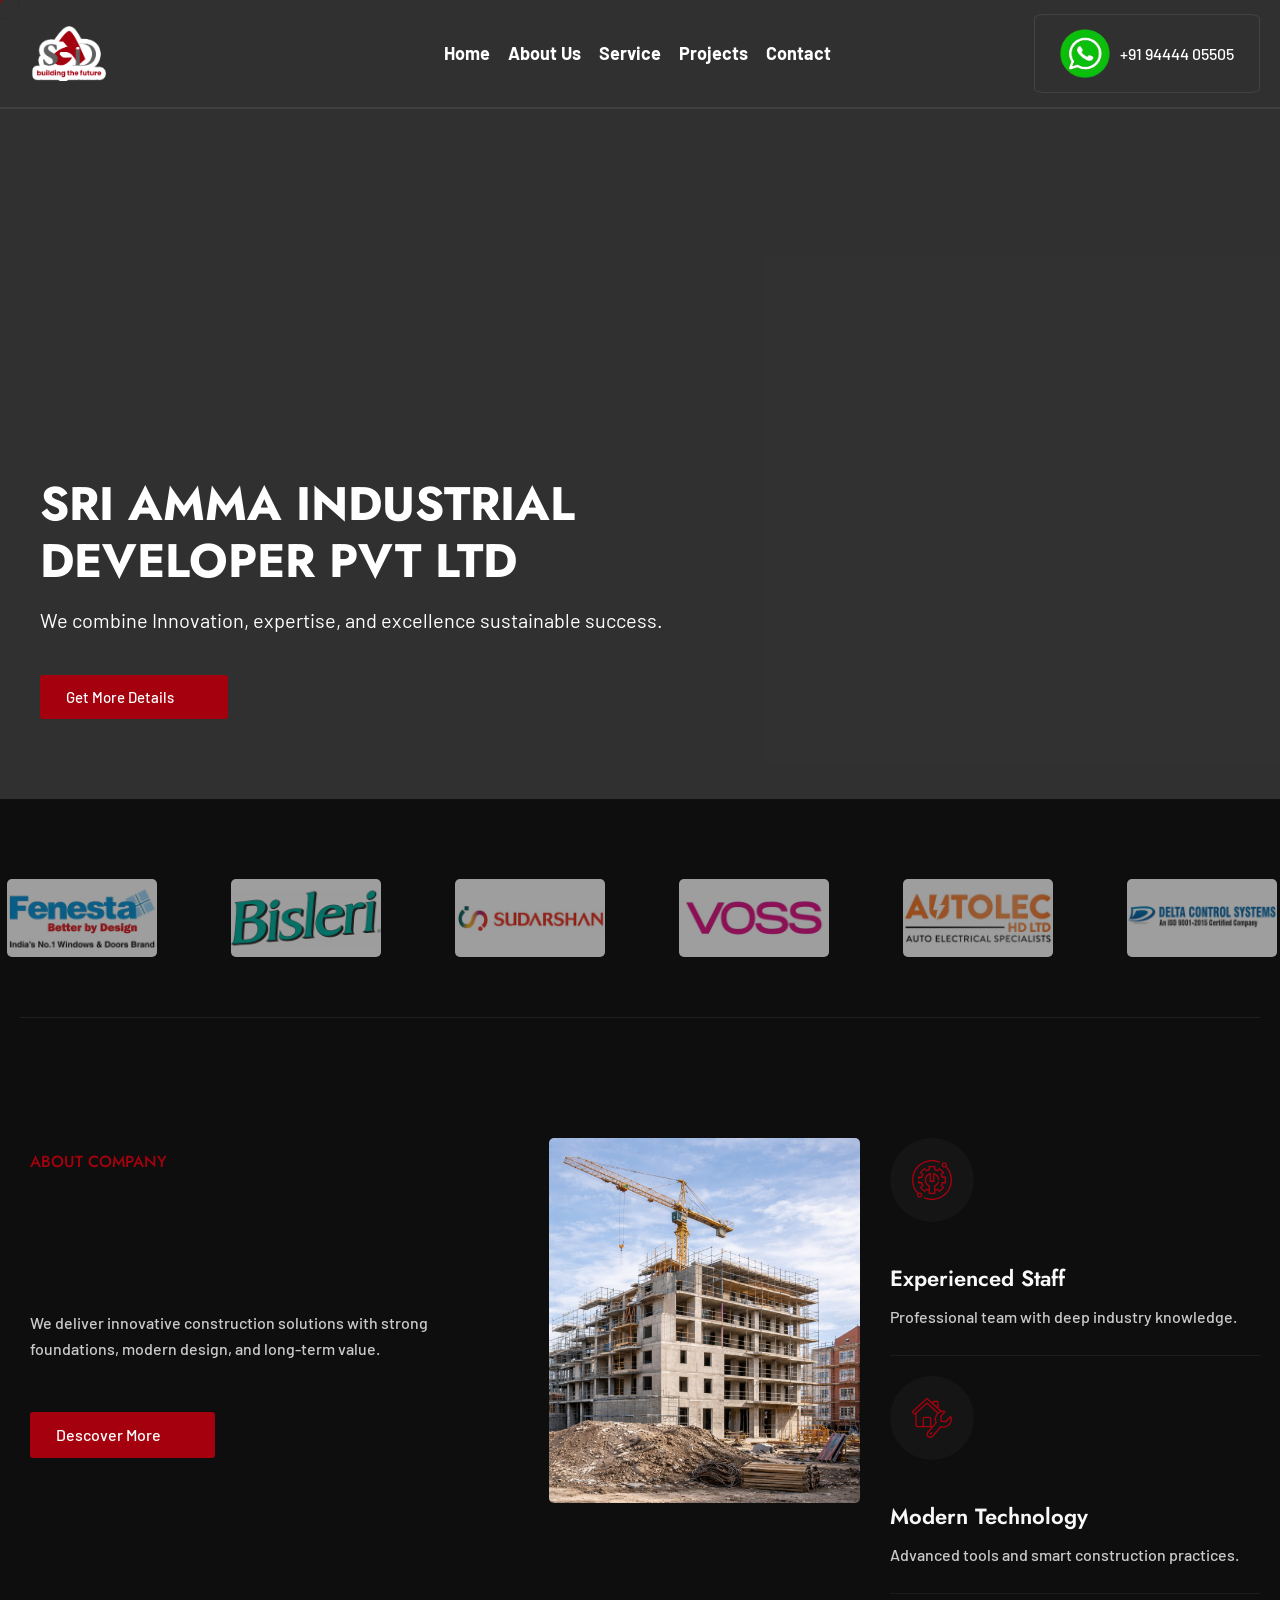
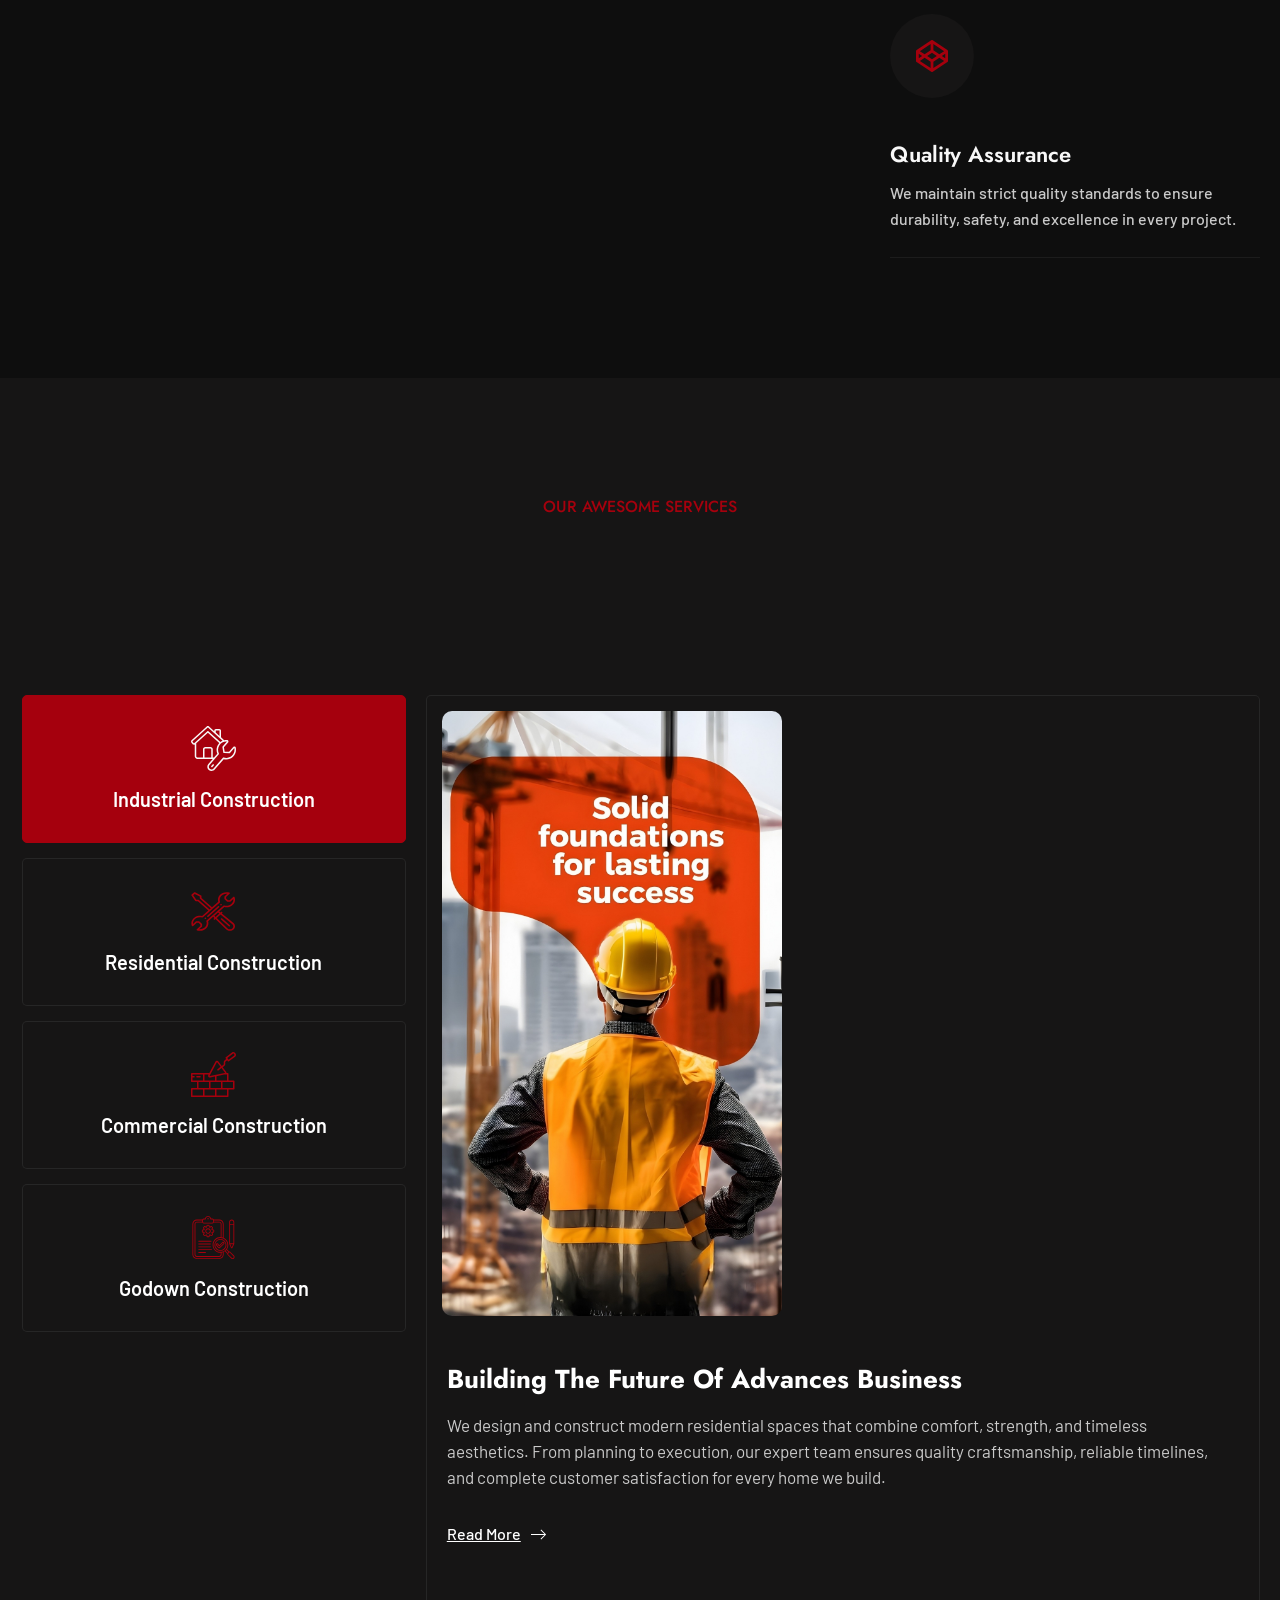
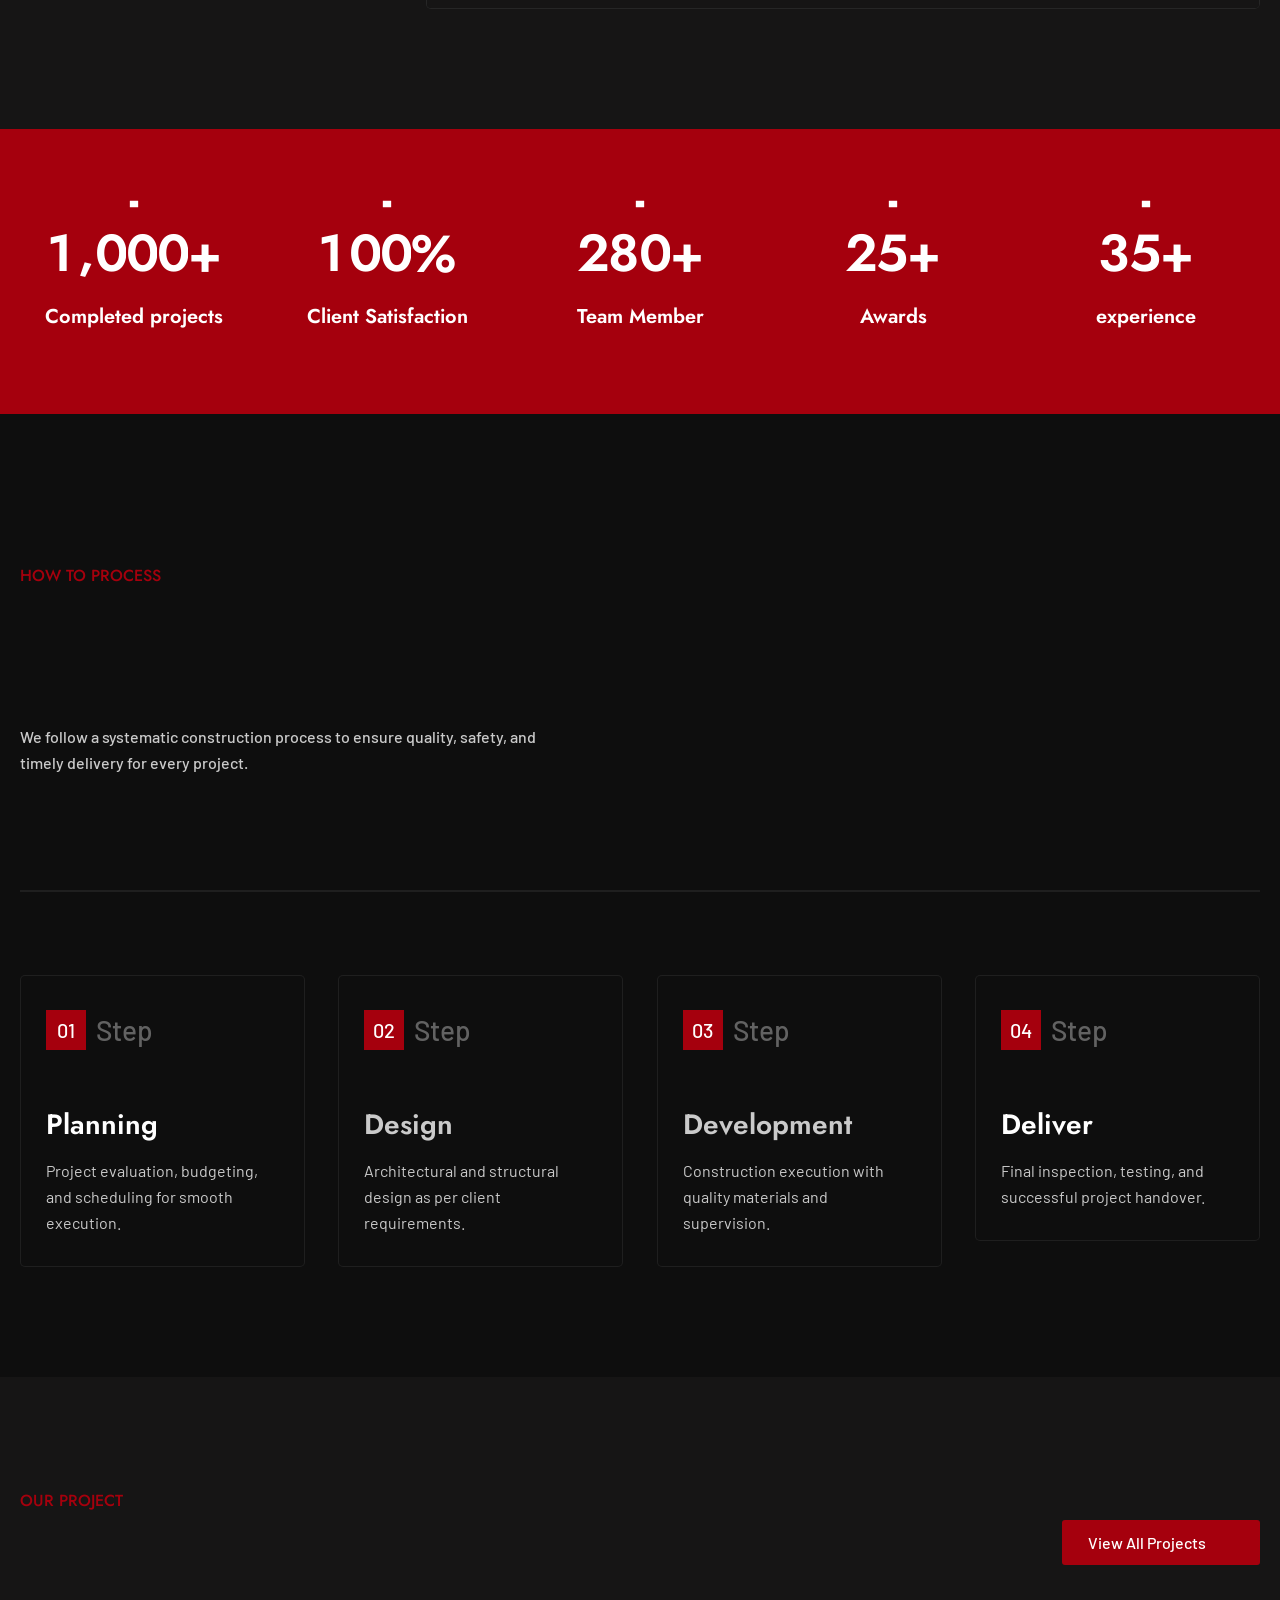
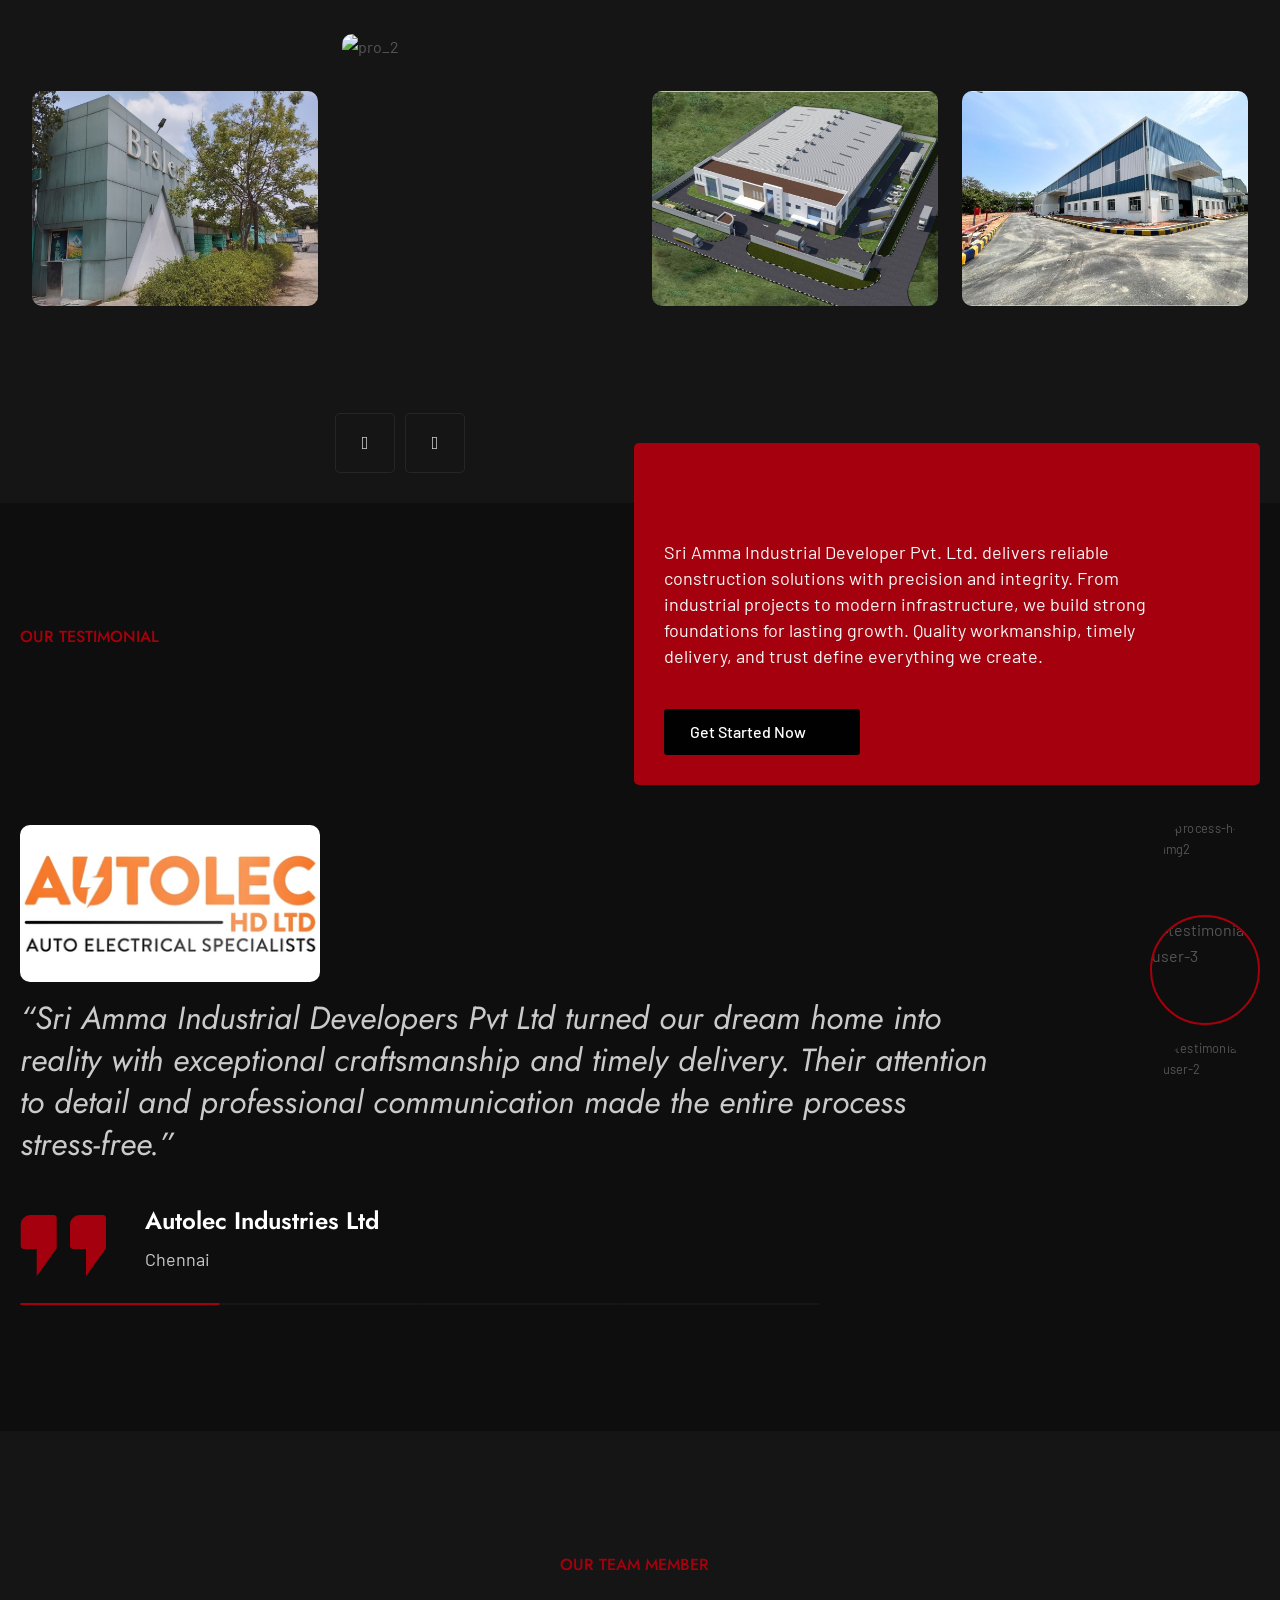
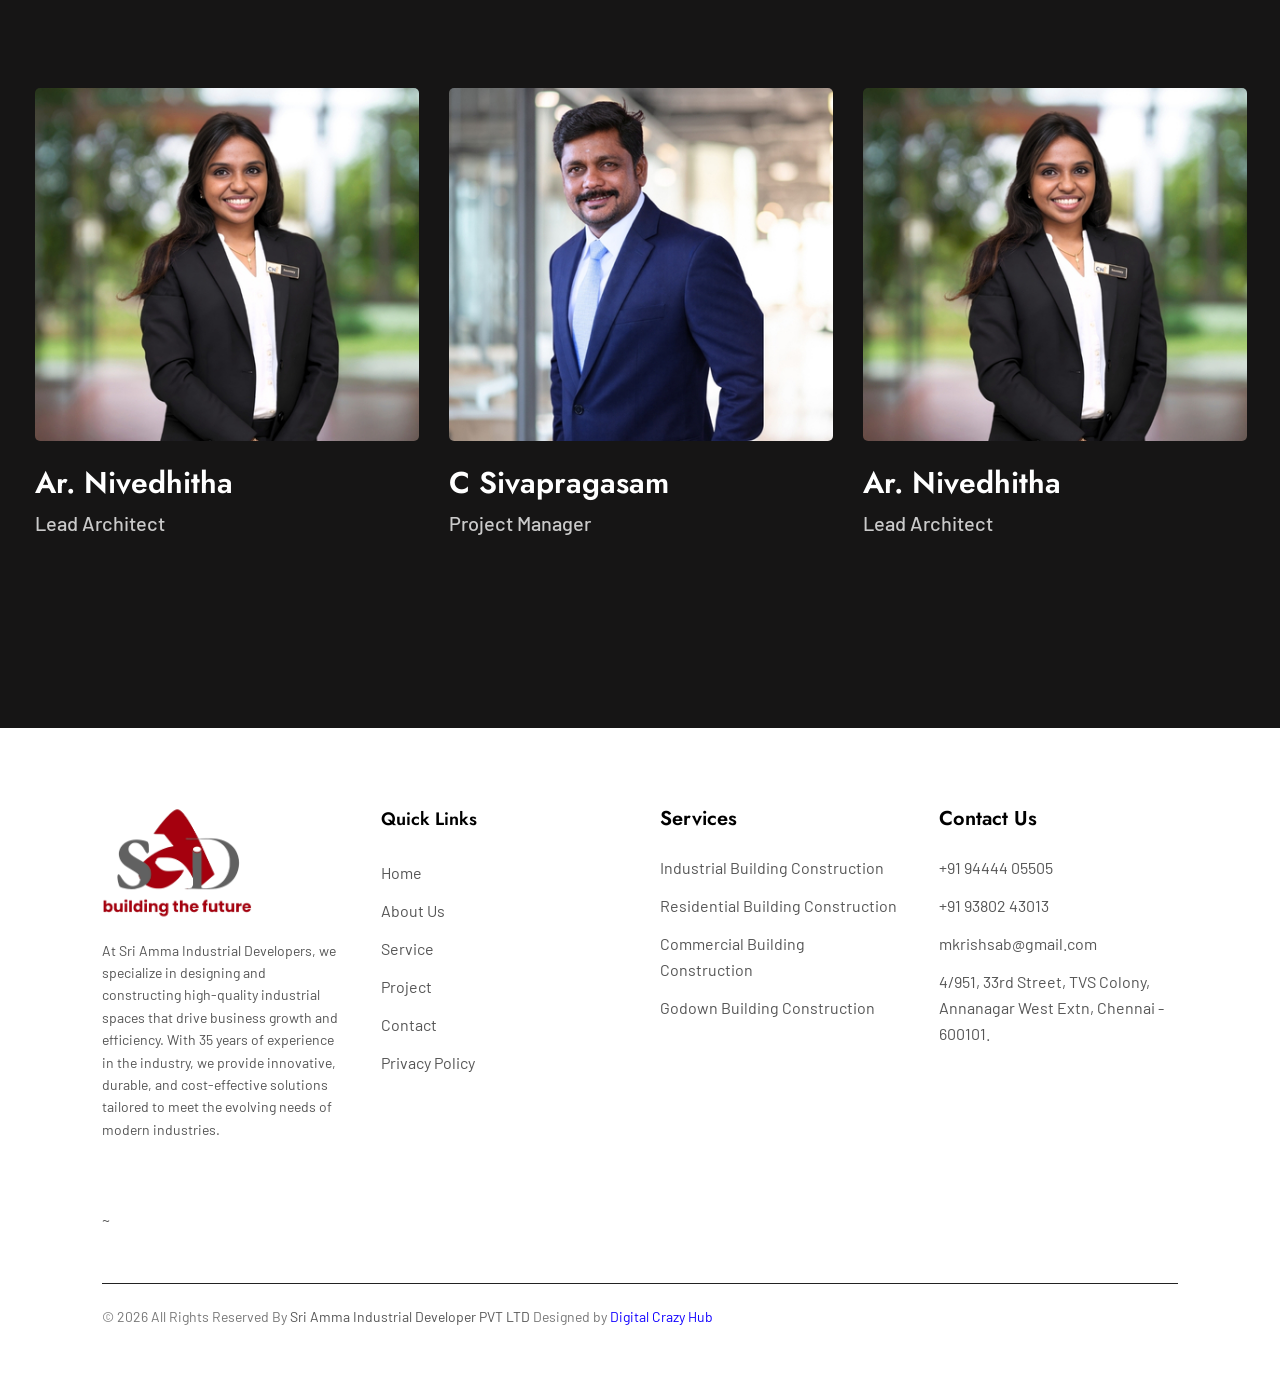
==== commit a76fb541: "Updated" ====
--- a/Index.html
+++ b/Index.html
@@ -474,7 +474,7 @@
 								data-widget_type="rs-button.default">
 								<div class="elementor-widget-container">
 									<div class="rs-button style1 unique-45164">
-										<a class="rs-btn anim-dir-" href="Aboutus.html">
+										<a class="rs-btn anim-dir-" href="about-us.html">
 											<span>Get More Details
 												<em>
 													<i class="fa-solid fa-arrow-right"></i><i
@@ -708,7 +708,7 @@
 								data-id="455de14" data-element_type="widget" data-widget_type="rs-button.default">
 								<div class="elementor-widget-container">
 									<div class="rs-button style1 unique-61546">
-										<a class="rs-btn anim-dir-" href="Aboutus.html">
+										<a class="rs-btn anim-dir-" href="about-us.html">
 											<span>Descover More
 												<em>
 													<i class="fa-solid fa-arrow-right"></i> <i
--- a/css/css.css
+++ b/css/css.css
@@ -14071,7 +14071,7 @@
 .rs-button.style1 .rs-btn {
     background: #A5000D;
     color: #fff;
-    padding: 19px 29px;
+    padding: 12px 26px;
     border-radius: 3px;
     overflow: hidden;
     font-weight: 500;
@@ -23975,6 +23975,7 @@
 
 .elementor-16735 .elementor-element.elementor-element-70a0f27 .prelements-heading .description, .elementor-16735 .elementor-element.elementor-element-70a0f27 .prelements-heading .description p {
     margin: 15px 0px 5px 0px;
+    width: 100%;
 }
 
 .elementor-16735 .elementor-element.elementor-element-70a0f27 .prelements-heading .title-inner .sub-text img {
@@ -28993,10 +28994,10 @@
     --column-gap: 0px;
     border-style: solid;
     --border-style: solid;
-    border-width: 0px 0px 1px 0px;
+    border-width: 0px 0px 2px 0px;
     --border-top-width: 0px;
     --border-right-width: 0px;
-    --border-bottom-width: 1px;
+    --border-bottom-width: 4px;
     --border-left-width: 0px;
     border-color: #FFFFFF14;
     --border-color: #FFFFFF14;
@@ -29199,7 +29200,7 @@
 .elementor-16742 .elementor-element.elementor-element-6469ee5 .rs-button:not(.style2) .rs-btn, .elementor-16742 .elementor-element.elementor-element-6469ee5 .rs-button.style2 .rs-btn span {
     border-style: solid;
     border-color: #FFFFFF17;
-    border-radius: 50%;
+    border-radius: 5%;
 }
 
 /* .elementor-16742 .elementor-element.elementor-element-6469ee5 .rs-button:not(.style2) .rs-btn, .elementor-16742 .elementor-element.elementor-element-6469ee5 .rs-button.style2 .rs-btn span.rs-btn-text {
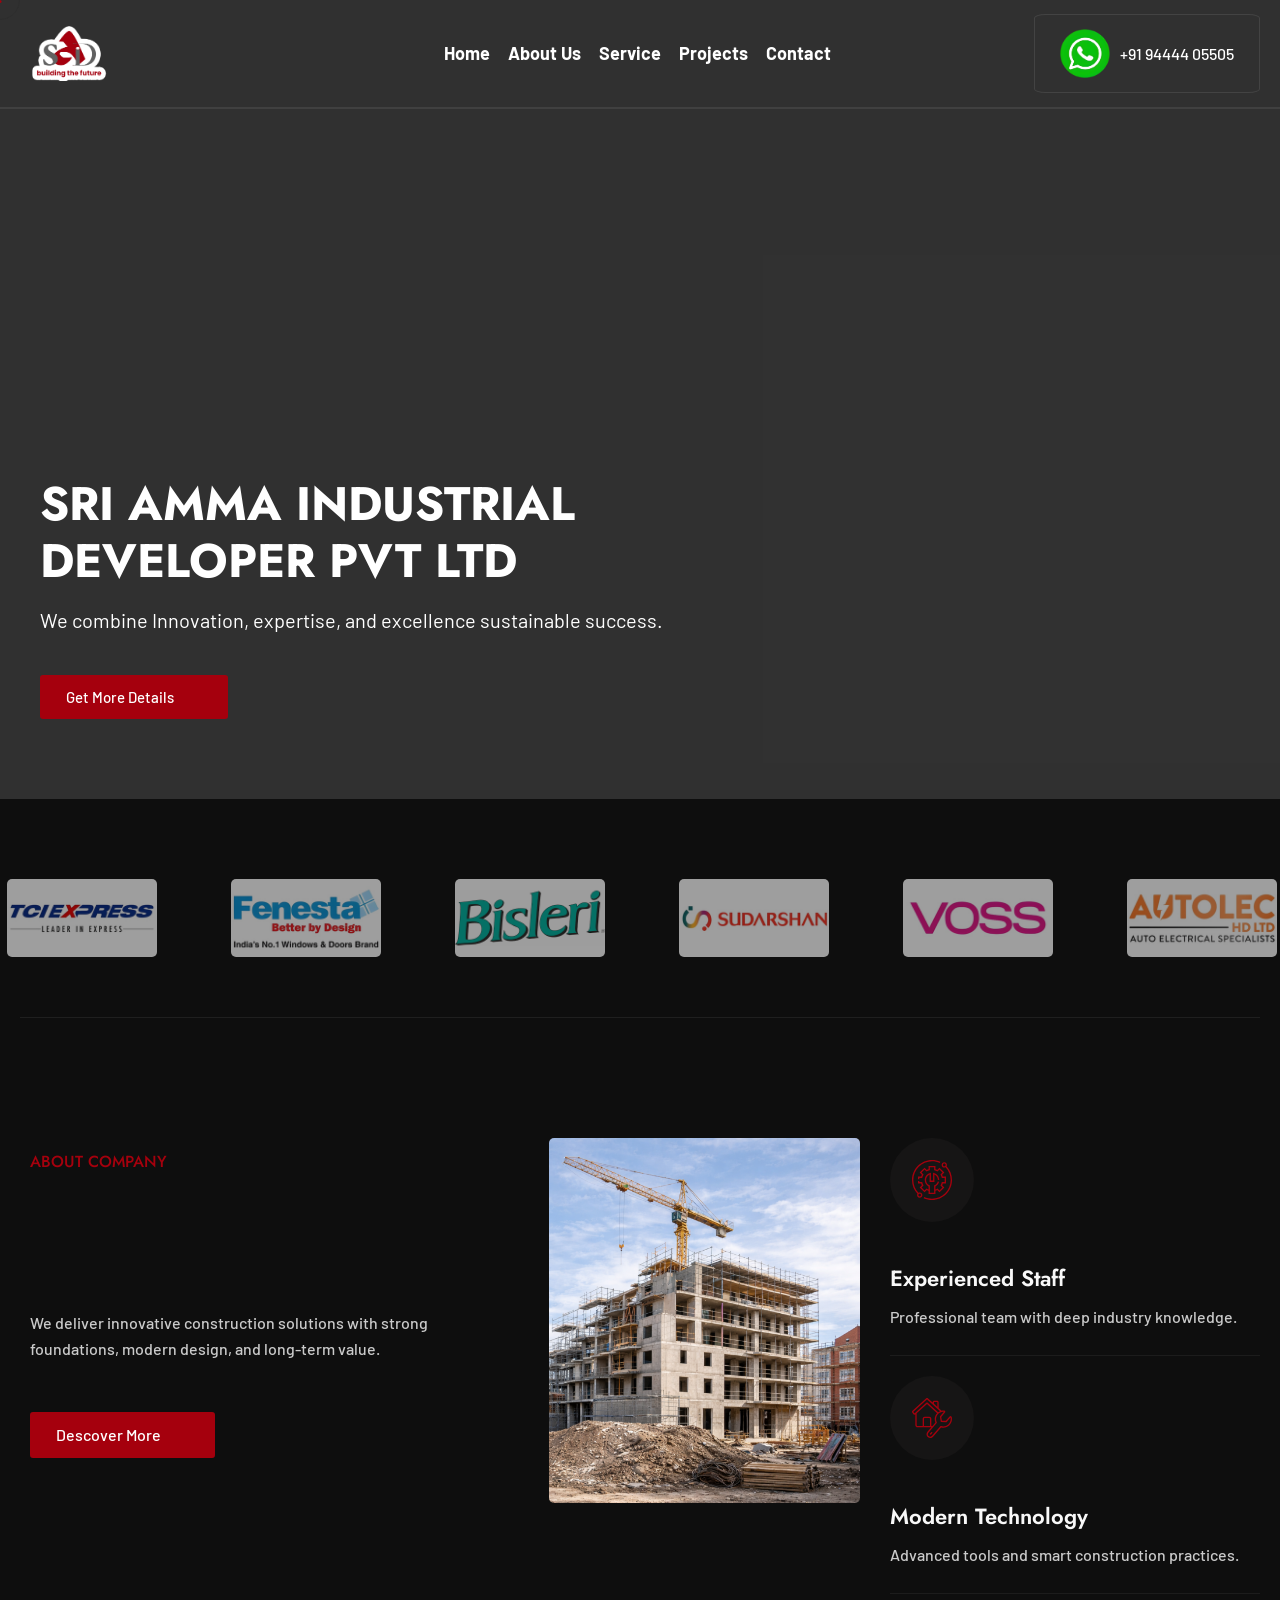
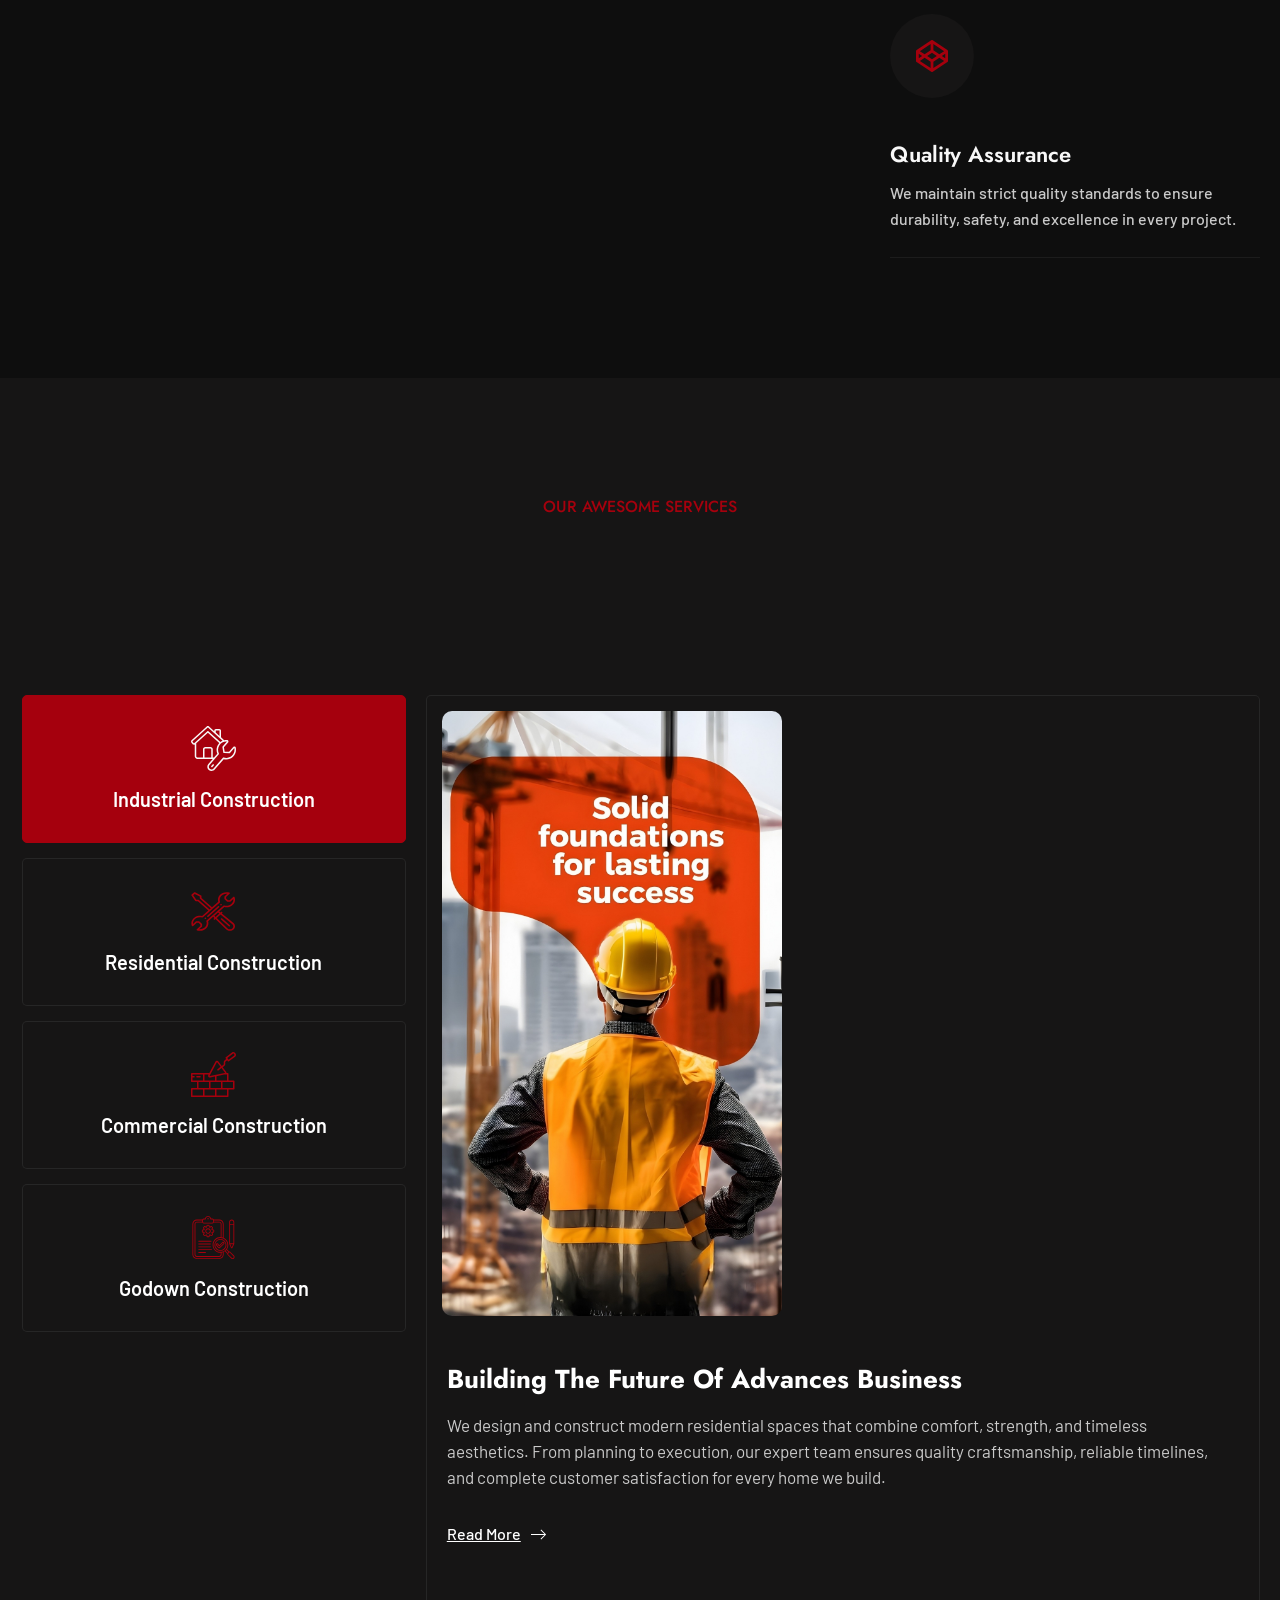
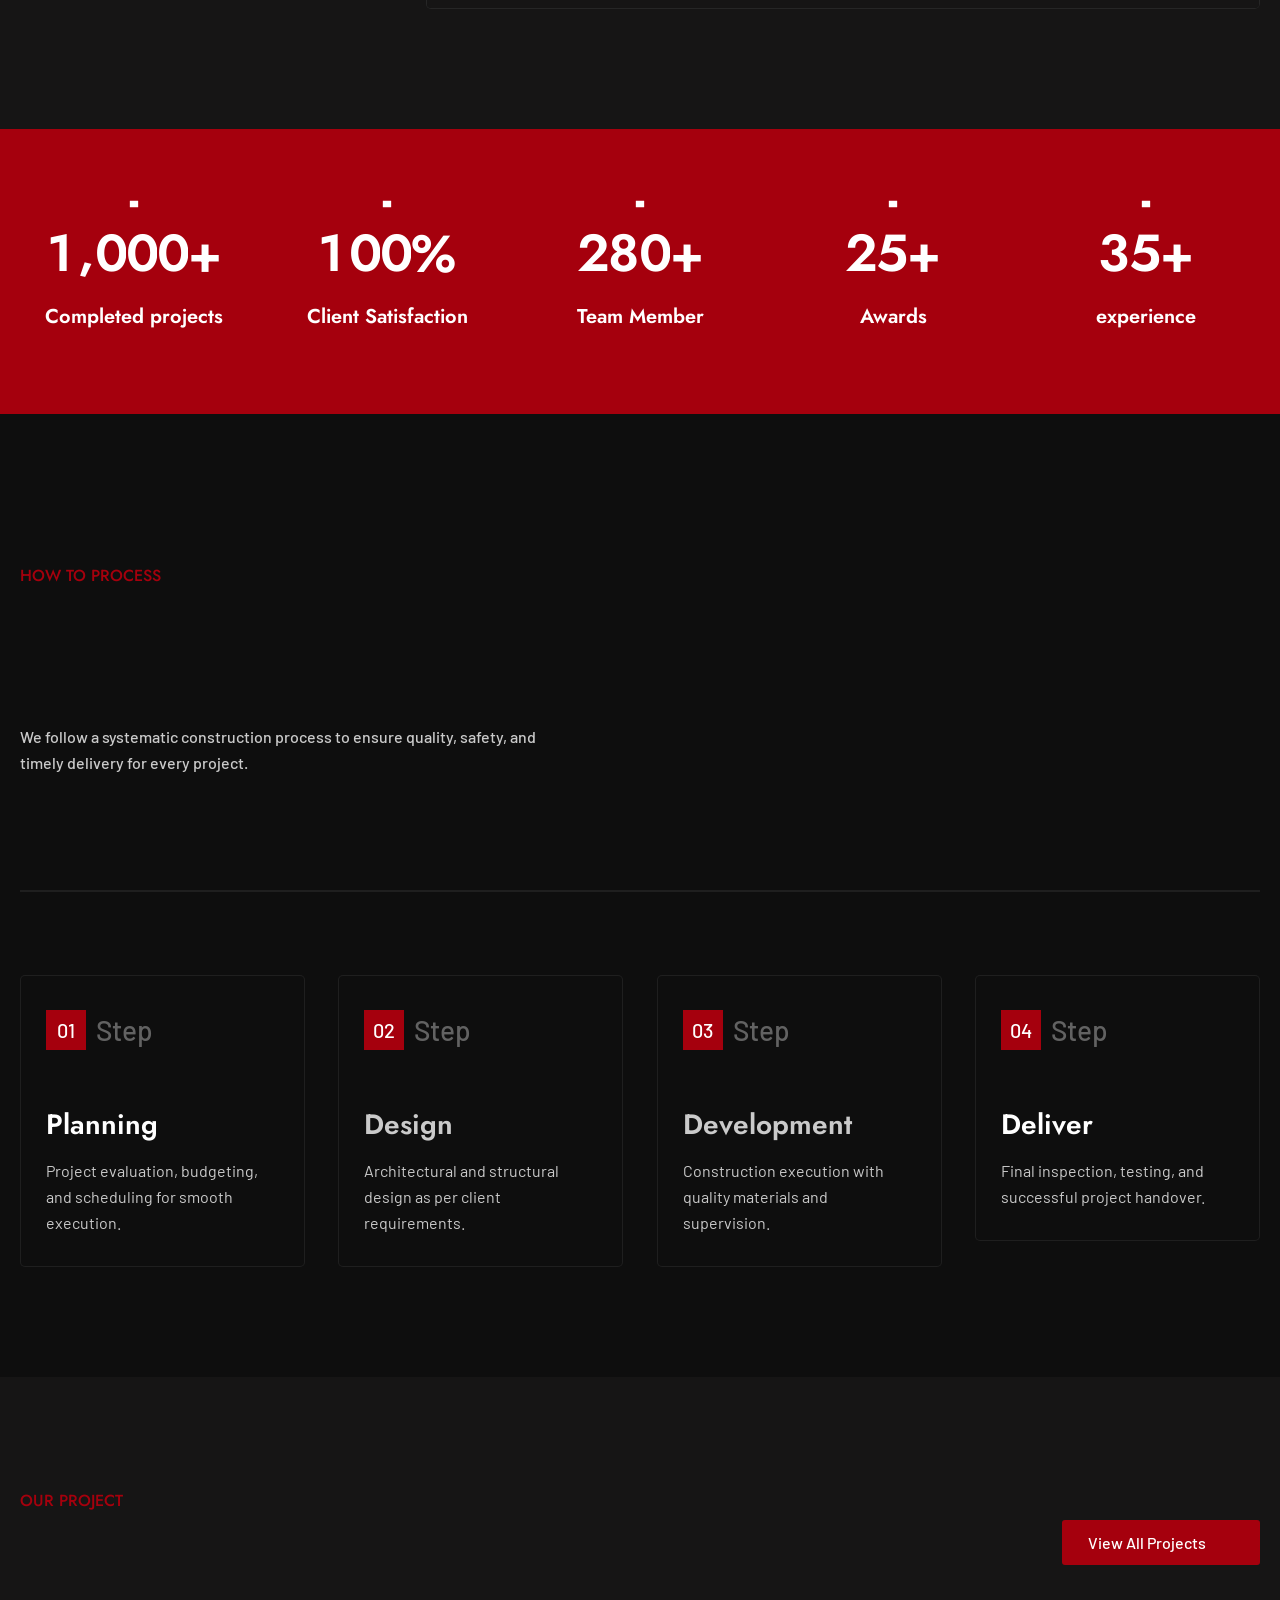
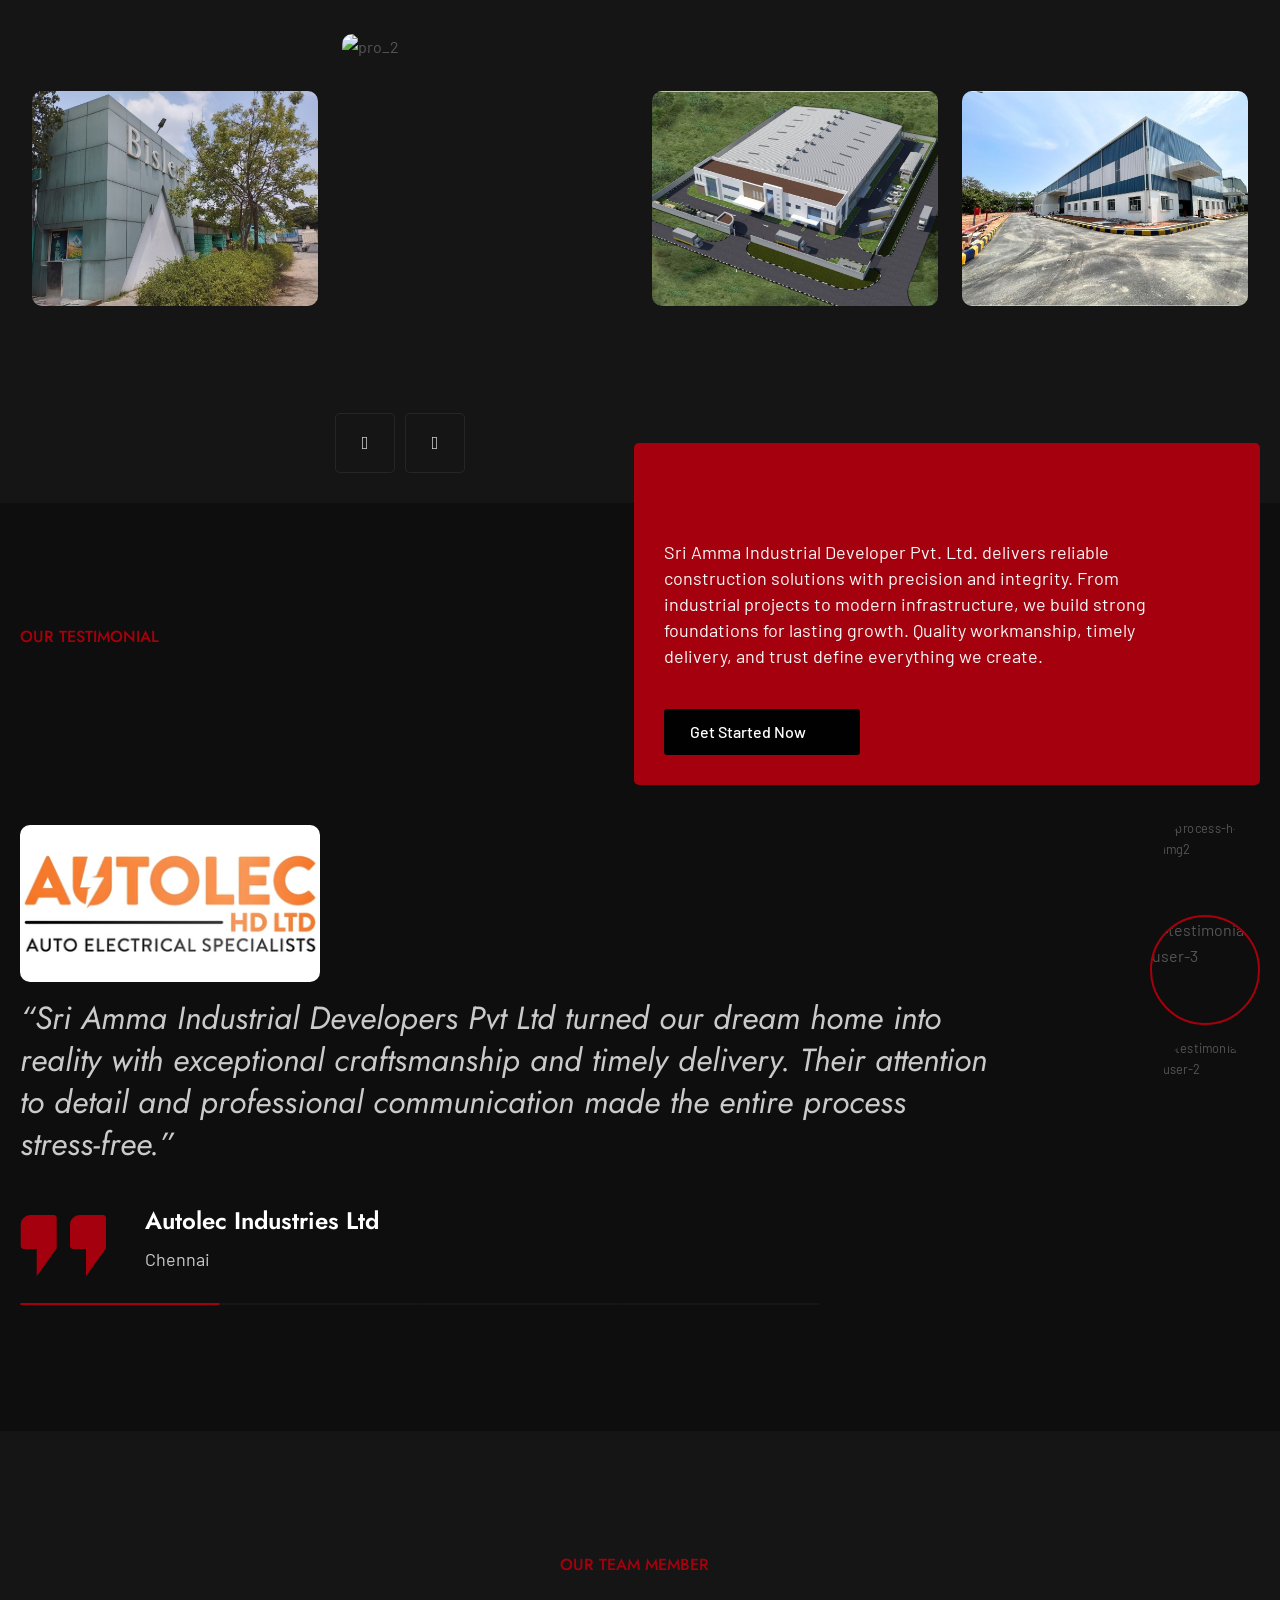
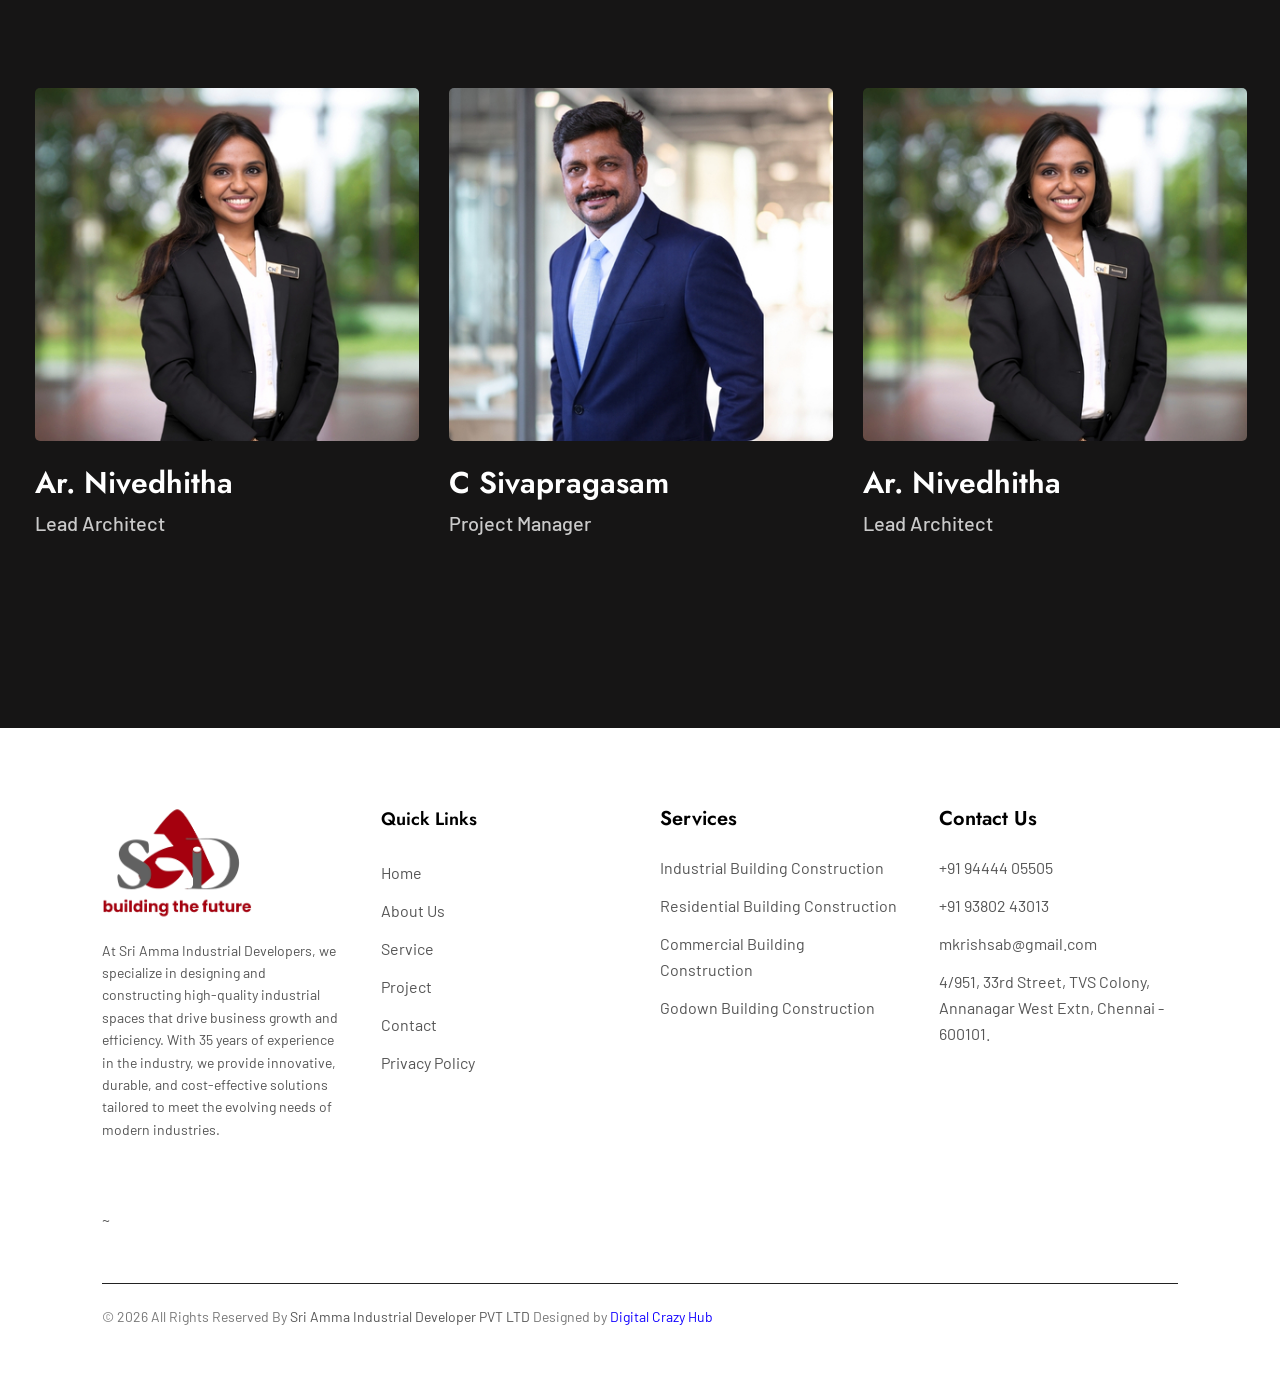
==== commit 8ae928cd: "updated service details" ====
--- a/Index.html
+++ b/Index.html
@@ -401,7 +401,7 @@
 		<div class="rsoffwrap"></div>
 		<!-- Canvas Menu start -->
 		<div id="header"></div>
-		<nav class="right_menu_togle" data-lenis-prevent id="mobilemenu">
+		<nav class="right_menu_togle" data-lenis-prevent id="mobilemenu" >
 			<script>
 				document.addEventListener("DOMContentLoaded", function () {
 					fetch("nav.html")
@@ -968,7 +968,7 @@
 															satisfaction for every home we build.</p>
 													</div>
 													<div class="tab-button-area">
-														<a href="service.html">
+														<a href="Industrial.html">
 															Read More <em>
 																<svg xmlns="http://www.w3.org/2000/svg"
 																	viewbox="0 0 32 32">
@@ -1009,7 +1009,7 @@
 															home into reality.</p>
 													</div>
 													<div class="tab-button-area">
-														<a href="service.html">
+														<a href="residential.html">
 															Read More <em>
 																<svg xmlns="http://www.w3.org/2000/svg"
 																	viewbox="0 0 32 32">
@@ -1046,7 +1046,7 @@
 															long-term value.</p>
 													</div>
 													<div class="tab-button-area">
-														<a href="service.html">
+														<a href="Commercial.html">
 															Read More <em>
 																<svg xmlns="http://www.w3.org/2000/svg"
 																	viewbox="0 0 32 32">
@@ -1082,7 +1082,7 @@
 															for industrial and commercial storage needs.</p>
 													</div>
 													<div class="tab-button-area">
-														<a href="service.html">
+														<a href="Godown.html">
 															Read More <em>
 																<svg xmlns="http://www.w3.org/2000/svg"
 																	viewbox="0 0 32 32">
@@ -1140,7 +1140,7 @@
 																satisfaction for every home we build.</p>
 														</div>
 														<div class="tab-button-area">
-															<a href="#">
+															<a href="Industrial.html">
 																Read More <em>
 																	<svg xmlns="http://www.w3.org/2000/svg"
 																		viewbox="0 0 32 32">
@@ -1204,7 +1204,7 @@
 														</div>
 														<div class="tab-button-area">
 															<a
-																href="https://demo.rstheme.com/wordpress/abuild/service/structural-engineering/">
+																href="residential.html">
 																Read More <em>
 																	<svg xmlns="http://www.w3.org/2000/svg"
 																		viewbox="0 0 32 32">
@@ -1265,7 +1265,7 @@
 														</div>
 														<div class="tab-button-area">
 															<a
-																href="https://demo.rstheme.com/wordpress/abuild/service/structural-engineering/">
+																href="Commercial.html">
 																Read More <em>
 																	<svg xmlns="http://www.w3.org/2000/svg"
 																		viewbox="0 0 32 32">
@@ -1322,7 +1322,7 @@
 														</div>
 														<div class="tab-button-area">
 															<a
-																href="https://demo.rstheme.com/wordpress/abuild/service/structural-engineering/">
+																href="Godown.html">
 																Read More <em>
 																	<svg xmlns="http://www.w3.org/2000/svg"
 																		viewbox="0 0 32 32">
--- a/css/css.css
+++ b/css/css.css
@@ -23942,7 +23942,7 @@
 }
 
 .elementor-16735 .elementor-element.elementor-element-70a0f27 .prelements-heading .title-inner .title {
-    font-size: 64px;
+    font-size: 49px;
     font-weight: 700;
     text-transform: uppercase;
     line-height: 75px;
@@ -28810,7 +28810,7 @@
 
 @media(min-width: 768px) {
     .elementor-16735 .elementor-element.elementor-element-01ccee9 {
-        --width:100%;
+        --width:80%;
     }
 
     .elementor-16735 .elementor-element.elementor-element-e1bc6a2 {
